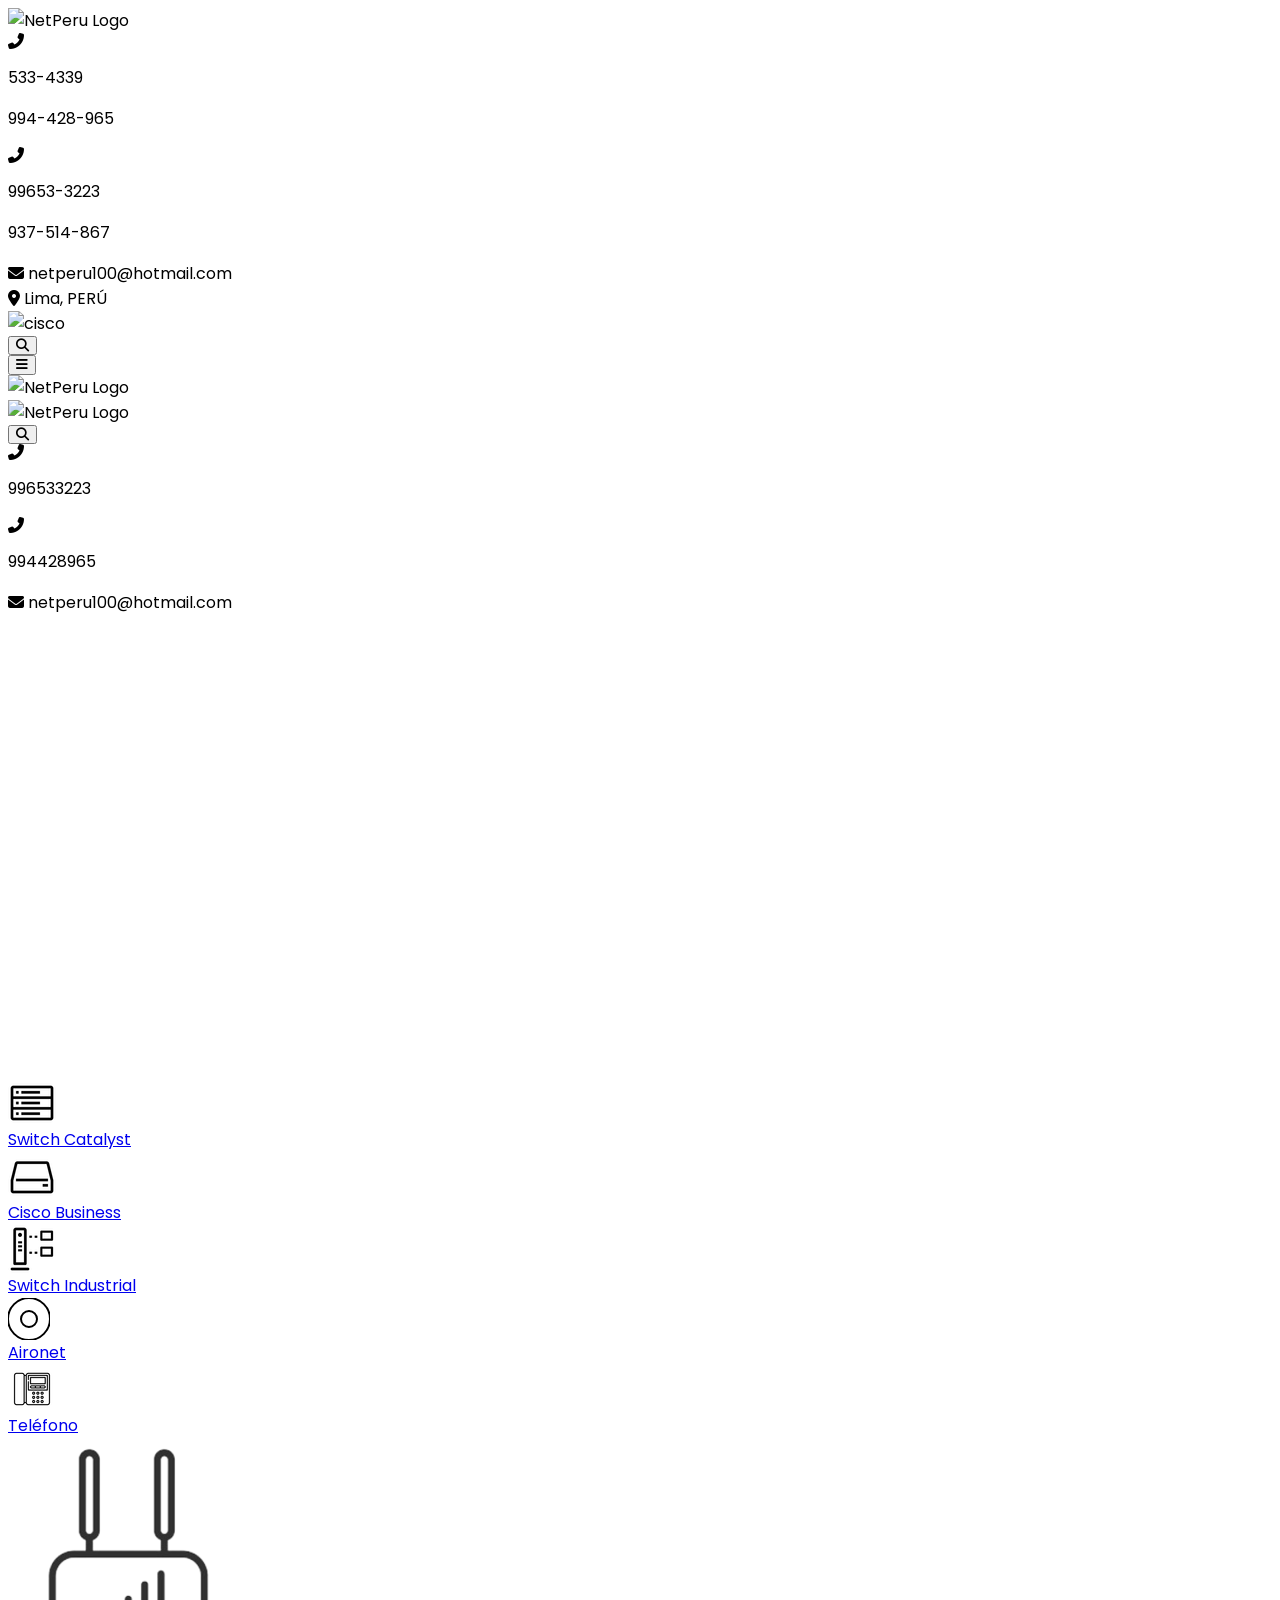
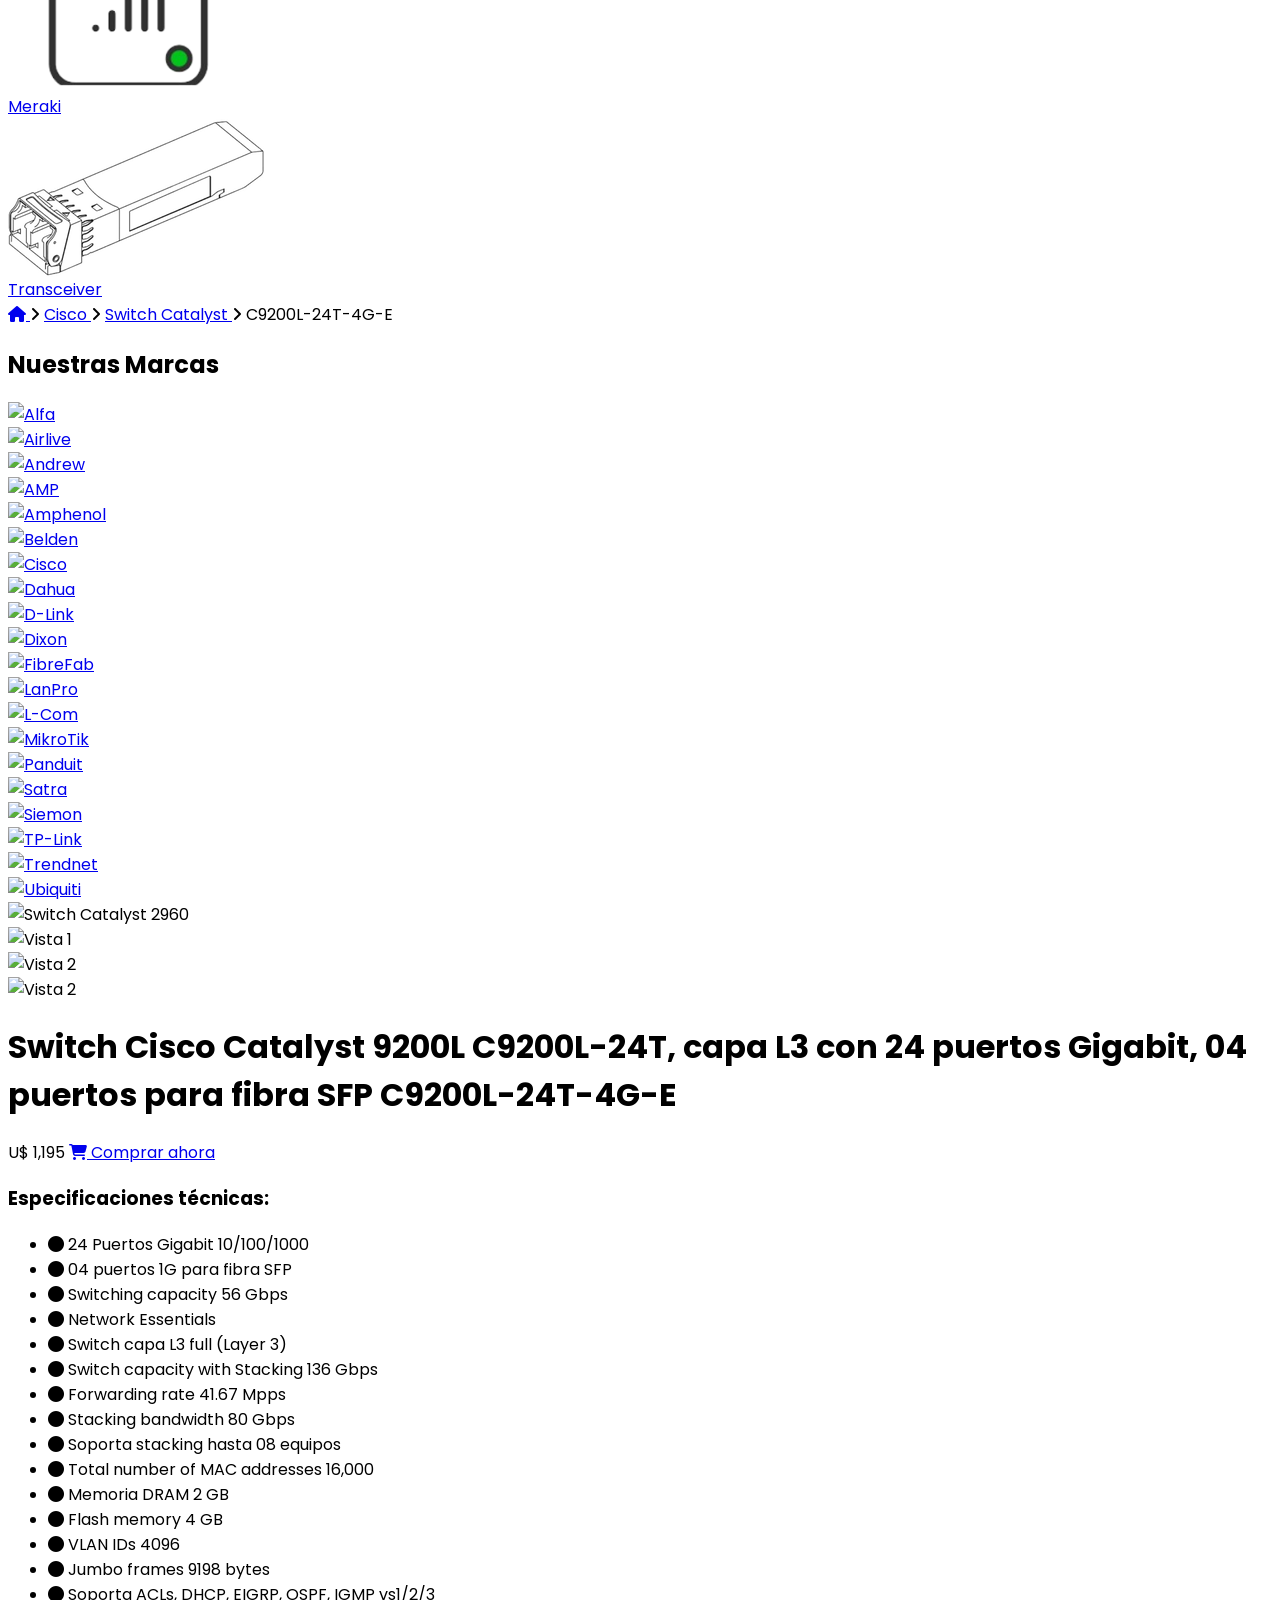
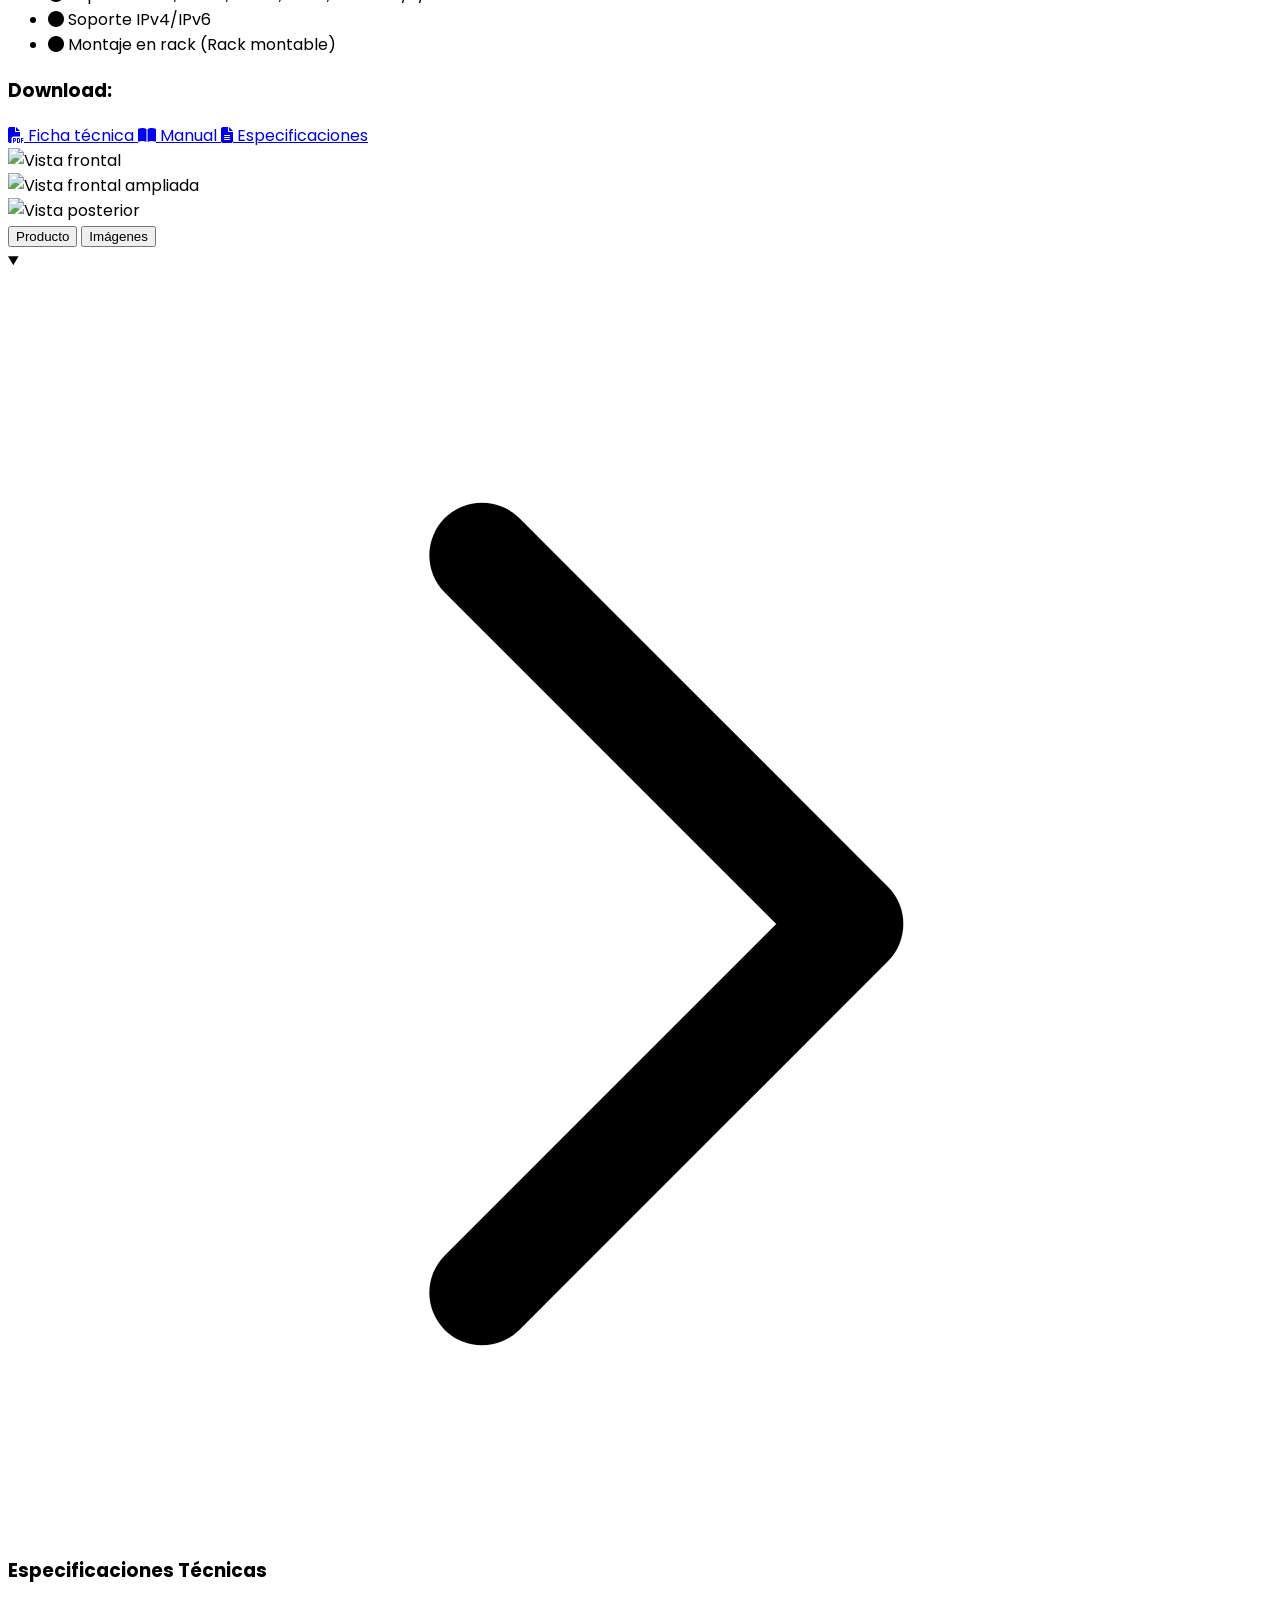
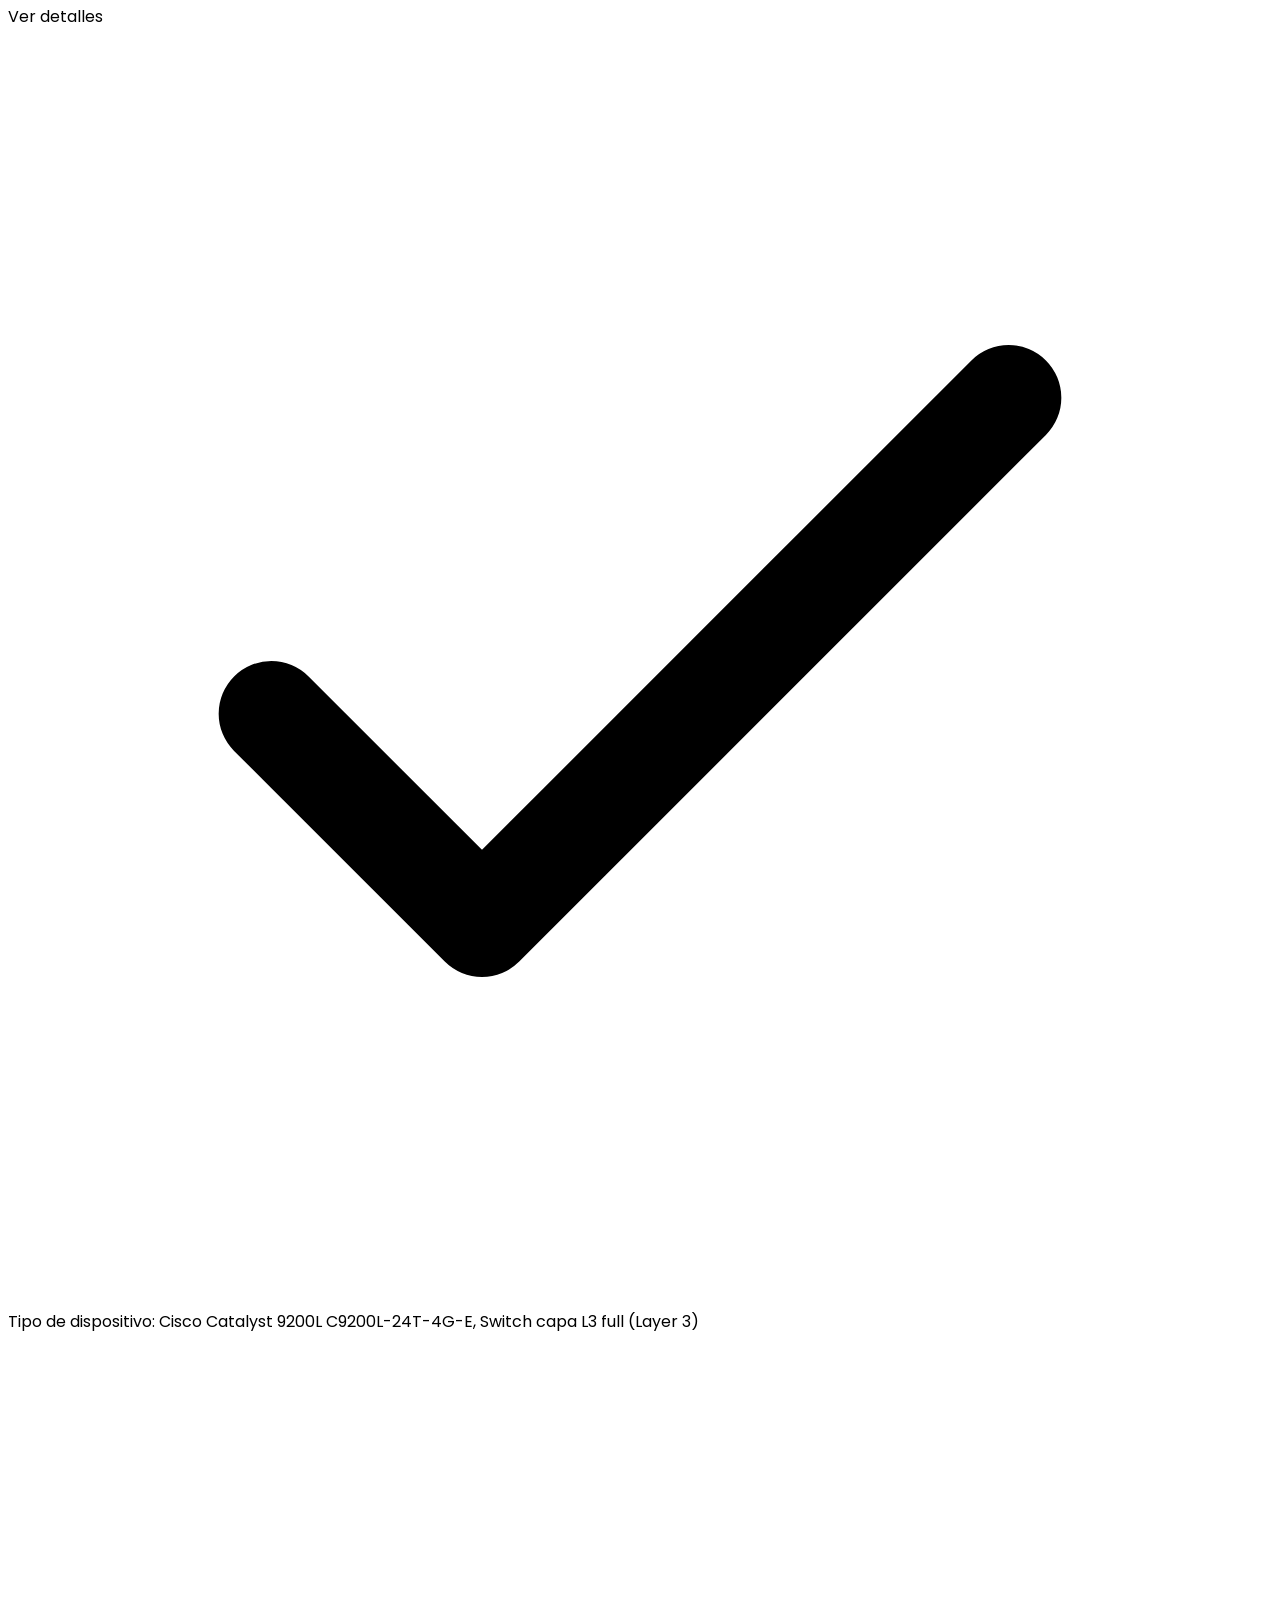
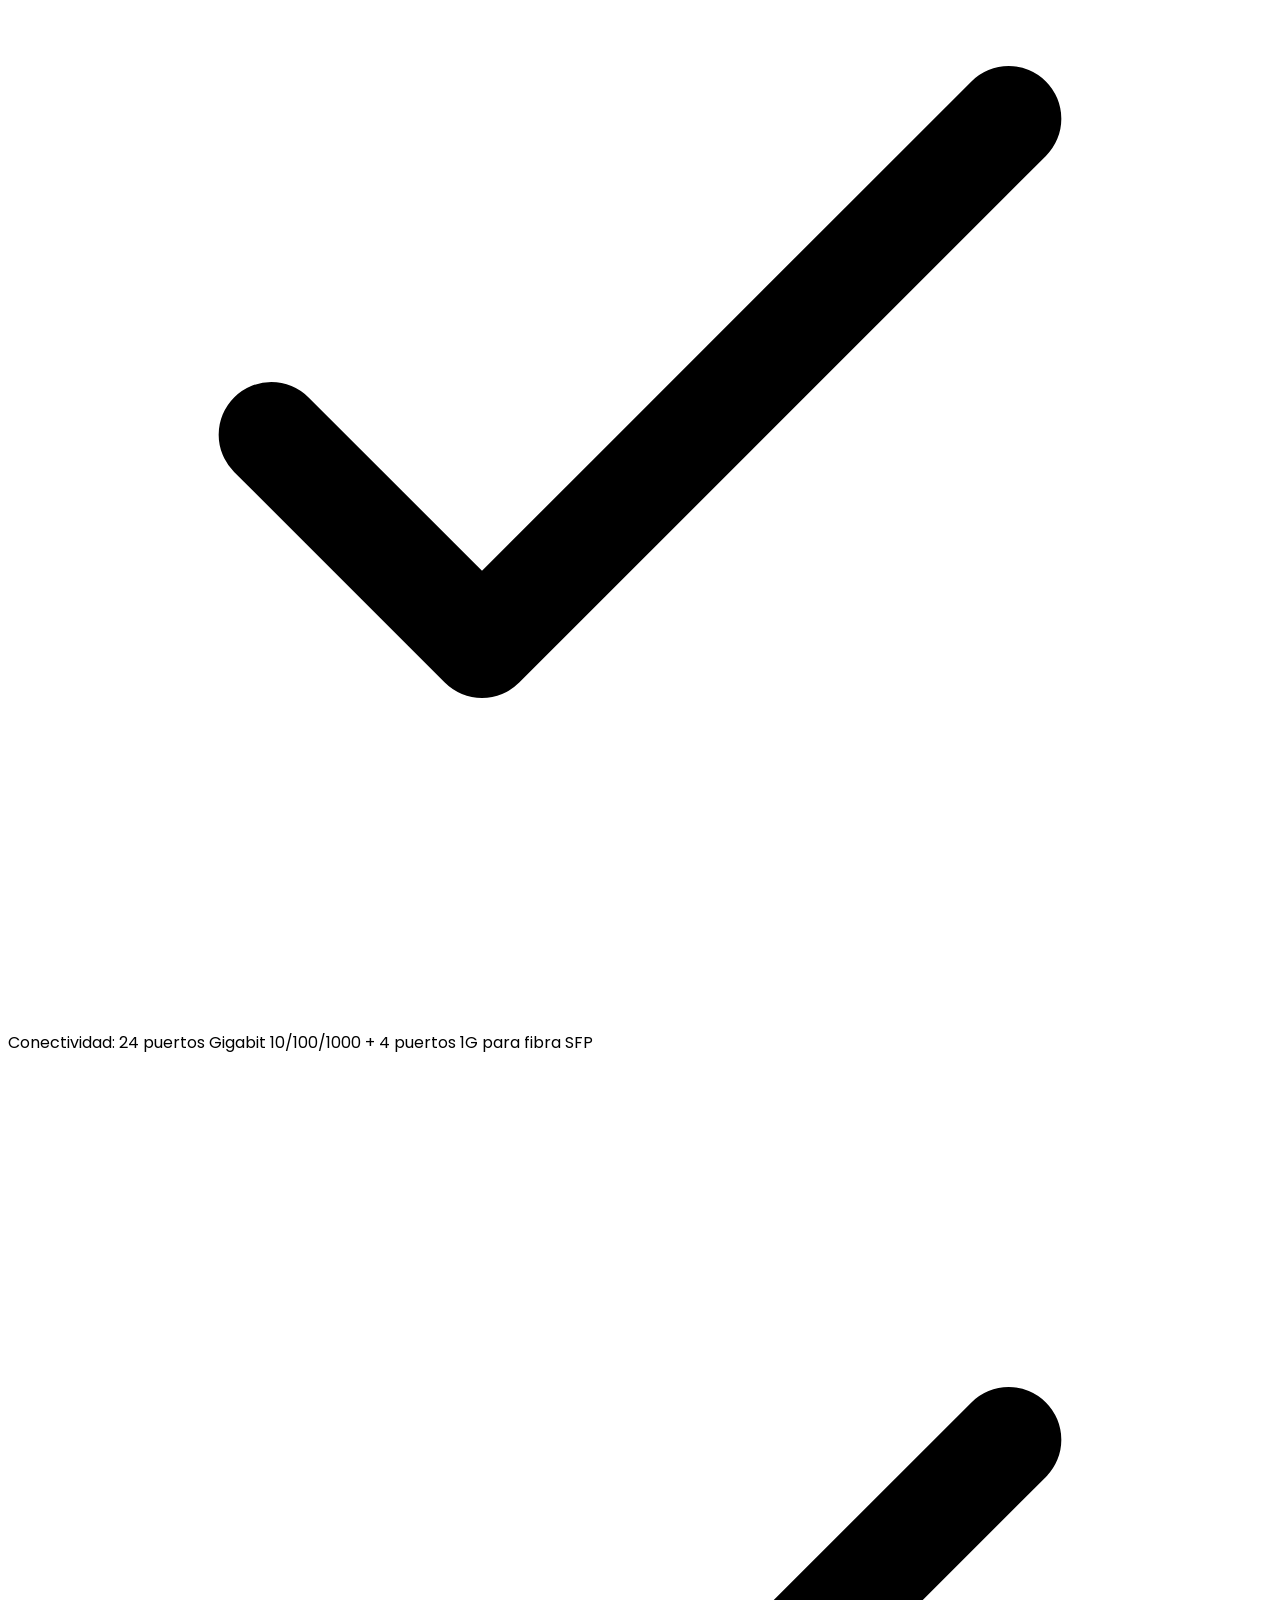
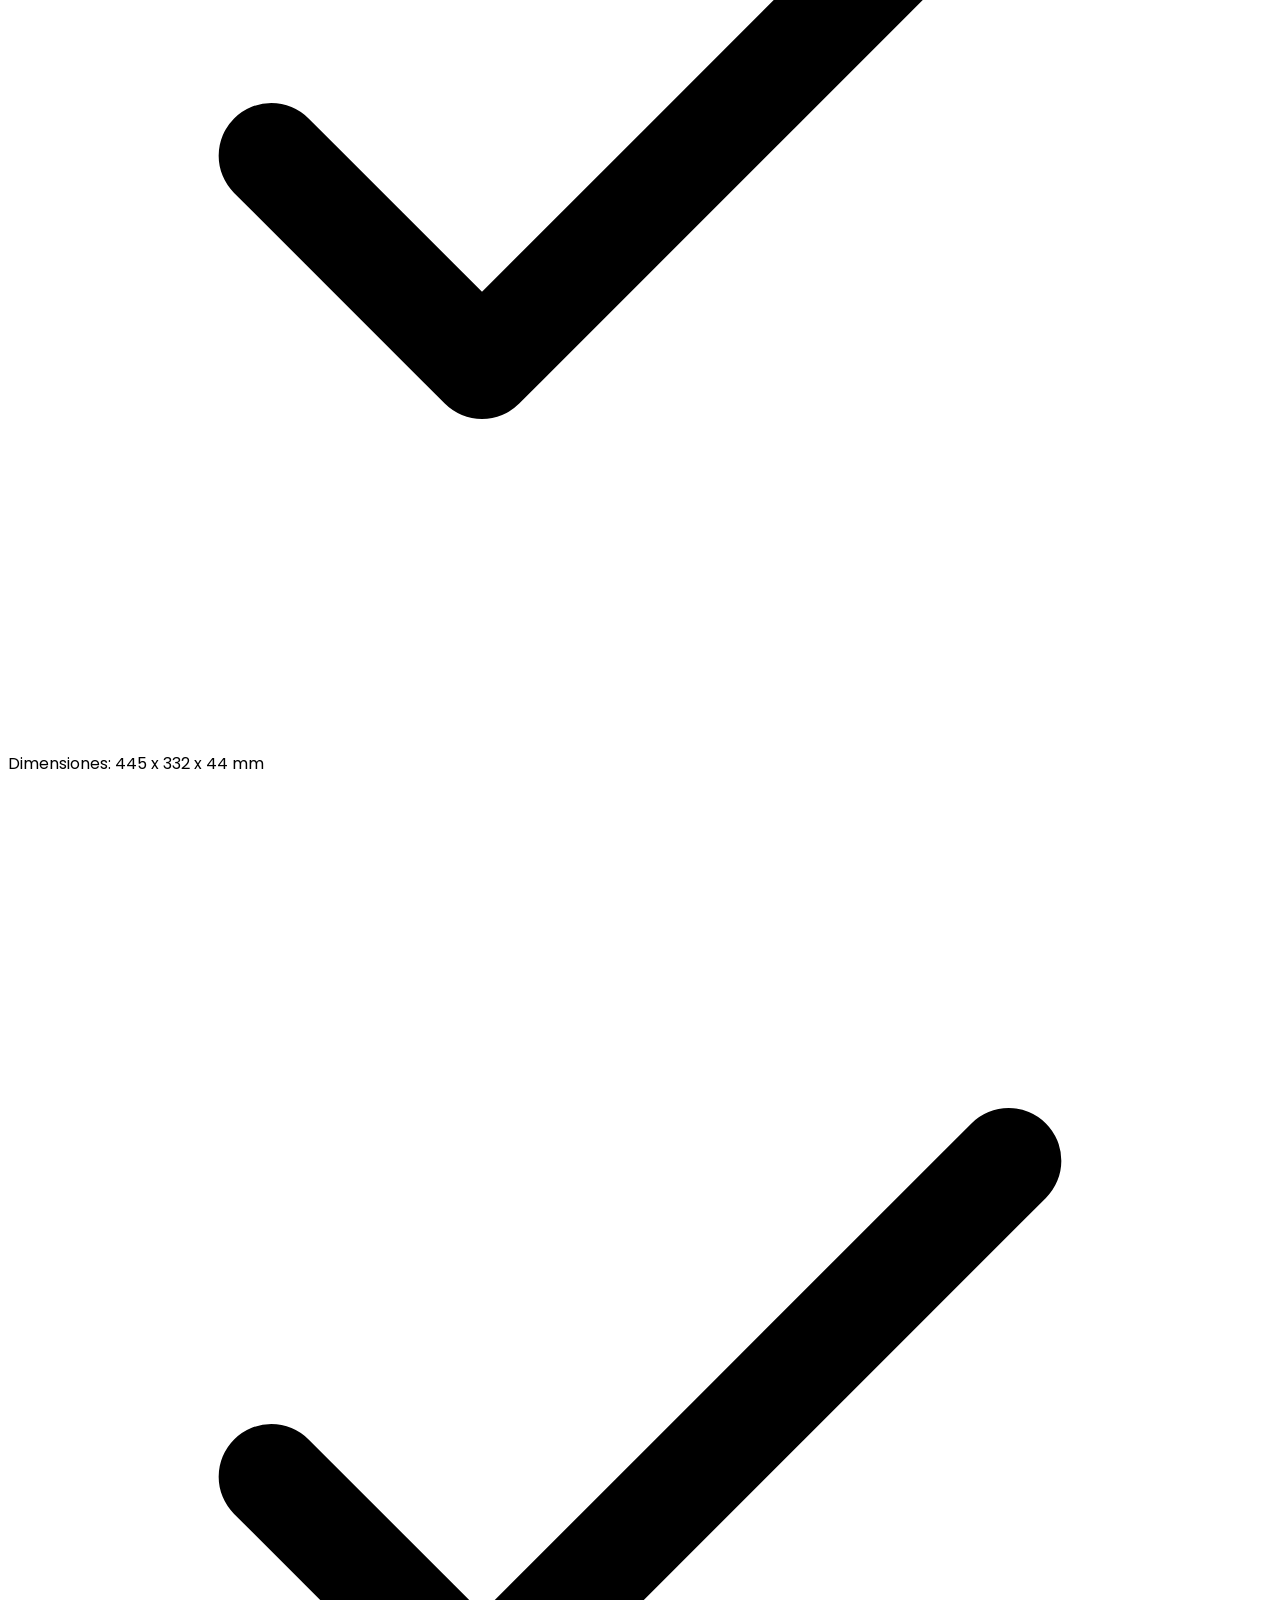
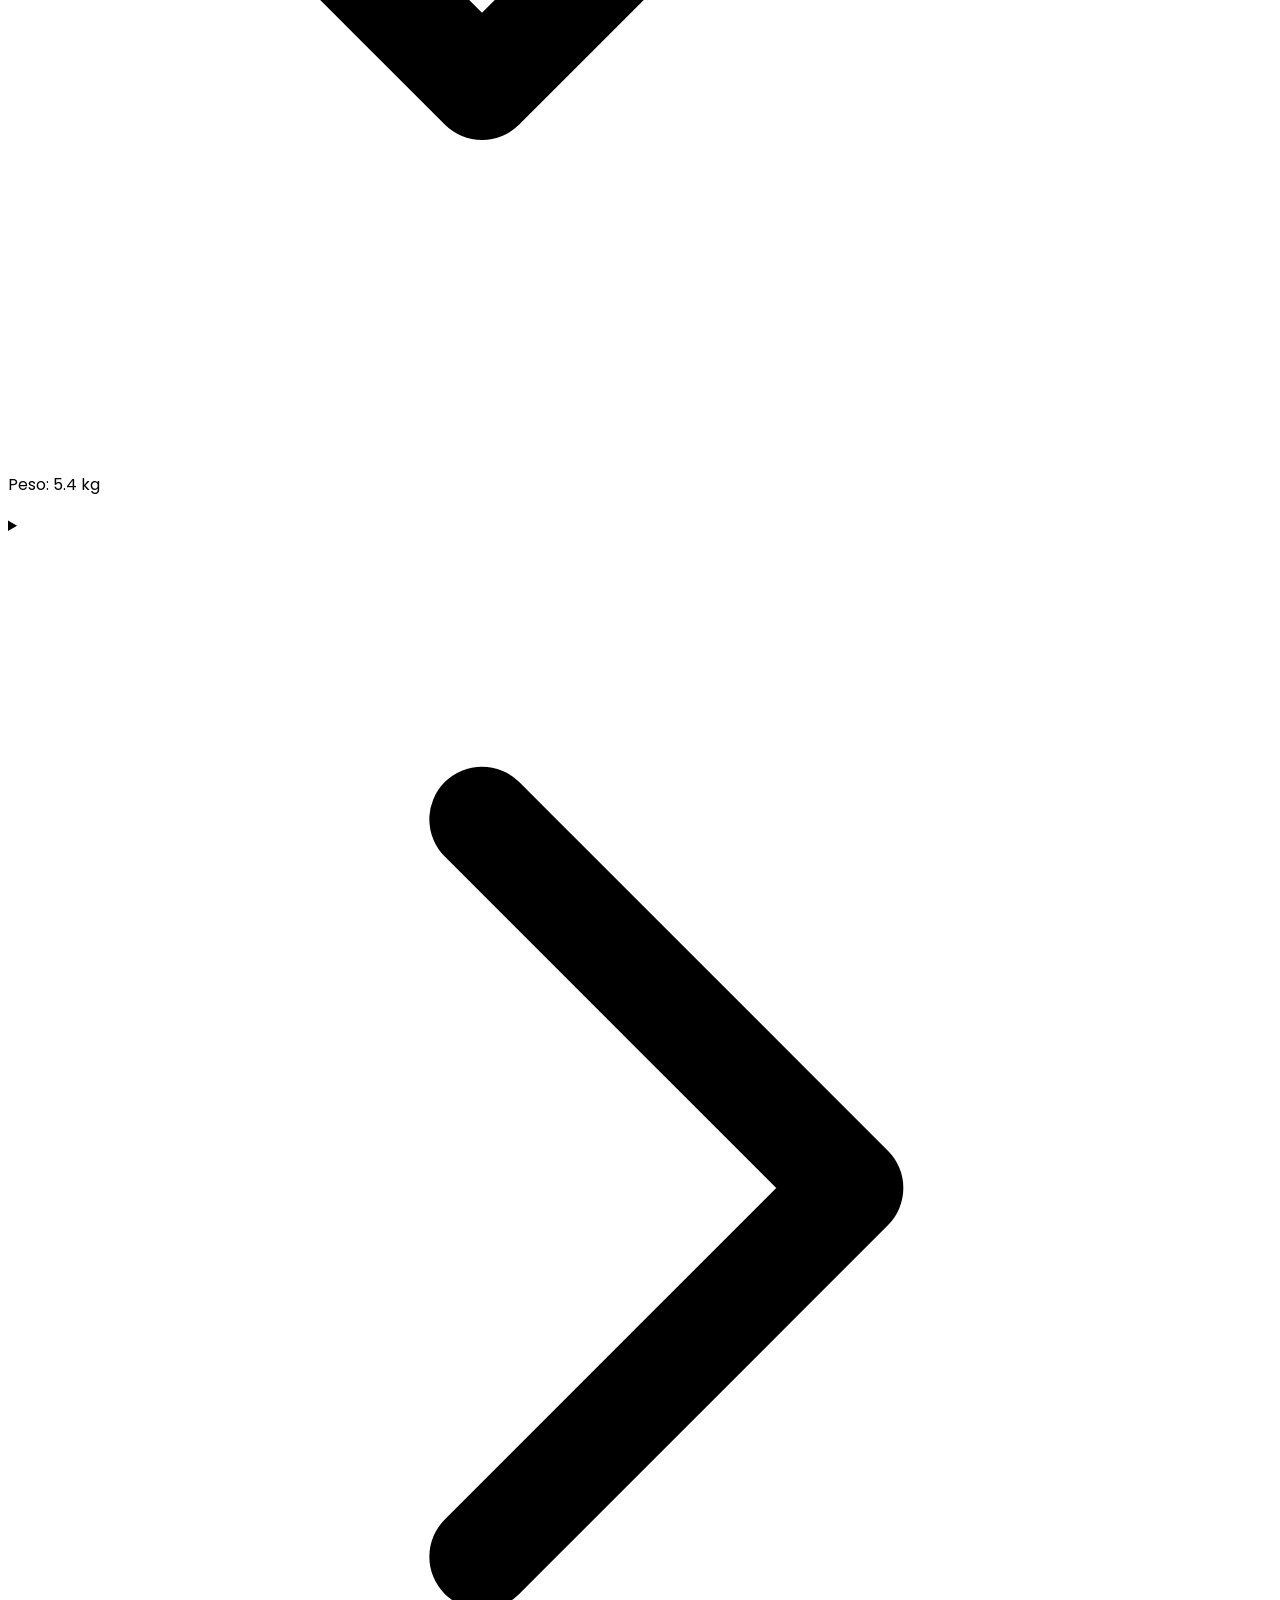
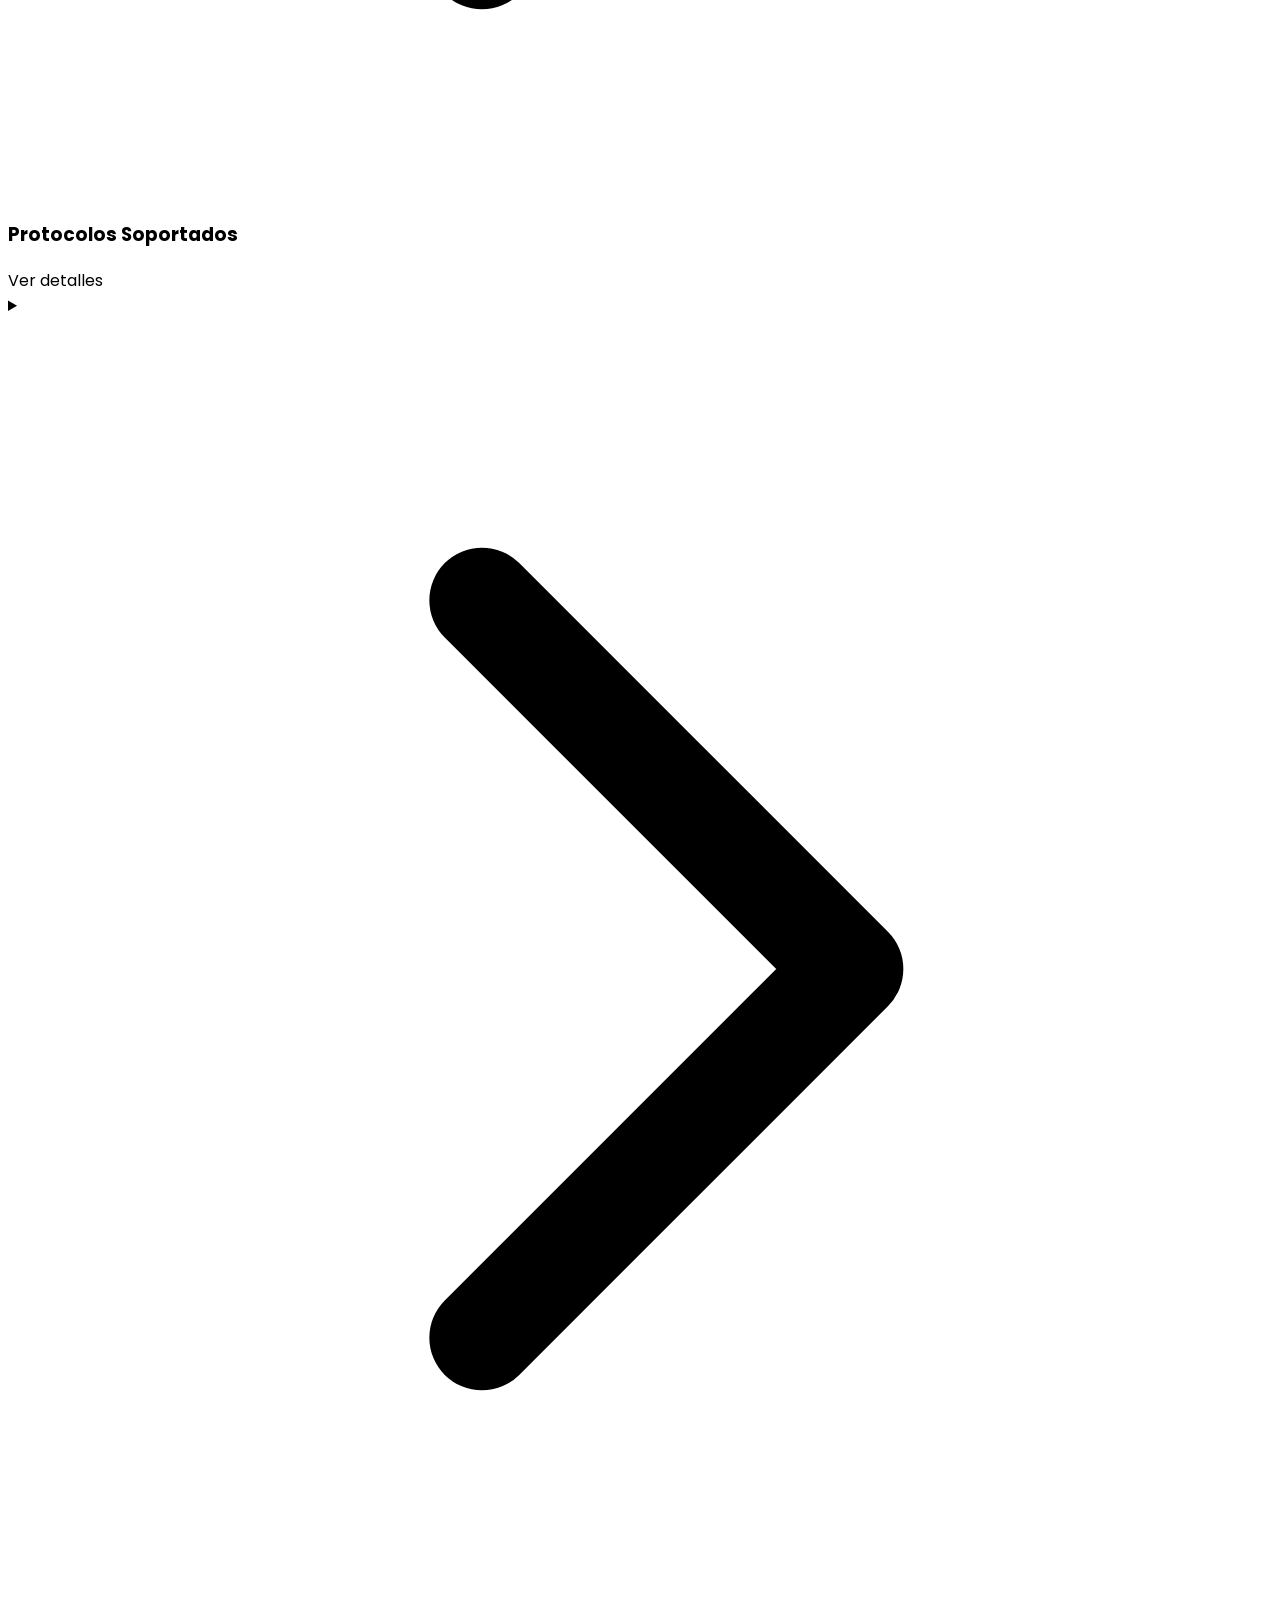
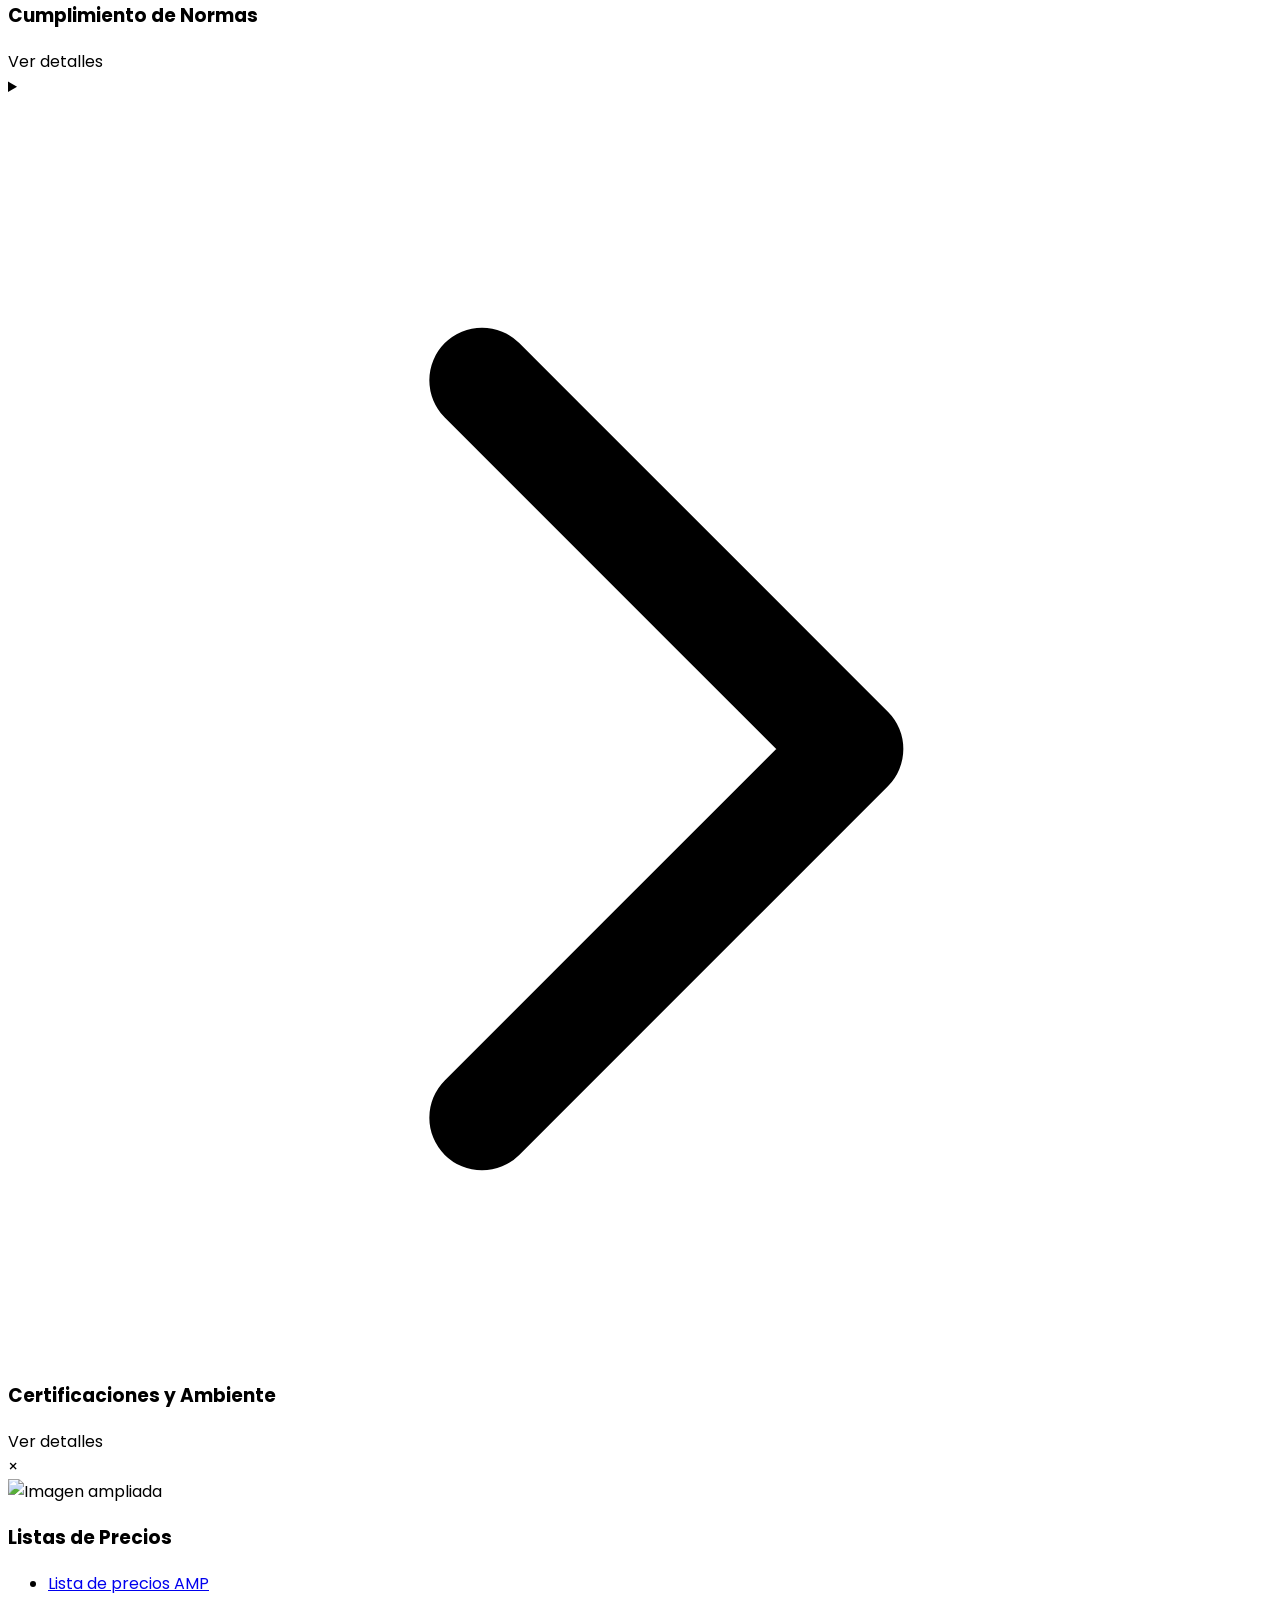
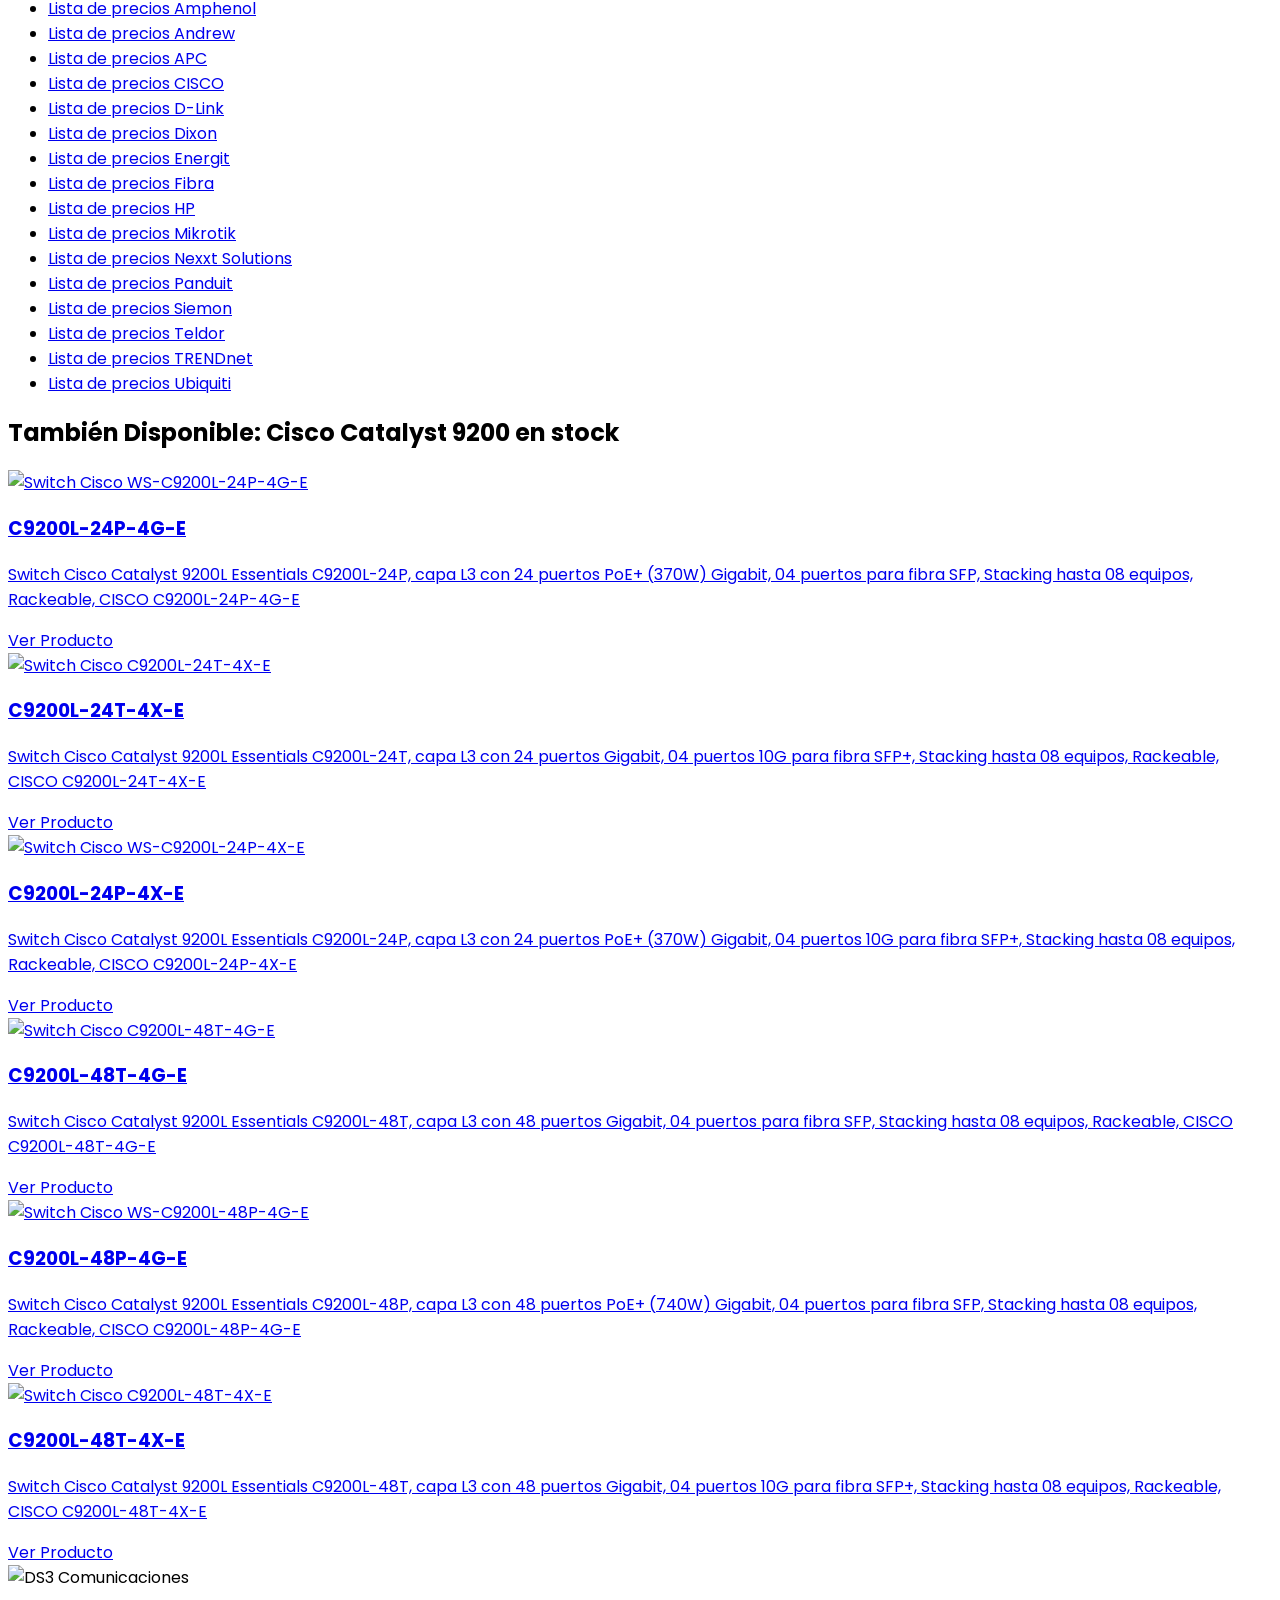
==== index.html @ 72bcba13 "proyecto mejorado  6-1427200-4" ====
﻿<html lang="en">

<head>
  <meta charset="UTF-8" />
  <meta name="viewport" content="width=device-width, initial-scale=1.0" />
  <meta name="description"
    content="Sitio web de ds3comunicaciones, líder en soluciones de redes y comunicaciones. Ofrecemos productos para WiFi y extensión de señal." />
  <meta name="keywords"
    content="En Peru, ANTENA HYPERLINK, internet inalambrico,ANTENA PARA INTERNET,Antena Omnidireccional,Antena de panel, Antena 5.8 UAP-AC-EDU AccessPoint UAP-AC-EDU para interior de Doble banda 5GHz y 2.4 GHz , 802.11a/b/g/n/ac, MIMO3x3 ( 2,4 GHz ) 22dBm 450 Mbps , MIMO3x3 ( 5 GHz) 22dBm / 1300Mbps, tres Antenas de doble banda de 2,4 GHz : 3 dBi , 5 GHz : 3 dBi / 01 puerto Ethernet 10/100/1000 Mbps, PoE Pasivo 48v o 802.3at PoE+ compatibles, Incluye PoE 48V 0.5A Gige , software y kit para montaje, marca UBiQuiTi" />
  <meta name="author" content="ds3comunicaciones" />
  <!-- tailwin cdn -->
  <script src="https://cdn.tailwindcss.com"></script>
  <!-- fontawesome cdn -->
  <link rel="stylesheet" href="https://cdnjs.cloudflare.com/ajax/libs/font-awesome/6.5.1/css/all.min.css"
    integrity="sha512-DTOQO9RWCH3ppGqcWaEA1BIZOC6xxalwEsw9c2QQeAIftl+Vegovlnee1c9QX4TctnWMn13TZye+giMm8e2LwA=="
    crossorigin="anonymous" referrerpolicy="no-referrer" />
  <!-- css  -->
  <link rel="stylesheet" href="./css/style.css" />
  <!-- carga del navbar -->
  <script src="./js/nav.js"></script>

  <!-- titulo de la pagina -->
  <title>
    Switch Cisco Catalyst 9200L C9200L-24T, capa L3 con 24 puertos Gigabit, 04 puertos para fibra SFP, Stacking hasta 08
    equipos, Rackeable, CISCO C9200L-24T-4G-E
  </title>
</head>

<body>
  <!-- SUBMENU DE MARCA DEPENDIENDO DEL PRODUCTO -->
  <nav class="bg-white border-b border-gray-200 shadow-sm">
    <div class="relative">
      <!-- Contenedor con scroll horizontal -->
      <div class="nav-container flex justify-evenly overflow-x-auto md:py-2 px-4 space-x-2 scrollbar-hide">
        <!-- Item 1 -->
        <a href="https://www.ds3comunicaciones.com/cisco/catalys_9200l.html"
          class="nav-item flex items-center p-1.5 rounded-lg min-w-fit flex-shrink-0 space-x-1.5">
          <div class="icon-container h-6 w-6 flex items-center justify-center">
            <img src="./icons/Switch Catalyst.ico" class="nav-icon max-h-full max-w-full" alt="Switch Catalyst" />
          </div>
          <span class="text-xs font-medium text-gray-600 whitespace-nowrap">Switch Catalyst</span>
        </a>

        <!-- Item 2 -->
        <a href="https://www.ds3comunicaciones.com/cisco/bussines_sg350.html"
          class="nav-item flex items-center p-1.5 rounded-lg min-w-fit flex-shrink-0 space-x-1.5">
          <div class="icon-container h-6 w-6 flex items-center justify-center">
            <img src="./icons/Cisco Business.ico" class="nav-icon max-h-full max-w-full" alt="Cisco Business" />
          </div>
          <span class="text-xs font-medium text-gray-600 whitespace-nowrap">Cisco Business</span>
        </a>

        <!-- Item 3 -->
        <a href="https://www.ds3comunicaciones.com/cisco/precios_cisco_switch_industrial_b.html"
          class="nav-item flex items-center p-1.5 rounded-lg min-w-fit flex-shrink-0 space-x-1.5">
          <div class="icon-container h-6 w-6 flex items-center justify-center">
            <img src="./icons/Switch Industrial.ico" class="nav-icon max-h-full max-w-full" alt="Switch Industrial" />
          </div>
          <span class="text-xs font-medium text-gray-600 whitespace-nowrap">Switch Industrial</span>
        </a>

        <!-- Item 4 -->
        <a href="https://www.ds3comunicaciones.com/cisco/precios_cisco_access_point_b.html"
          class="nav-item flex items-center p-1.5 rounded-lg min-w-fit flex-shrink-0 space-x-1.5">
          <div class="icon-container h-6 w-6 flex items-center justify-center">
            <svg width="42" height="42" viewBox="0 0 42 42" fill="none" xmlns="http://www.w3.org/2000/svg">
              <path fill-rule="evenodd" clip-rule="evenodd"
                d="M21 42C32.598 42 42 32.598 42 21C42 9.40202 32.598 0 21 0C9.40202 0 0 9.40202 0 21C0 32.598 9.40202 42 21 42Z"
                fill="white" stroke="black" stroke-width="2" />

              <path fill-rule="evenodd" clip-rule="evenodd"
                d="M27 21C27 24.3137 24.3137 27 21 27C17.6863 27 15 24.3137 15 21C15 17.6863 17.6863 15 21 15C24.3137 15 27 17.6863 27 21Z"
                fill="black" />

              <path fill-rule="evenodd" clip-rule="evenodd"
                d="M29 21C29 25.4183 25.4183 29 21 29C16.5817 29 13 25.4183 13 21C13 16.5817 16.5817 13 21 13C25.4183 13 29 16.5817 29 21Z"
                fill="white" stroke="black" stroke-width="2" />
            </svg>
          </div>
          <span class="text-xs font-medium text-gray-600 whitespace-nowrap">Aironet</span>
        </a>

        <!-- Item 5 -->
        <a href="https://www.ds3comunicaciones.com/cisco/precios_cisco_telefonos_b.html"
          class="nav-item flex items-center p-1.5 rounded-lg min-w-fit flex-shrink-0 space-x-1.5">
          <div class="icon-container h-6 w-6 flex items-center justify-center">
            <img src="./icons/Télefono.ico" class="nav-icon max-h-full max-w-full" alt="Teléfono" />
          </div>
          <span class="text-xs font-medium text-gray-600 whitespace-nowrap">Teléfono</span>
        </a>

        <!-- Item 6 -->
        <a href="https://ds3comunicaciones.com/cisco/precios_cisco_meraki_b.html"
          class="nav-item flex items-center p-1.5 rounded-lg min-w-fit flex-shrink-0 space-x-1.5">
          <div class="icon-container h-6 w-6 flex items-center justify-center">
            <img src="./icons/mariakii.ico" class="nav-icon max-h-full max-w-full" alt="Meraki" />
          </div>
          <span class="text-xs font-medium text-gray-600 whitespace-nowrap">Meraki</span>
        </a>

        <!-- Item 7 -->
        <a href="#" class="nav-item flex items-center p-1.5 rounded-lg min-w-fit flex-shrink-0 space-x-1.5">
          <div class="icon-container h-6 w-6 flex items-center justify-center">
            <img src="./icons/Transceiver.ico" class="nav-icon max-h-full max-w-full" alt="Transceiver" />
          </div>
          <span class="text-xs font-medium text-gray-600 whitespace-nowrap">Transceiver</span>
        </a>
      </div>
    </div>
  </nav>

  <!-- CONTENIDO DEL PRODUCTO -->
  <main class="">
    <!-- CASCADA DE NAVEGACIÓN RESPONSIVE "MARCA | PRODUCTO | NOMBRE" -->
    <div
      class="border px-3 py-2 text-xs md:text-sm text-slate-600 flex flex-nowrap items-center gap-1 overflow-x-auto scrollbar-hide whitespace-nowrap">
      <a href="https://www.ds3comunicaciones.com/index.html" class="flex-shrink-0 hover:text-blue-600">
        <i class="fa-solid fa-house text-[0.9em]"></i>
      </a>
      <span class="text-gray-400 flex-shrink-0"><i class="fa-solid fa-angle-right text-[0.8em]"></i></span>
      <a href="http://www.ds3comunicaciones.com/cisco/index.html"
        class="flex-shrink-0 hover:underline hover:text-blue-600">
        Cisco
      </a>
      <span class="text-gray-400 flex-shrink-0"><i class="fa-solid fa-angle-right text-[0.8em]"></i></span>
      <a href="http://ds3comunicaciones.com/cisco/catalyst.html"
        class="flex-shrink-0 hover:underline hover:text-blue-600">
        Switch Catalyst
      </a>
      <span class="text-gray-400 flex-shrink-0"><i class="fa-solid fa-angle-right text-[0.8em]"></i></span>
      <span class="text-slate-800 font-medium flex-shrink-0">
        C9200L-24T-4G-E
      </span>
    </div>

    <!-- CONTENT DE 3 COMULNAS SIDEBAR DERECHO - IZQUIERDO Y INFORMACION DE PRODUCTO -->
    <div class="mx-auto border">
      <div class="flex flex-col md:flex-row md:justify-evenly  mx-auto">
        <!-- SIDEBAR DE MARCAS (oculto en móvil) -->
        <aside
          class="hidden lg:block bg-white p-2 rounded-lg shadow-md w-full md:w-48 lg:w-56 h-[80vh] overflow-y-auto scrollbar-hide">
          <!-- Título -->
          <h2 class="text-lg font-bold text-gray-800 mb-4 pb-2 border-b">
            Nuestras Marcas
          </h2>

          <!-- Contenedor de marcas - responsive -->
          <div class="grid grid-cols-2 sm:grid-cols-3 md:grid-cols-1 ">
            <!-- Marca Alfa -->
            <a href="https://www.ds3comunicaciones.com/alfa/index.html"
              class="flex items-center justify-center  rounded-md hover:bg-gray-100 transition-all hover:-translate-y-0.5">
              <img src="http://www.ds3comunicaciones.com/belden/images/ALFA_logo1.gif" alt="Alfa"
                class="max-w-[100px] max-h-8 w-auto h-auto object-contain" />
            </a>

            <!-- Marca Airlive -->
            <a href="https://www.ds3comunicaciones.com/airlive/index.html"
              class="flex items-center justify-center p-1 rounded-md hover:bg-gray-100 transition-all hover:-translate-y-0.5">
              <img src="http://www.ds3comunicaciones.com/belden/images/airlivelogo.gif" alt="Airlive"
                class="max-w-[100px] max-h-8 w-auto h-auto object-contain" />
            </a>

            <!-- Marca Andrew -->
            <a href="https://www.ds3comunicaciones.com/andrew/index.html"
              class="flex items-center justify-center p-1 rounded-md hover:bg-gray-100 transition-all hover:-translate-y-0.5">
              <img src="http://www.ds3comunicaciones.com/andrew/images/logo_andrew.jpg" alt="Andrew"
                class="max-w-[100px] max-h-8 w-auto h-auto object-contain" />
            </a>

            <!-- Marca AMP -->
            <a href="https://www.ds3comunicaciones.com/AMP/index.html"
              class="flex items-center justify-center p-1 rounded-md hover:bg-gray-100 transition-all hover:-translate-y-0.5">
              <img src="http://www.ds3comunicaciones.com/belden/images/amp_logo2-91x20.jpg" alt="AMP"
                class="max-w-[100px] max-h-8 w-auto h-auto object-contain" />
            </a>

            <!-- Marca Amphenol -->
            <a href="https://www.ds3comunicaciones.com/amphenol/index.html"
              class="flex items-center justify-center p-1 rounded-md hover:bg-gray-100 transition-all hover:-translate-y-0.5">
              <img src="http://www.ds3comunicaciones.com/belden/images/amphenol_logo-100x21.jpg" alt="Amphenol"
                class="max-w-[100px] max-h-8 w-auto h-auto object-contain" />
            </a>

            <!-- Marca Belden -->
            <a href="https://www.ds3comunicaciones.com/belden/index.html"
              class="flex items-center justify-center p-1 rounded-md hover:bg-gray-100 transition-all hover:-translate-y-0.5">
              <img src="http://www.ds3comunicaciones.com/belden/images/Belden-Logo-93x15.jpg" alt="Belden"
                class="max-w-[100px] max-h-8 w-auto h-auto object-contain" />
            </a>

            <!-- Marca Cisco -->
            <a href="https://www.ds3comunicaciones.com/cisco/index.html"
              class="flex items-center justify-center p-1 rounded-md hover:bg-gray-100 transition-all hover:-translate-y-0.5">
              <img src="http://www.ds3comunicaciones.com/cisco/images/logo-cisco.gif" alt="Cisco"
                class="max-w-[100px] max-h-8 w-auto h-auto object-contain" />
            </a>

            <!-- Marca Dahua -->
            <a href="https://www.ds3comunicaciones.com/dahua/index.html"
              class="flex items-center justify-center p-1 rounded-md hover:bg-gray-100 transition-all hover:-translate-y-0.5">
              <img src="http://www.ds3comunicaciones.com/dahua/images/dahua_logo.jpg" alt="Dahua"
                class="max-w-[100px] max-h-8 w-auto h-auto object-contain" />
            </a>

            <!-- Marca D-Link -->
            <a href="https://www.ds3comunicaciones.com/dlink/index.html"
              class="flex items-center justify-center p-1 rounded-md hover:bg-gray-100 transition-all hover:-translate-y-0.5">
              <img src="http://www.ds3comunicaciones.com/belden/images/D-Link_Logo-100x26.jpg" alt="D-Link"
                class="max-w-[100px] max-h-8 w-auto h-auto object-contain" />
            </a>

            <!-- Marca Dixon -->
            <a href="https://www.ds3comunicaciones.com/dixon/index.html"
              class="flex items-center justify-center p-1 rounded-md hover:bg-gray-100 transition-all hover:-translate-y-0.5">
              <img src="http://www.ds3comunicaciones.com/belden/images/dixon_logo-100x19.jpg" alt="Dixon"
                class="max-w-[100px] max-h-8 w-auto h-auto object-contain" />
            </a>

            <!-- Marca FibreFab -->
            <a href="https://www.ds3comunicaciones.com/FibreFab/index.html"
              class="flex items-center justify-center p-1 rounded-md hover:bg-gray-100 transition-all hover:-translate-y-0.5">
              <img src="http://www.ds3comunicaciones.com/FibreFab/images/logo_fibrefab.png" alt="FibreFab"
                class="max-w-[100px] max-h-8 w-auto h-auto object-contain" />
            </a>

            <!-- Marca LanPro -->
            <a href="https://www.ds3comunicaciones.com/lanpro/index.html"
              class="flex items-center justify-center p-1 rounded-md hover:bg-gray-100 transition-all hover:-translate-y-0.5">
              <img src="http://www.ds3comunicaciones.com/lanpro/images/lanpro_logo.jpg" alt="LanPro"
                class="max-w-[100px] max-h-8 w-auto h-auto object-contain" />
            </a>

            <!-- Marca L-Com -->
            <a href="https://www.ds3comunicaciones.com/l-com/"
              class="flex items-center justify-center p-1 rounded-md hover:bg-gray-100 transition-all hover:-translate-y-0.5">
              <img src="http://www.ds3comunicaciones.com/sitebuilder/images/lcom_logo-100x23.jpg" alt="L-Com"
                class="max-w-[100px] max-h-8 w-auto h-auto object-contain" />
            </a>

            <!-- Marca MikroTik -->
            <a href="https://www.ds3comunicaciones.com/mikrotik/index.html"
              class="flex items-center justify-center p-1 rounded-md hover:bg-gray-100 transition-all hover:-translate-y-0.5">
              <img src="http://www.ds3comunicaciones.com/belden/images/mikrotik_logo-100x24.png" alt="MikroTik"
                class="max-w-[100px] max-h-8 w-auto h-auto object-contain" />
            </a>

            <!-- Marca Panduit -->
            <a href="https://www.ds3comunicaciones.com/panduit/index.html"
              class="flex items-center justify-center p-1 rounded-md hover:bg-gray-100 transition-all hover:-translate-y-0.5">
              <img src="http://www.ds3comunicaciones.com/panduit/images/panduit_logo.jpg" alt="Panduit"
                class="max-w-[100px] max-h-8 w-auto h-auto object-contain" />
            </a>

            <!-- Marca Satra -->
            <a href="https://www.ds3comunicaciones.com/satra/index.html"
              class="flex items-center justify-center p-1 rounded-md hover:bg-gray-100 transition-all hover:-translate-y-0.5">
              <img src="http://www.ds3comunicaciones.com/satra/images/satra.JPG" alt="Satra"
                class="max-w-[100px] max-h-8 w-auto h-auto object-contain" />
            </a>

            <!-- Marca Siemon -->
            <a href="https://www.ds3comunicaciones.com/siemon/index.html"
              class="flex items-center justify-center p-1 rounded-md hover:bg-gray-100 transition-all hover:-translate-y-0.5">
              <img src="http://www.ds3comunicaciones.com/siemon/images/siemon_logo1.GIF" alt="Siemon"
                class="max-w-[100px] max-h-8 w-auto h-auto object-contain" />
            </a>

            <!-- Marca TP-Link -->
            <a href="https://www.ds3comunicaciones.com/tplink/"
              class="flex items-center justify-center p-1 rounded-md hover:bg-gray-100 transition-all hover:-translate-y-0.5">
              <img src="http://www.ds3comunicaciones.com/belden/images/tp-link_logo-100x13.jpg" alt="TP-Link"
                class="max-w-[100px] max-h-8 w-auto h-auto object-contain" />
            </a>

            <!-- Marca Trendnet -->
            <a href="https://www.ds3comunicaciones.com/trendnet/"
              class="flex items-center justify-center p-1 rounded-md hover:bg-gray-100 transition-all hover:-translate-y-0.5">
              <img src="http://www.ds3comunicaciones.com/belden/images/trendnet_logo-100x20.jpg" alt="Trendnet"
                class="max-w-[100px] max-h-8 w-auto h-auto object-contain" />
            </a>

            <!-- Marca Ubiquiti -->
            <a href="https://www.ds3comunicaciones.com/ubiquiti/index.html"
              class="flex items-center justify-center p-1 rounded-md hover:bg-gray-100 transition-all hover:-translate-y-0.5">
              <img src="http://www.ds3comunicaciones.com/belden/images/ubnt_logo-100x47.png" alt="Ubiquiti"
                class="max-w-[100px] max-h-8 w-auto h-auto object-contain" />
            </a>
          </div>
        </aside>

        <!-- CONTENIDO PRINCIPAL DE PRODUCTOS (siempre visible) -->
        <div class="w-full lg:w-4/6 bg-white  rounded-lg shadow">
          <div class="mx-auto max-w-[1200px] w-full">
            <!-- Contenedor principal del producto -->
            <div id="information-section" class="mt-5 flex flex-col lg:flex-row gap-6 flex-wrap">
              <!-- Sección de información  e imagenes-->
              <div class="w-full flex flex-col lg:flex-row gap-6">
                <!-- Sección de imágenes -->
                <div class="lg:w-1/2">
                  <!-- Imagen principal -->
                  <div class="bg-white rounded-lg shadow-sm p-4">
                    <div class="w-full h-64 sm:h-80 md:h-[400px] flex items-center justify-center overflow-hidden product-hero">
                      <img id="img_main"
                        src="https://web.netperu100.com/cisco/catalyst/images/C9200L-24T-4G-E_front.jpg"
                        alt="Switch Catalyst 2960" class="max-h-full max-w-full object-contain cursor-pointer"
                        onclick="viewImage(this.src)" />
                    </div>

                    <!-- Miniaturas -->
                    <div class="flex gap-3 mt-4 justify-center">
                      <div class="w-20 h-20 border rounded p-1 cursor-pointer hover:border-blue-400 transition">
                        <img src="https://web.netperu100.com/cisco/catalyst/images/C9200L-24T-4G-E_front.jpg"
                          alt="Vista 1" class="w-full h-full object-contain" onclick="toExchangeImage(this)" />
                      </div>
                      <div class="w-20 h-20 border rounded p-1 cursor-pointer hover:border-blue-400 transition">
                        <img src="https://web.netperu100.com/cisco/catalyst/images/C9200L-24T-4G-E_front_large.jpg"
                          alt="Vista 2" class="w-full h-full object-contain" onclick="toExchangeImage(this)" />
                      </div>
                      <div class="w-20 h-20 border rounded p-1 cursor-pointer hover:border-blue-400 transition">
                        <img src="https://web.netperu100.com/cisco/catalyst/images/C9200L-24T-4G-E_back.jpg"
                          alt="Vista 2" class="w-full h-full object-contain" onclick="toExchangeImage(this)" />
                      </div>
                    </div>
                  </div>
                </div>

                <!-- Sección de información -->
                <div class="lg:w-full px-1">
                  <div class="bg-white rounded-lg shadow-sm">
                    <h1 class="md:text-md font-bold text-black mb-2 ">
                      Switch Cisco Catalyst 9200L C9200L-24T, capa L3 con 24 puertos Gigabit, 04 puertos para fibra SFP
                      C9200L-24T-4G-E
                    </h1>

                    <div class="mb-6">
                      <span class="text-2xl font-bold text-blue-600">U$ 1,195</span>
                      <a href="https://www.ds3comunicaciones.com/pedido.html"
                        class="mt-3 inline-flex items-center gap-1 bg-blue-600 text-white font-medium rounded-md px-4 py-2 hover:bg-blue-700 transition"
                        target="_blank">
                        <i class="fas fa-shopping-cart"></i>
                        Comprar ahora
                      </a>
                    </div>

                    <div class="border-t pt-4">
                      <h3 class="font-semibold text-md mb-3">
                        Especificaciones técnicas:
                      </h3>
                      <ul class="space-y-2 text-gray-700">
                        <li class="flex items-start text-[#0D274D]">
                          <i class="fa-solid fa-circle text-[10px] text-[#0D274D] mt-1.5 mr-2 text"></i>
                          <span>24 Puertos Gigabit 10/100/1000</span>
                        </li>
                        <li class="flex items-start text-[#0D274D]">
                          <i class="fa-solid fa-circle text-[10px] text-[#0D274D] mt-1.5 mr-2 text"></i>
                          <span>04 puertos 1G para fibra SFP</span>
                        </li>
                        <li class="flex items-start text-[#0D274D]">
                          <i class="fa-solid fa-circle text-[10px] text-[#0D274D] mt-1.5 mr-2 text"></i>
                          <span>Switching capacity 56 Gbps</span>
                        </li>
                        <li class="flex items-start text-[#0D274D]">
                          <i class="fa-solid fa-circle text-[10px] text-[#0D274D] mt-1.5 mr-2 text"></i>
                          <span>Network Essentials</span>
                        </li>
                        <li class="flex items-start text-[#0D274D]">
                          <i class="fa-solid fa-circle text-[10px] text-[#0D274D] mt-1.5 mr-2 text"></i>
                          <span>Switch capa L3 full (Layer 3)</span>
                        </li>
                        <li class="flex items-start text-[#0D274D]">
                          <i class="fa-solid fa-circle text-[10px] text-[#0D274D] mt-1.5 mr-2 text"></i>
                          <span>Switch capacity with Stacking 136 Gbps</span>
                        </li>
                        <li class="flex items-start text-[#0D274D]">
                          <i class="fa-solid fa-circle text-[10px] text-[#0D274D] mt-1.5 mr-2 text"></i>
                          <span>Forwarding rate 41.67 Mpps</span>
                        </li>
                        <li class="flex items-start text-[#0D274D]">
                          <i class="fa-solid fa-circle text-[10px] text-[#0D274D] mt-1.5 mr-2 text"></i>
                          <span>Stacking bandwidth 80 Gbps</span>
                        </li>
                        <li class="flex items-start text-[#0D274D]">
                          <i class="fa-solid fa-circle text-[10px] text-[#0D274D] mt-1.5 mr-2 text"></i>
                          <span>Soporta stacking hasta 08 equipos</span>
                        </li>
                        <li class="flex items-start text-[#0D274D]">
                          <i class="fa-solid fa-circle text-[10px] text-[#0D274D] mt-1.5 mr-2 text"></i>
                          <span>Total number of MAC addresses 16,000</span>
                        </li>
                        <li class="flex items-start text-[#0D274D]">
                          <i class="fa-solid fa-circle text-[10px] text-[#0D274D] mt-1.5 mr-2 text"></i>
                          <span>Memoria DRAM 2 GB</span>
                        </li>
                        <li class="flex items-start text-[#0D274D]">
                          <i class="fa-solid fa-circle text-[10px] text-[#0D274D] mt-1.5 mr-2 text"></i>
                          <span>Flash memory 4 GB</span>
                        </li>
                        <li class="flex items-start text-[#0D274D]">
                          <i class="fa-solid fa-circle text-[10px] text-[#0D274D] mt-1.5 mr-2 text"></i>
                          <span>VLAN IDs 4096</span>
                        </li>
                        <li class="flex items-start text-[#0D274D]">
                          <i class="fa-solid fa-circle text-[10px] text-[#0D274D] mt-1.5 mr-2 text"></i>
                          <span>Jumbo frames 9198 bytes</span>
                        </li>
                        <li class="flex items-start text-[#0D274D]">
                          <i class="fa-solid fa-circle text-[10px] text-[#0D274D] mt-1.5 mr-2 text"></i>
                          <span>Soporta ACLs, DHCP, EIGRP, OSPF, IGMP vs1/2/3</span>
                        </li>
                        <li class="flex items-start text-[#0D274D]">
                          <i class="fa-solid fa-circle text-[10px] text-[#0D274D] mt-1.5 mr-2 text"></i>
                          <span>Soporte IPv4/IPv6</span>
                        </li>
                        <li class="flex items-start text-[#0D274D]">
                          <i class="fa-solid fa-circle text-[10px] text-[#0D274D] mt-1.5 mr-2 text"></i>
                          <span>Montaje en rack (Rack montable)</span>
                        </li>
                      </ul>
                    </div>

                    <div class="mt-6">
                      <h3 class="font-semibold text-lg mb-3">
                        Download:
                      </h3>
                      <div class="flex flex-wrap gap-3">
                        <!-- Ficha técnica PDF -->
                        <a href="https://www.ds3comunicaciones.com/cisco/files/catalyst_9200.pdf"
                          class="flex items-center gap-2 text-blue-600 hover:text-blue-800 border border-gray-200 rounded-md px-4 py-2 hover:bg-gray-50 transition"
                          target="_blank" rel="noopener noreferrer" aria-label="Descargar ficha técnica en PDF">
                          <i class="fas fa-file-pdf text-red-500" aria-hidden="true"></i>
                          <span>Ficha técnica</span>
                        </a>

                        <!-- Manual PDF -->
                        <a href="https://web.netperu100.com/cisco/catalyst/files/Catalyst_9200_manual.pdf"
                          class="flex items-center gap-2 text-blue-600 hover:text-blue-800 border border-gray-200 rounded-md px-4 py-2 hover:bg-gray-50 transition"
                          target="_blank" rel="noopener noreferrer" aria-label="Descargar manual en PDF">
                          <i class="fas fa-book-open text-blue-500" aria-hidden="true"></i>
                          <span>Manual</span>
                        </a>

                        <!-- Especificaciones PDF  a -->
                        <a href="https://web.netperu100.com/cisco/catalyst/files/C9200L-24T-4G-E_esp.pdf"
                          class="flex items-center gap-2 text-blue-600 hover:text-blue-800 border border-gray-200 rounded-md px-4 py-2 hover:bg-gray-50 transition"
                          target="_blank" rel="noopener noreferrer" aria-label="Descargar especificaciones en PDF">
                          <i class="fas fa-file-alt text-green-500" aria-hidden="true"></i>
                          <span>Especificaciones</span>
                        </a>
                      </div>
                    </div>
                  </div>
                </div>
              </div>
            </div>

            <!-- Sección de galería de imágenes (oculta inicialmente) -->
            <div id="images-section" class="hidden mt-6">
              <div class="grid grid-cols-1 md:grid-cols-2 lg:grid-cols-3 gap-4">
                <div class="bg-white rounded-lg shadow-sm overflow-hidden">
                  <img src="https://web.netperu100.com/cisco/catalyst/images/C9200L-24T-4G-E_front.jpg"
                    alt="Vista frontal"
                    class="w-full h-64 object-contain p-4 cursor-pointer hover:opacity-90 transition"
                    onclick="viewImage(this.src)" />
                </div>
                <div class="bg-white rounded-lg shadow-sm overflow-hidden">
                  <img src="https://web.netperu100.com/cisco/catalyst/images/C9200L-24T-4G-E_front_large.jpg"
                    alt="Vista frontal ampliada"
                    class="w-full h-64 object-contain p-4 cursor-pointer hover:opacity-90 transition"
                    onclick="viewImage(this.src)" />
                </div>
                <div class="bg-white rounded-lg shadow-sm overflow-hidden">
                  <img src="https://web.netperu100.com/cisco/catalyst/images/C9200L-24T-4G-E_back.jpg"
                    alt="Vista posterior"
                    class="w-full h-64 object-contain p-4 cursor-pointer hover:opacity-90 transition"
                    onclick="viewImage(this.src)" />
                </div>
              </div>
            </div>

            <!-- Controles de pestañas -->
            <div class="flex justify-center mt-6">
              <div class="inline-flex rounded-md shadow-sm">
                <button id="product-tab"
                  class="px-6 py-2 text-xs md:text-sm font-medium rounded-l-lg bg-blue-600 text-white focus:z-10 focus:outline-none">
                  Producto
                </button>
                <button id="images-tab"
                  class="px-6 py-2 text-xs md:text-sm font-medium rounded-r-lg bg-gray-100 text-gray-700 focus:z-10 focus:outline-none">
                  Imágenes
                </button>
              </div>
            </div>

            <!-- desplegables de informacion -->
            <div class="mt-8 w-full mx-auto space-y-4">
              <!-- Especificaciones Técnicas -->
              <details open class="group border border-gray-200 rounded-lg overflow-hidden shadow-sm">
                <summary
                  class="flex items-center justify-between p-4 bg-gray-50 hover:bg-gray-100 cursor-pointer transition-colors">
                  <h3 class="font-semibold text-black flex items-center">
                    <svg class="w-5 h-5 mr-2 text-blue-600 transition-transform group-open:rotate-90" fill="none"
                      stroke="currentColor" viewBox="0 0 24 24">
                      <path stroke-linecap="round" stroke-linejoin="round" stroke-width="2" d="M9 5l7 7-7 7"></path>
                    </svg>
                    Especificaciones Técnicas
                  </h3>
                  <span class="text-blue-600 text-xs text-nowrap font-medium">Ver detalles</span>
                </summary>
                <div class="p-4 bg-white grid grid-cols-1 md:grid-cols-2 gap-4">
                  <div class="flex items-start">
                    <div class="flex-shrink-0 h-5 w-5 text-blue-500 mt-0.5">
                      <svg fill="none" stroke="currentColor" viewBox="0 0 24 24">
                        <path stroke-linecap="round" stroke-linejoin="round" stroke-width="2" d="M5 13l4 4L19 7"></path>
                      </svg>
                    </div>
                    <div class="ml-2">
                      <p class="text-gray-700">
                        <span class="font-medium">Tipo de dispositivo:</span>
                        Cisco Catalyst 9200L C9200L-24T-4G-E, Switch capa L3 full (Layer 3)
                      </p>
                    </div>
                  </div>
                  <div class="flex items-start">
                    <div class="flex-shrink-0 h-5 w-5 text-blue-500 mt-0.5">
                      <svg fill="none" stroke="currentColor" viewBox="0 0 24 24">
                        <path stroke-linecap="round" stroke-linejoin="round" stroke-width="2" d="M5 13l4 4L19 7"></path>
                      </svg>
                    </div>
                    <div class="ml-2">
                      <p class="text-gray-700">
                        <span class="font-medium">Conectividad:</span> 24 puertos Gigabit 10/100/1000 + 4 puertos 1G
                        para fibra SFP
                      </p>
                    </div>
                  </div>
                  <div class="flex items-start">
                    <div class="flex-shrink-0 h-5 w-5 text-blue-500 mt-0.5">
                      <svg fill="none" stroke="currentColor" viewBox="0 0 24 24">
                        <path stroke-linecap="round" stroke-linejoin="round" stroke-width="2" d="M5 13l4 4L19 7"></path>
                      </svg>
                    </div>
                    <div class="ml-2">
                      <p class="text-gray-700">
                        <span class="font-medium">Dimensiones:</span> 445 x 332 x 44 mm
                      </p>
                    </div>
                  </div>
                  <div class="flex items-start">
                    <div class="flex-shrink-0 h-5 w-5 text-blue-500 mt-0.5">
                      <svg fill="none" stroke="currentColor" viewBox="0 0 24 24">
                        <path stroke-linecap="round" stroke-linejoin="round" stroke-width="2" d="M5 13l4 4L19 7"></path>
                      </svg>
                    </div>
                    <div class="ml-2">
                      <p class="text-gray-700">
                        <span class="font-medium">Peso:</span> 5.4 kg
                      </p>
                    </div>
                  </div>
                  <!-- Más especificaciones... -->
                </div>
              </details>

              <!-- Protocolos Soportados -->
              <details class="group border border-gray-200 rounded-lg overflow-hidden shadow-sm">
                <summary
                  class="flex items-center justify-between p-4 bg-gray-50 hover:bg-gray-100 cursor-pointer transition-colors">
                  <h3 class="font-semibold text-black flex items-center">
                    <svg class="w-5 h-5 mr-2 text-blue-600 transition-transform group-open:rotate-90" fill="none"
                      stroke="currentColor" viewBox="0 0 24 24">
                      <path stroke-linecap="round" stroke-linejoin="round" stroke-width="2" d="M9 5l7 7-7 7"></path>
                    </svg>
                    Protocolos Soportados
                  </h3>
                  <span class="text-blue-600 text-xs text-nowrap font-medium">Ver detalles</span>
                </summary>
                <div class="p-4 bg-white">
                  <div class="space-y-3">
                    <div class="flex items-start">
                      <div class="flex-shrink-0 h-5 w-5 text-blue-500 mt-0.5">
                        <svg fill="none" stroke="currentColor" viewBox="0 0 24 24">
                          <path stroke-linecap="round" stroke-linejoin="round" stroke-width="2" d="M5 13l4 4L19 7">
                          </path>
                        </svg>
                      </div>
                      <div class="ml-2">
                        <p class="text-gray-700">
                          <span class="font-medium">Protocolo de direccionamiento:</span>
                          OSPF, IS-IS, BGP, EIGRP, DVMRP, PIM-SM, IGMPv3, GRE, PIM-SSM, enrutamiento IPv4 estático,
                          enrutamiento IPv6 estático
                        </p>
                      </div>
                    </div>
                    <div class="flex items-start">
                      <div class="flex-shrink-0 h-5 w-5 text-blue-500 mt-0.5">
                        <svg fill="none" stroke="currentColor" viewBox="0 0 24 24">
                          <path stroke-linecap="round" stroke-linejoin="round" stroke-width="2" d="M5 13l4 4L19 7">
                          </path>
                        </svg>
                      </div>
                      <div class="ml-2">
                        <p class="text-gray-700">
                          <span class="font-medium">Protocolo de gestión remota:</span>
                          SNMP 1, RMON, Telnet, SNMP 3, SNMP 2c, HTTP, HTTPS, SSH
                        </p>
                      </div>
                    </div>
                    <!-- Más protocolos... -->
                  </div>
                </div>
              </details>

              <!-- Cumplimiento de Normas -->
              <details class="group border border-gray-200 rounded-lg overflow-hidden shadow-sm">
                <summary
                  class="flex items-center justify-between p-4 bg-gray-50 hover:bg-gray-100 cursor-pointer transition-colors">
                  <h3 class="font-semibold text-black flex items-center">
                    <svg class="w-5 h-5 mr-2 text-blue-600 transition-transform group-open:rotate-90" fill="none"
                      stroke="currentColor" viewBox="0 0 24 24">
                      <path stroke-linecap="round" stroke-linejoin="round" stroke-width="2" d="M9 5l7 7-7 7"></path>
                    </svg>
                    Cumplimiento de Normas
                  </h3>
                  <span class="text-blue-600 text-xs text-nowrap font-medium">Ver detalles</span>
                </summary>
                <div class="p-4 bg-white">
                  <div class="flex items-start">
                    <div class="flex-shrink-0 h-5 w-5 text-blue-500 mt-0.5">
                      <svg fill="none" stroke="currentColor" viewBox="0 0 24 24">
                        <path stroke-linecap="round" stroke-linejoin="round" stroke-width="2" d="M5 13l4 4L19 7"></path>
                      </svg>
                    </div>
                    <div class="ml-2">
                      <p class="text-gray-700">
                        IEEE 802.3, IEEE 802.3u, IEEE 802.3z, IEEE 802.1D, IEEE 802.1Q, IEEE 802.3ab, IEEE 802.1p, IEEE
                        802.3af, IEEE 802.3x, IEEE 802.3ad (LACP), IEEE 802.1w, IEEE 802.1x, IEEE 802.1s, IEEE 802.3ah,
                        IEEE 802.1ab (LLDP)
                      </p>
                    </div>
                  </div>
                </div>
              </details>

              <!-- Certificaciones y Ambiente -->
              <details class="group border border-gray-200 rounded-lg overflow-hidden shadow-sm">
                <summary
                  class="flex items-center justify-between p-4 bg-gray-50 hover:bg-gray-100 cursor-pointer transition-colors">
                  <h3 class="font-semibold text-black flex items-center">
                    <svg class="w-5 h-5 mr-2 text-blue-600 transition-transform group-open:rotate-90" fill="none"
                      stroke="currentColor" viewBox="0 0 24 24">
                      <path stroke-linecap="round" stroke-linejoin="round" stroke-width="2" d="M9 5l7 7-7 7"></path>
                    </svg>
                    Certificaciones y Ambiente
                  </h3>
                  <span class="text-blue-600 text-xs text-nowrap font-medium">Ver detalles</span>
                </summary>
                <div class="p-4 bg-white grid grid-cols-1 md:grid-cols-2 gap-4">
                  <div class="flex items-start">
                    <div class="flex-shrink-0 h-5 w-5 text-blue-500 mt-0.5">
                      <svg fill="none" stroke="currentColor" viewBox="0 0 24 24">
                        <path stroke-linecap="round" stroke-linejoin="round" stroke-width="2" d="M5 13l4 4L19 7"></path>
                      </svg>
                    </div>
                    <div class="ml-2">
                      <p class="text-gray-700">
                        <span class="font-medium">Certificaciones:</span>
                        CE, TUV GS, cUL, EN 60950, EN55022, NOM, VCCI Class A ITE, IEC 60950, EN55024, FCC Part 15, UL
                        1950 (3), CSA 22.2 No. 950 (3)
                      </p>
                    </div>
                  </div>
                  <div class="flex items-start">
                    <div class="flex-shrink-0 h-5 w-5 text-blue-500 mt-0.5">
                      <svg fill="none" stroke="currentColor" viewBox="0 0 24 24">
                        <path stroke-linecap="round" stroke-linejoin="round" stroke-width="2" d="M5 13l4 4L19 7"></path>
                      </svg>
                    </div>
                    <div class="ml-2">
                      <p class="text-gray-700">
                        <span class="font-medium">Temperatura de operación:</span>
                        -5 – 45 °C
                      </p>
                    </div>
                  </div>
                </div>
              </details>
            </div>
          </div>

          <!-- Modal para imágenes -->
          <div id="image-modal"
            class="fixed hidden inset-0 bg-black bg-opacity-90 z-50 flex items-center justify-center p-4">
            <span class="absolute top-4 right-4 text-white text-3xl cursor-pointer"
              onclick="closeModal()">&times;</span>
            <img id="modal-image" class="max-w-full max-h-full" src="" alt="Imagen ampliada" />
          </div>
        </div>

        <!-- SIDEBAR DE LISTA DE PRECIOS (oculto en móvil) -->
        <aside id="links-sidebar"
          class="hidden lg:block w-full md:w-1/5 lg:w-1/6 bg-white p-2 rounded-lg shadow-md h-[80vh] overflow-y-auto scrollbar-hide">
          <div class="links-section bg-white">
            <h3 class="text-base font-bold text-black mb-3 border-b pb-2">
              Listas de Precios
            </h3>
            <ul class="grid grid-cols-1 sm:grid-cols-2 lg:grid-cols-1 ">
              <!-- AMP -->
              <li class="hover:bg-blue-50 rounded transition-colors">
                <a href="https://www.ds3comunicaciones.com/AMP/precios_amp.html" target="_blank"
                  class="block px-3 py-1 text-xs md:text-md text-blue-600 hover:underline font-medium">
                  Lista de precios AMP
                </a>
              </li>

              <!-- Amphenol -->
              <li class="hover:bg-blue-50 rounded transition-colors">
                <a href="https://www.ds3comunicaciones.com/amphenol/precios_amphenol.html" target="_blank"
                  class="block px-3 py-1 text-xs md:text-md text-blue-600 hover:underline font-medium">
                  Lista de precios Amphenol
                </a>
              </li>

              <!-- Andrew -->
              <li class="hover:bg-blue-50 rounded transition-colors">
                <a href="https://www.ds3comunicaciones.com/andrew/precios_andrew.html" target="_blank"
                  class="block px-3 py-1 text-xs md:text-md text-blue-600 hover:underline font-medium">
                  Lista de precios Andrew
                </a>
              </li>

              <!-- APC -->
              <li class="hover:bg-blue-50 rounded transition-colors">
                <a href="https://www.ds3comunicaciones.com/apc/precios_apc.html" target="_blank"
                  class="block px-3 py-1 text-xs md:text-md text-blue-600 hover:underline font-medium">
                  Lista de precios APC
                </a>
              </li>

              <!-- CISCO -->
              <li class="hover:bg-blue-50 rounded transition-colors">
                <a href="https://www.ds3comunicaciones.com/cisco/precios_cisco.html" target="_blank"
                  class="block px-3 py-1 text-xs md:text-md text-blue-600 hover:underline font-medium">
                  Lista de precios CISCO
                </a>
              </li>

              <!-- D-Link -->
              <li class="hover:bg-blue-50 rounded transition-colors">
                <a href="https://www.ds3comunicaciones.com/dlink/precios_dlink.html" target="_blank"
                  class="block px-3 py-1 text-xs md:text-md text-blue-600 hover:underline font-medium">
                  Lista de precios D-Link
                </a>
              </li>

              <!-- Dixon -->
              <li class="hover:bg-blue-50 rounded transition-colors">
                <a href="https://www.ds3comunicaciones.com/dixon/precios_dixon.html" target="_blank"
                  class="block px-3 py-1 text-xs md:text-md text-blue-600 hover:underline font-medium">
                  Lista de precios Dixon
                </a>
              </li>

              <!-- Energit -->
              <li class="hover:bg-blue-50 rounded transition-colors">
                <a href="https://www.ds3comunicaciones.com/Energit/precios_energit.html" target="_blank"
                  class="block px-3 py-1 text-xs md:text-md text-blue-600 hover:underline font-medium">
                  Lista de precios Energit
                </a>
              </li>

              <!-- Fibra -->
              <li class="hover:bg-blue-50 rounded transition-colors">
                <a href="https://www.ds3comunicaciones.com/FibreFab/precios_fibrefab.html" target="_blank"
                  class="block px-3 py-1 text-xs md:text-md text-blue-600 hover:underline font-medium">
                  Lista de precios Fibra
                </a>
              </li>

              <!-- HP -->
              <li class="hover:bg-blue-50 rounded transition-colors">
                <a href="https://www.ds3comunicaciones.com/hp/precios_hp.html" target="_blank"
                  class="block px-3 py-1 text-xs md:text-md text-blue-600 hover:underline font-medium">
                  Lista de precios HP
                </a>
              </li>

              <!-- Mikrotik -->
              <li class="hover:bg-blue-50 rounded transition-colors">
                <a href="https://www.ds3comunicaciones.com/mikrotik/precios_mikrotik.html" target="_blank"
                  class="block px-3 py-1 text-xs md:text-md text-blue-600 hover:underline font-medium">
                  Lista de precios Mikrotik
                </a>
              </li>

              <!-- Nexxt Solutions -->
              <li class="hover:bg-blue-50 rounded transition-colors">
                <a href="https://www.ds3comunicaciones.com/nexxt_solutions/precios_nexxt_solutions.html" target="_blank"
                  class="block px-3 py-1 text-xs md:text-md text-blue-600 hover:underline font-medium">
                  Lista de precios Nexxt Solutions
                </a>
              </li>

              <!-- Panduit -->
              <li class="hover:bg-blue-50 rounded transition-colors">
                <a href="https://www.ds3comunicaciones.com/panduit/precios_panduit.html" target="_blank"
                  class="block px-3 py-1 text-xs md:text-md text-blue-600 hover:underline font-medium">
                  Lista de precios Panduit
                </a>
              </li>

              <!-- Siemon -->
              <li class="hover:bg-blue-50 rounded transition-colors">
                <a href="https://www.ds3comunicaciones.com/siemon/precios_siemon.html" target="_blank"
                  class="block px-3 py-1 text-xs md:text-md text-blue-600 hover:underline font-medium">
                  Lista de precios Siemon
                </a>
              </li>

              <!-- Teldor -->
              <li class="hover:bg-blue-50 rounded transition-colors">
                <a href="https://www.ds3comunicaciones.com/Teldor/precios_teldor.html" target="_blank"
                  class="block px-3 py-1 text-xs md:text-md text-blue-600 hover:underline font-medium">
                  Lista de precios Teldor
                </a>
              </li>

              <!-- TRENDnet -->
              <li class="hover:bg-blue-50 rounded transition-colors">
                <a href="https://www.ds3comunicaciones.com/trendnet/precios_trendnet.html" target="_blank"
                  class="block px-3 py-1 text-xs md:text-md text-blue-600 hover:underline font-medium">
                  Lista de precios TRENDnet
                </a>
              </li>

              <!-- Ubiquiti -->
              <li class="hover:bg-blue-50 rounded transition-colors">
                <a href="https://www.ds3comunicaciones.com/ubiquiti/precios_ubiquiti.html" target="_blank"
                  class="block px-3 py-1 text-xs md:text-md text-blue-600 hover:underline font-medium">
                  Lista de precios Ubiquiti
                </a>
              </li>
            </ul>
          </div>
        </aside>
      </div>
    </div>

    <!-- PRODUCTOS SIMILARES A ESTE  -->
    <section class="py-8 bg-gray-50">
      <div class="container mx-auto px-4 max-w-6xl">
        <!-- Encabezado -->
        <div class="text-center mb-8">
          <h2 class="text-2xl md:text-3xl font-bold text-white bg-[#049FD9] py-4 px-6 rounded-lg shadow-md inline-block">
            También Disponible: Cisco Catalyst 9200 en stock
          </h2>
        </div>

         <!-- Grid de productos -->
        <div class="grid grid-cols-1 sm:grid-cols-2 lg:grid-cols-3 gap-6">

          <!-- Producto 1 -->
          <a href="https://web.netperu100.com/cisco/catalyst/C9200L-24P-4G-E.html"
            class="group bg-white rounded-xl shadow-md overflow-hidden hover:shadow-lg transition-shadow duration-300 border border-gray-200 hover:border-blue-500">
            <div class="p-5 flex flex-col h-full">
              <div class="flex-grow flex items-center justify-center mb-4 h-40">
                <img src="https://web.netperu100.com/cisco/catalyst/images/C9200L-24P-4G-E_front.jpg"
                  alt="Switch Cisco WS-C9200L-24P-4G-E"
                  class="max-h-full max-w-full object-contain transition-transform duration-300 group-hover:scale-105" />
              </div>
              <div class="border-t pt-4">
                <div class="flex justify-between flex-col items-center mb-2">
                  <h3 class="text-lg font-bold text-gray-800">
                    C9200L-24P-4G-E
                  </h3>
                </div>
                <p class="text-sm text-gray-600 mt-2 group-hover:text-gray-800 transition-colors line-clamp-2">
                   Switch Cisco Catalyst 9200L Essentials C9200L-24P, capa L3 con 24 puertos PoE+
    (370W) Gigabit, 04 puertos para fibra SFP, Stacking hasta 08 equipos, Rackeable, CISCO C9200L-24P-4G-E
                </p>
                <div class="text-center mt-6 text-blue-600 font-semibold">
                  Ver Producto
                </div>
              </div>
            </div>
          </a>
          <!-- Producto 2-->
          <a href="https://web.netperu100.com/cisco/catalyst/C9200L-24T-4X-E.html"
            class="group bg-white rounded-xl shadow-md overflow-hidden hover:shadow-lg transition-shadow duration-300 border border-gray-200 hover:border-blue-500">
            <div class="p-5 flex flex-col h-full">
              <div class="flex-grow flex items-center justify-center mb-4 h-40">
                <img src="https://web.netperu100.com/cisco/catalyst/images/C9200L-24T-4X-E_front.jpg"
                  alt="Switch Cisco C9200L-24T-4X-E"
                  class="max-h-full max-w-full object-contain transition-transform duration-300 group-hover:scale-105" />
              </div>
              <div class="border-t pt-4">
                <div class="flex justify-between flex-col items-center mb-2">
                  <h3 class="text-lg font-bold text-gray-800">
                    C9200L-24T-4X-E
                  </h3>
                </div>
                <p class="text-sm text-gray-600 mt-2 group-hover:text-gray-800 transition-colors line-clamp-2">
                   Switch Cisco Catalyst 9200L Essentials C9200L-24T, capa L3 con 24 puertos Gigabit, 04 puertos 10G para fibra SFP+, Stacking hasta 08 equipos, Rackeable, CISCO C9200L-24T-4X-E
                </p>
                <div class="text-center mt-6 text-blue-600 font-semibold">
                  Ver Producto
                </div>
              </div>
            </div>
          </a>

          <!-- Producto 3 -->
          <a href="https://web.netperu100.com/cisco/catalyst/C9200L-24P-4X-E.html"
            class="group bg-white rounded-xl shadow-md overflow-hidden hover:shadow-lg transition-shadow duration-300 border border-gray-200 hover:border-blue-500">
            <div class="p-5 flex flex-col h-full">
              <div class="flex-grow flex items-center justify-center mb-4 h-40">
                <img src="https://web.netperu100.com/cisco/catalyst/images/C9200L-24P-4X-E_front.jpg"
                  alt="Switch Cisco WS-C9200L-24P-4X-E"
                  class="max-h-full max-w-full object-contain transition-transform duration-300 group-hover:scale-105" />
              </div>
              <div class="border-t pt-4">
                <div class="flex justify-between flex-col items-center mb-2">
                  <h3 class="text-lg font-bold text-gray-800">
                    C9200L-24P-4X-E
                  </h3>
                </div>
                <p class="text-sm text-gray-600 mt-2 group-hover:text-gray-800 transition-colors line-clamp-2">
                   Switch Cisco Catalyst 9200L Essentials C9200L-24P, capa L3 con 24 puertos PoE+
    (370W) Gigabit, 04 puertos 10G para fibra SFP+, Stacking hasta 08 equipos, Rackeable, CISCO C9200L-24P-4X-E
                </p>
                <div class="text-center mt-6 text-blue-600 font-semibold">
                  Ver Producto
                </div>
              </div>
            </div>
          </a>

          <!-- Producto 4 -->
          <a href="https://web.netperu100.com/cisco/catalyst/C9200L-48T-4G-E.html"
            class="group bg-white rounded-xl shadow-md overflow-hidden hover:shadow-lg transition-shadow duration-300 border border-gray-200 hover:border-blue-500">
            <div class="p-5 flex flex-col h-full">
              <div class="flex-grow flex items-center justify-center mb-4 h-40">
                <img src="https://web.netperu100.com/cisco/catalyst/images/C9200L-48T-4G-E_front.jpg"
                  alt="Switch Cisco C9200L-48T-4G-E"
                  class="max-h-full max-w-full object-contain transition-transform duration-300 group-hover:scale-105" />
              </div>
              <div class="border-t pt-4">
                <div class="flex justify-between flex-col items-center mb-2">
                  <h3 class="text-lg font-bold text-gray-800">
                    C9200L-48T-4G-E
                  </h3>
                </div>
                <p class="text-sm text-gray-600 mt-2 group-hover:text-gray-800 transition-colors line-clamp-2">
                   Switch Cisco Catalyst 9200L Essentials C9200L-48T, capa L3 con 48 puertos Gigabit, 04 puertos para fibra SFP, Stacking hasta 08 equipos, Rackeable, CISCO C9200L-48T-4G-E
                </p>
                <div class="text-center mt-6 text-blue-600 font-semibold">
                  Ver Producto
                </div>
              </div>
            </div>
          </a>

          <!-- Producto 5 -->
          <a href="https://web.netperu100.com/cisco/catalyst/C9200L-48P-4G-E.html"
            class="group bg-white rounded-xl shadow-md overflow-hidden hover:shadow-lg transition-shadow duration-300 border border-gray-200 hover:border-blue-500">
            <div class="p-5 flex flex-col h-full">
              <div class="flex-grow flex items-center justify-center mb-4 h-40">
                <img src="https://web.netperu100.com/cisco/catalyst/images/C9200L-48P-4G-E_front.jpg"
                  alt="Switch Cisco WS-C9200L-48P-4G-E"
                  class="max-h-full max-w-full object-contain transition-transform duration-300 group-hover:scale-105" />
              </div>
              <div class="border-t pt-4">
                <div class="flex justify-between flex-col items-center mb-2">
                  <h3 class="text-lg font-bold text-gray-800">
                    C9200L-48P-4G-E
                  </h3>
                </div>
                <p class="text-sm text-gray-600 mt-2 group-hover:text-gray-800 transition-colors line-clamp-2">
                   Switch Cisco Catalyst 9200L Essentials C9200L-48P, capa L3 con 48 puertos PoE+
    (740W) Gigabit, 04 puertos para fibra SFP, Stacking hasta 08 equipos, Rackeable, CISCO C9200L-48P-4G-E
                </p>
                <div class="text-center mt-6 text-blue-600 font-semibold">
                  Ver Producto
                </div>
              </div>
            </div>
          </a>
          <!-- Producto 6 -->
          <a href="https://web.netperu100.com/cisco/catalyst/C9200L-48T-4X-E.html"
            class="group bg-white rounded-xl shadow-md overflow-hidden hover:shadow-lg transition-shadow duration-300 border border-gray-200 hover:border-blue-500">
            <div class="p-5 flex flex-col h-full">
              <div class="flex-grow flex items-center justify-center mb-4 h-40">
                <img src="https://web.netperu100.com/cisco/catalyst/images/C9200L-48T-4X-E_front.jpg"
                  alt="Switch Cisco C9200L-48T-4X-E"
                  class="max-h-full max-w-full object-contain transition-transform duration-300 group-hover:scale-105" />
              </div>
              <div class="border-t pt-4">
                <div class="flex justify-between flex-col items-center mb-2">
                  <h3 class="text-lg font-bold text-gray-800">
                    C9200L-48T-4X-E
                  </h3>
                </div>
                <p class="text-sm text-gray-600 mt-2 group-hover:text-gray-800 transition-colors line-clamp-2">
                   Switch Cisco Catalyst 9200L Essentials C9200L-48T, capa L3 con 48 puertos Gigabit, 04 puertos 10G para fibra SFP+, Stacking hasta 08 equipos, Rackeable, CISCO C9200L-48T-4X-E
                </p>
                <div class="text-center mt-6 text-blue-600 font-semibold">
                  Ver Producto
                </div>
              </div>
            </div>
          </a>
        </div>
      </div>
    </section>
  </main>

  <!-- FOOTER -->
  <footer class="bg-gray-100 py-8 px-4 sm:px-6 lg:px-8 w-full">
    <div class="max-w-7xl mx-auto">
      <div class="grid grid-cols-1 md:grid-cols-2 lg:grid-cols-4 gap-8">
        <!-- Columna 1: Logo y contacto -->
        <div class="space-y-4">
          <img src="http://www.ds3comunicaciones.com/mikrotik/images/Logo1.jpg" alt="DS3 Comunicaciones"
            class="w-32 h-auto" />

          <div class="space-y-2">
            <h3 class="text-lg font-bold text-gray-800">Redes Sociales</h3>
            <div class="flex space-x-4">
              <a href="#" class="text-gray-600 hover:text-blue-600 transition-colors">
                <i class="fab fa-facebook-f text-xl"></i>
              </a>
              <a href="https://wa.me/994428965?text=Hola nesecito ayuda" target="_blank"
                class="text-gray-600 hover:text-green-600 transition-colors">
                <i class="fab fa-whatsapp text-xl"></i>
              </a>
            </div>
          </div>

          <div class="space-y-2">
            <h3 class="text-lg font-bold text-gray-800">Correo</h3>
            <a href="mailto:netperu100@hotmail.com"
              class="flex items-center text-gray-600 hover:text-blue-600 transition-colors">
              <i class="fas fa-envelope mr-2"></i>
              netperu100@hotmail.com
            </a>
          </div>
        </div>

        <!-- Columna 2: Soluciones -->
        <div class="space-y-4">
          <h3 class="text-lg font-bold text-gray-800">Soluciones</h3>
          <ul class="space-y-2">
            <li>
              <a href="https://www.ds3comunicaciones.com/l-com/AccessPoint.html" target="_blank"
                class="text-gray-600 hover:text-blue-600 hover:underline transition-colors">
                Access Point
              </a>
            </li>
            <li>
              <a href="https://www.ds3comunicaciones.com/lcom/AntenasMIMO.html" target="_blank"
                class="text-gray-600 hover:text-blue-600 hover:underline transition-colors">
                Antenas MIMO
              </a>
            </li>
            <li>
              <a href="https://www.ds3comunicaciones.com/l-com/AntenasPanel.html" target="_blank"
                class="text-gray-600 hover:text-blue-600 hover:underline transition-colors">
                Antenas de Panel
              </a>
            </li>
            <li>
              <a href="https://www.ds3comunicaciones.com/l-com/AntenaSectorial.html" target="_blank"
                class="text-gray-600 hover:text-blue-600 hover:underline transition-colors">
                Antenas Sectoriales
              </a>
            </li>
            <li>
              <a href="https://ds3comunicaciones.com/l-com/pigtail/Pigtail.html" target="_blank"
                class="text-gray-600 hover:text-blue-600 hover:underline transition-colors">
                Cable Pigtail
              </a>
            </li>
            <li>
              <a href="https://www.ds3comunicaciones.com/trendnet/MediaConvert.html" target="_blank"
                class="text-gray-600 hover:text-blue-600 hover:underline transition-colors">
                Media Converter
              </a>
            </li>
          </ul>
        </div>

        <!-- Columna 3: Soporte y más -->
        <div class="space-y-4">
          <h3 class="text-lg font-bold text-gray-800">Soporte</h3>
          <ul class="space-y-2">
            <li>
              <a href="https://www.ds3comunicaciones.com/soporte.html" target="_blank"
                class="text-gray-600 hover:text-blue-600 hover:underline transition-colors">
                Soporte Técnico
              </a>
            </li>
            <li>
              <a href="https://ds3comunicaciones.com/us.html" target="_blank"
                class="text-gray-600 hover:text-blue-600 hover:underline transition-colors">
                Acerca de Nosotros
              </a>
            </li>
          </ul>
        </div>

        <!-- Columna 4: Contacto -->
        <div class="space-y-4">
          <h3 class="text-lg font-bold text-gray-800">Contacto</h3>
          <div class="space-y-3">
            <a href="https://wa.me/994428965?text=Hola nesecito ayuda" target="_blank"
              class="flex items-center text-gray-600 hover:text-green-600 transition-colors">
              <i class="fas fa-phone-alt mr-2"></i>
              <span>994 428 965</span>
            </a>
            <a href="https://wa.me/996533223?text=Hola nesecito ayuda" target="_blank"
              class="flex items-center text-gray-600 hover:text-green-600 transition-colors">
              <i class="fas fa-phone-alt mr-2"></i>
              <span>996 533 223</span>
            </a>
          </div>

          <div class="pt-4">
            <h3 class="text-lg font-bold text-gray-800 mb-2">
              Horario de Atención
            </h3>
            <p class="text-gray-600">Lunes a Viernes: 9:00 - 18:00</p>
            <p class="text-gray-600">Sábados: 9:00 - 13:00</p>
          </div>
        </div>
      </div>

      <!-- Derechos de autor -->
      <div class="border-t border-gray-200 mt-8 pt-6 text-center text-gray-500">
        <p>&copy; 2023 DS3 Comunicaciones. Todos los derechos reservados.</p>
      </div>
    </div>
  </footer>
  <!-- CARGA DE JAVASCRIPT  SECUNDARIA-->
  <script src="./js/change_tabs.js"></script>
</body>

</html>
---- css/style.css ----
@import url("https://fonts.googleapis.com/css2?family=Poppins:wght@400;500;600&display=swap");

/* Global font (use the imported Poppins) */
body {
  font-family: 'Poppins', system-ui, -apple-system, 'Segoe UI', Roboto, 'Helvetica Neue', Arial;
}

/* Utility: hide scrollbars while preserving scrollability */
.scrollbar-hide {
  scrollbar-width: none; /* Firefox */
  -ms-overflow-style: none; /* IE 10+ */
}
.scrollbar-hide::-webkit-scrollbar {
  display: none; /* Chrome, Safari, Opera */
}

/* Ensure images scale properly on all viewports */
img {
  max-width: 100%;
  height: auto;
  display: block;
}

/* Smooth touch scrolling for horizontal nav lists */
.nav-container {
  -webkit-overflow-scrolling: touch;
}

/* Product hero image wrapper: mobile-first responsive heights (Tailwind classes used in markup too) */
.product-hero {
  width: 100%;
}

/* Overlay helper (when JS toggles it) */
#menu-overlay.hidden {
  display: none;
}

/* Minor accessible focus styles */
a:focus {
  outline: 3px solid rgba(59,130,246,0.4);
  outline-offset: 2px;
}

/* Product price and CTA section */
.product-price-section {
  display: flex;
  flex-wrap: wrap;
  align-items: center;
  gap: 1rem;
  margin-bottom: 1.5rem;
}

.product-price {
  font-size: 1.5rem;
  line-height: 2rem;
  font-weight: 700;
  color: #2563eb;
}

@media (min-width: 640px) {
  .product-price {
    font-size: 2rem;
    line-height: 2.5rem;
  }
}

.buy-button {
  display: inline-flex;
  align-items: center;
  gap: 0.5rem;
  background-color: #2563eb;
  color: white;
  font-weight: 500;
  padding: 0.5rem 1rem;
  border-radius: 0.375rem;
  transition: all 0.2s;
}

.buy-button:hover {
  background-color: #1d4ed8;
  transform: translateY(-1px);
}

.buy-button:active {
  transform: translateY(0);
}

/* Product gallery */
.thumbnail-container {
  display: flex;
  gap: 0.75rem;
  justify-content: center;
  margin-top: 1rem;
}

.thumbnail {
  width: 5rem;
  height: 5rem;
  border: 1px solid #e5e7eb;
  border-radius: 0.375rem;
  padding: 0.25rem;
  cursor: pointer;
  transition: all 0.2s;
}

.thumbnail:hover {
  border-color: #60a5fa;
}

.thumbnail.active {
  border-color: #2563eb;
}

/* Tab controls */
.tab-controls {
  display: flex;
  justify-content: center;
  margin-top: 1.5rem;
}

.tab-button {
  padding: 0.5rem 1.5rem;
  font-size: 0.875rem;
  font-weight: 500;
  transition: all 0.2s;
}

@media (min-width: 768px) {
  .tab-button {
    font-size: 1rem;
    padding: 0.75rem 2rem;
  }
}

.tab-button:focus {
  outline: none;
  box-shadow: 0 0 0 2px rgba(59, 130, 246, 0.5);
}
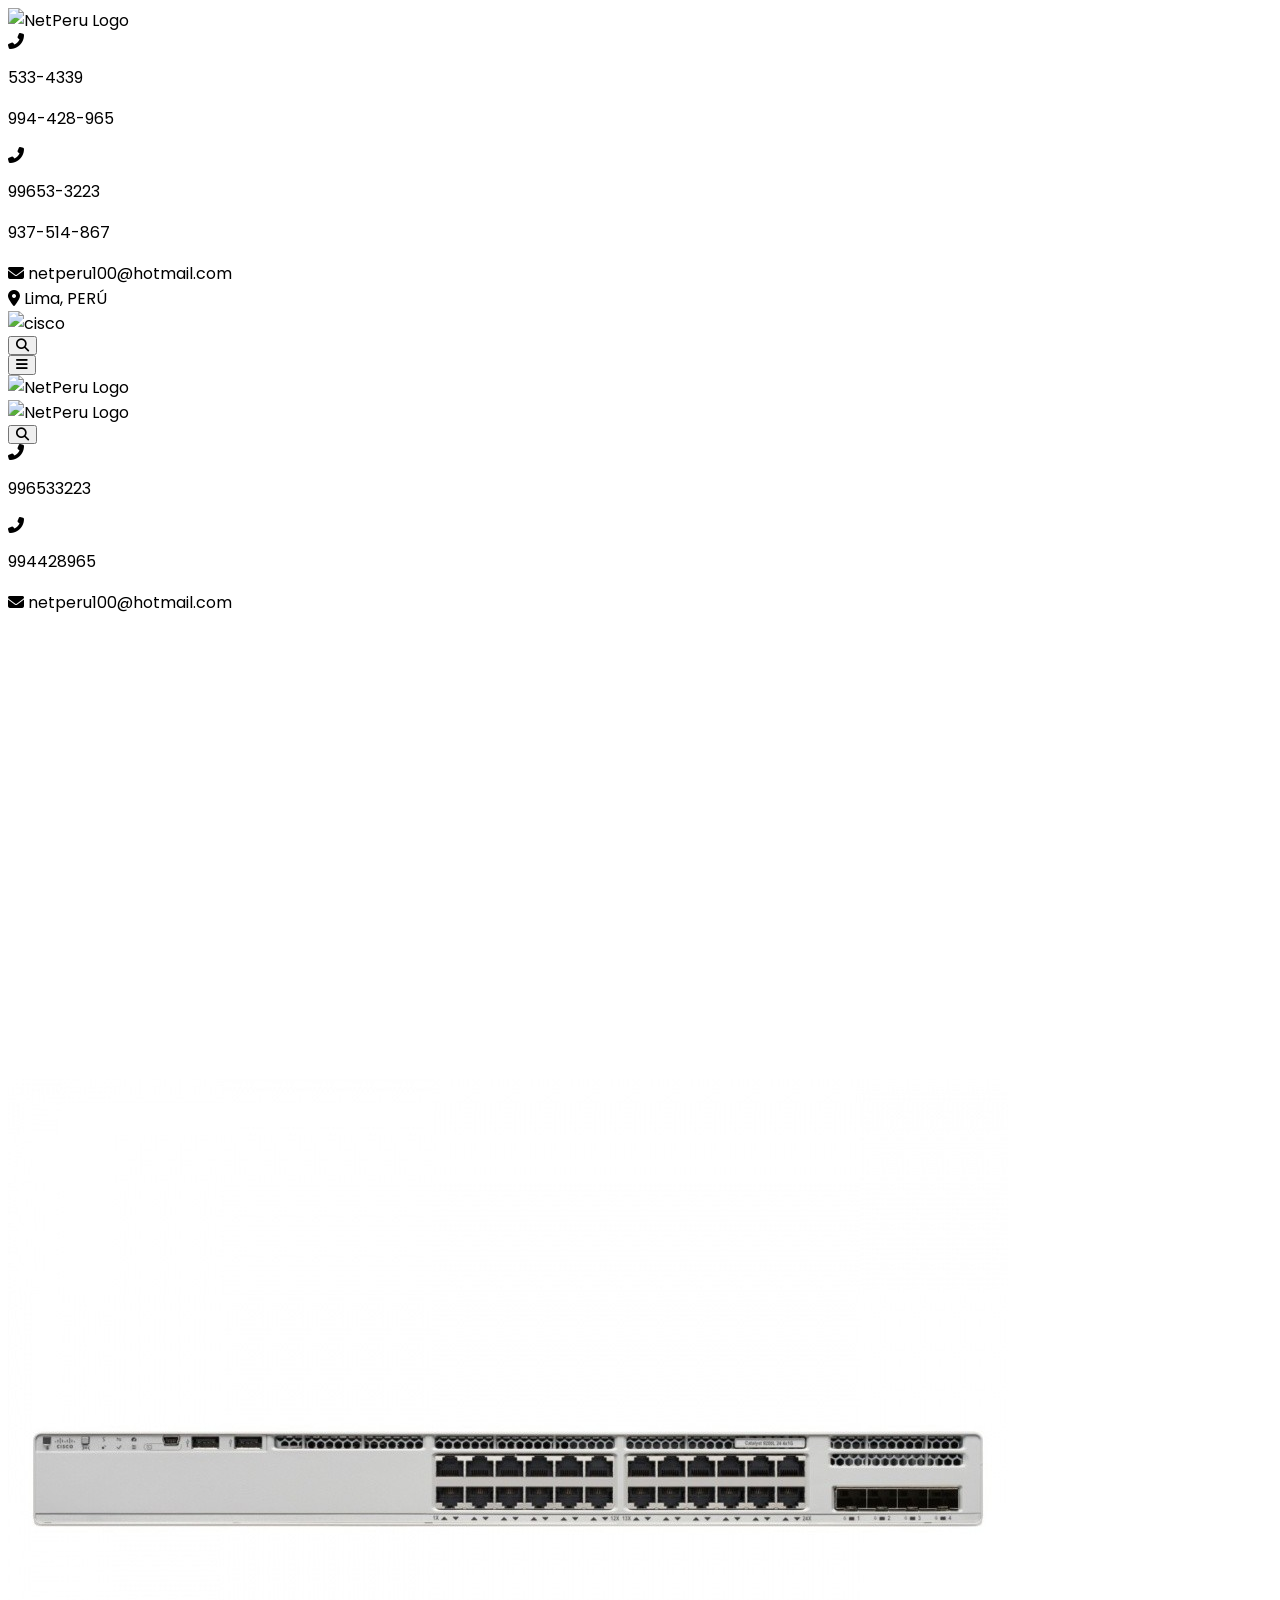
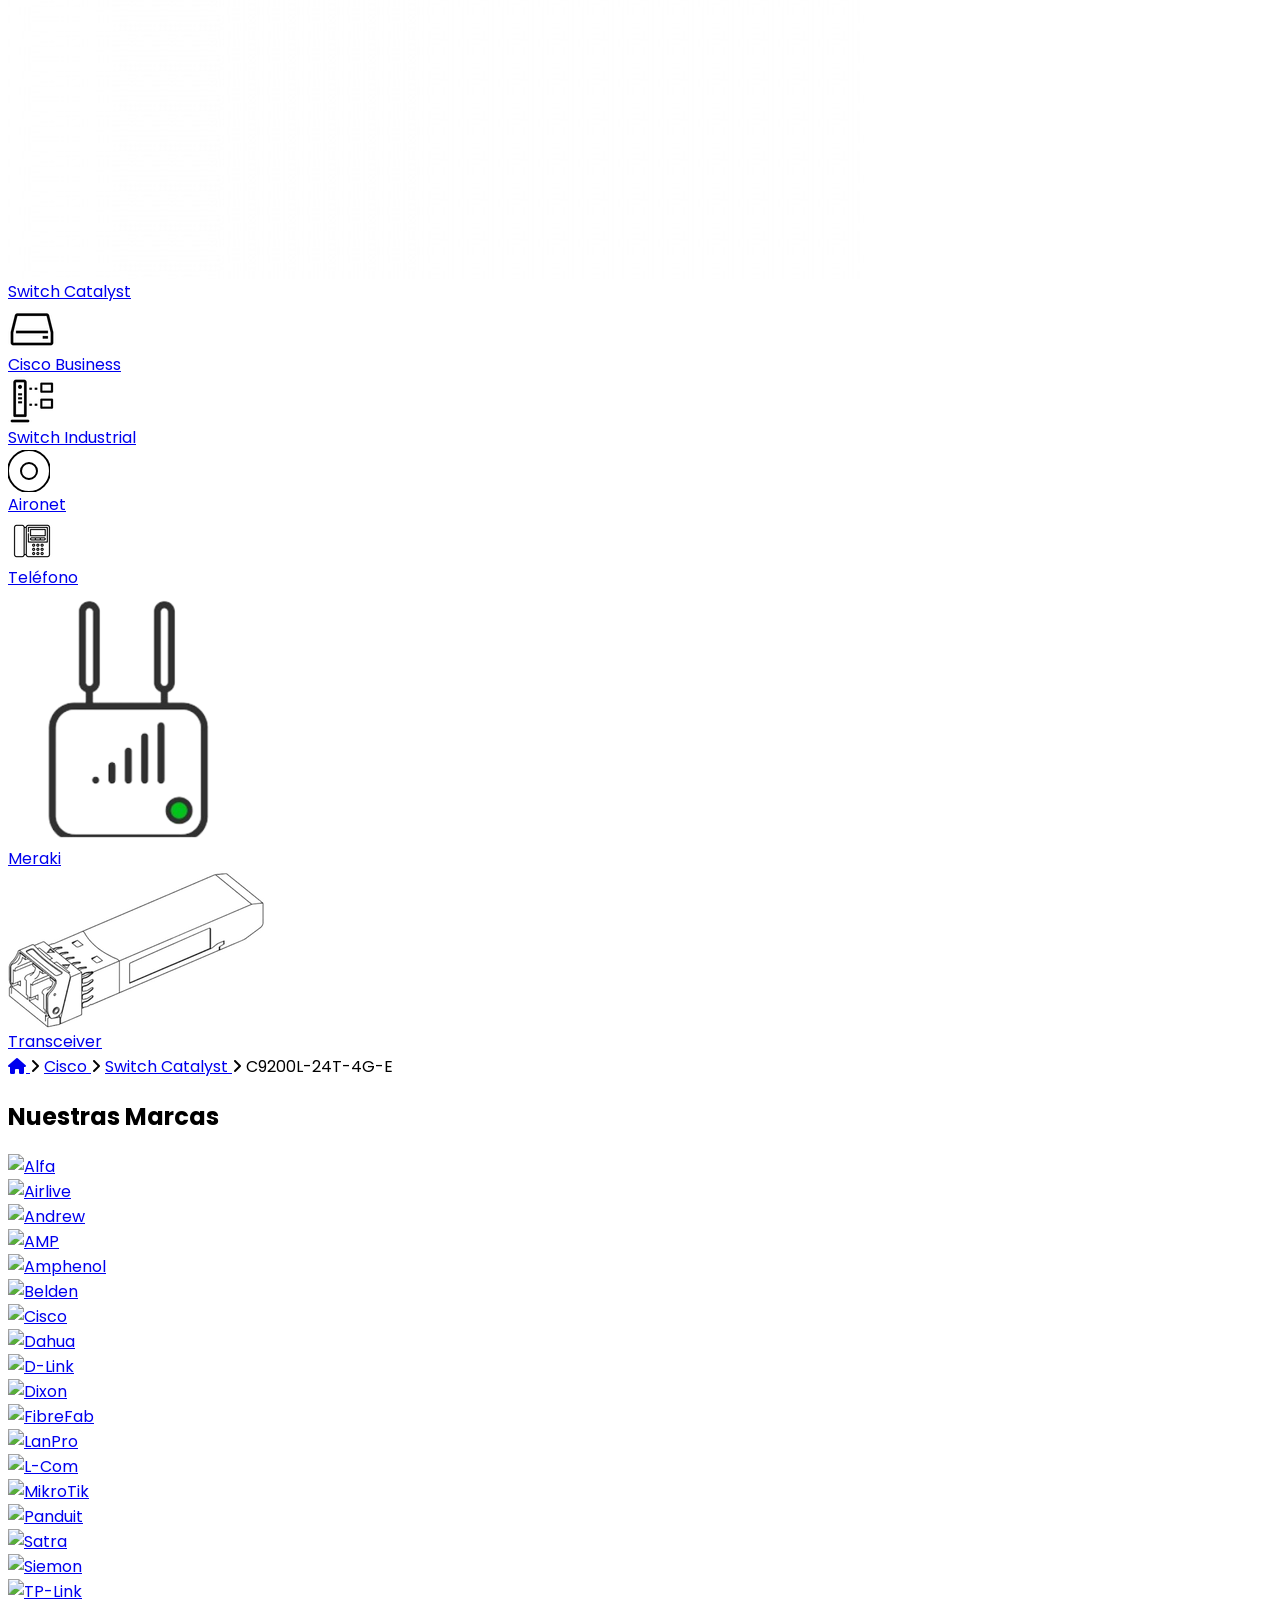
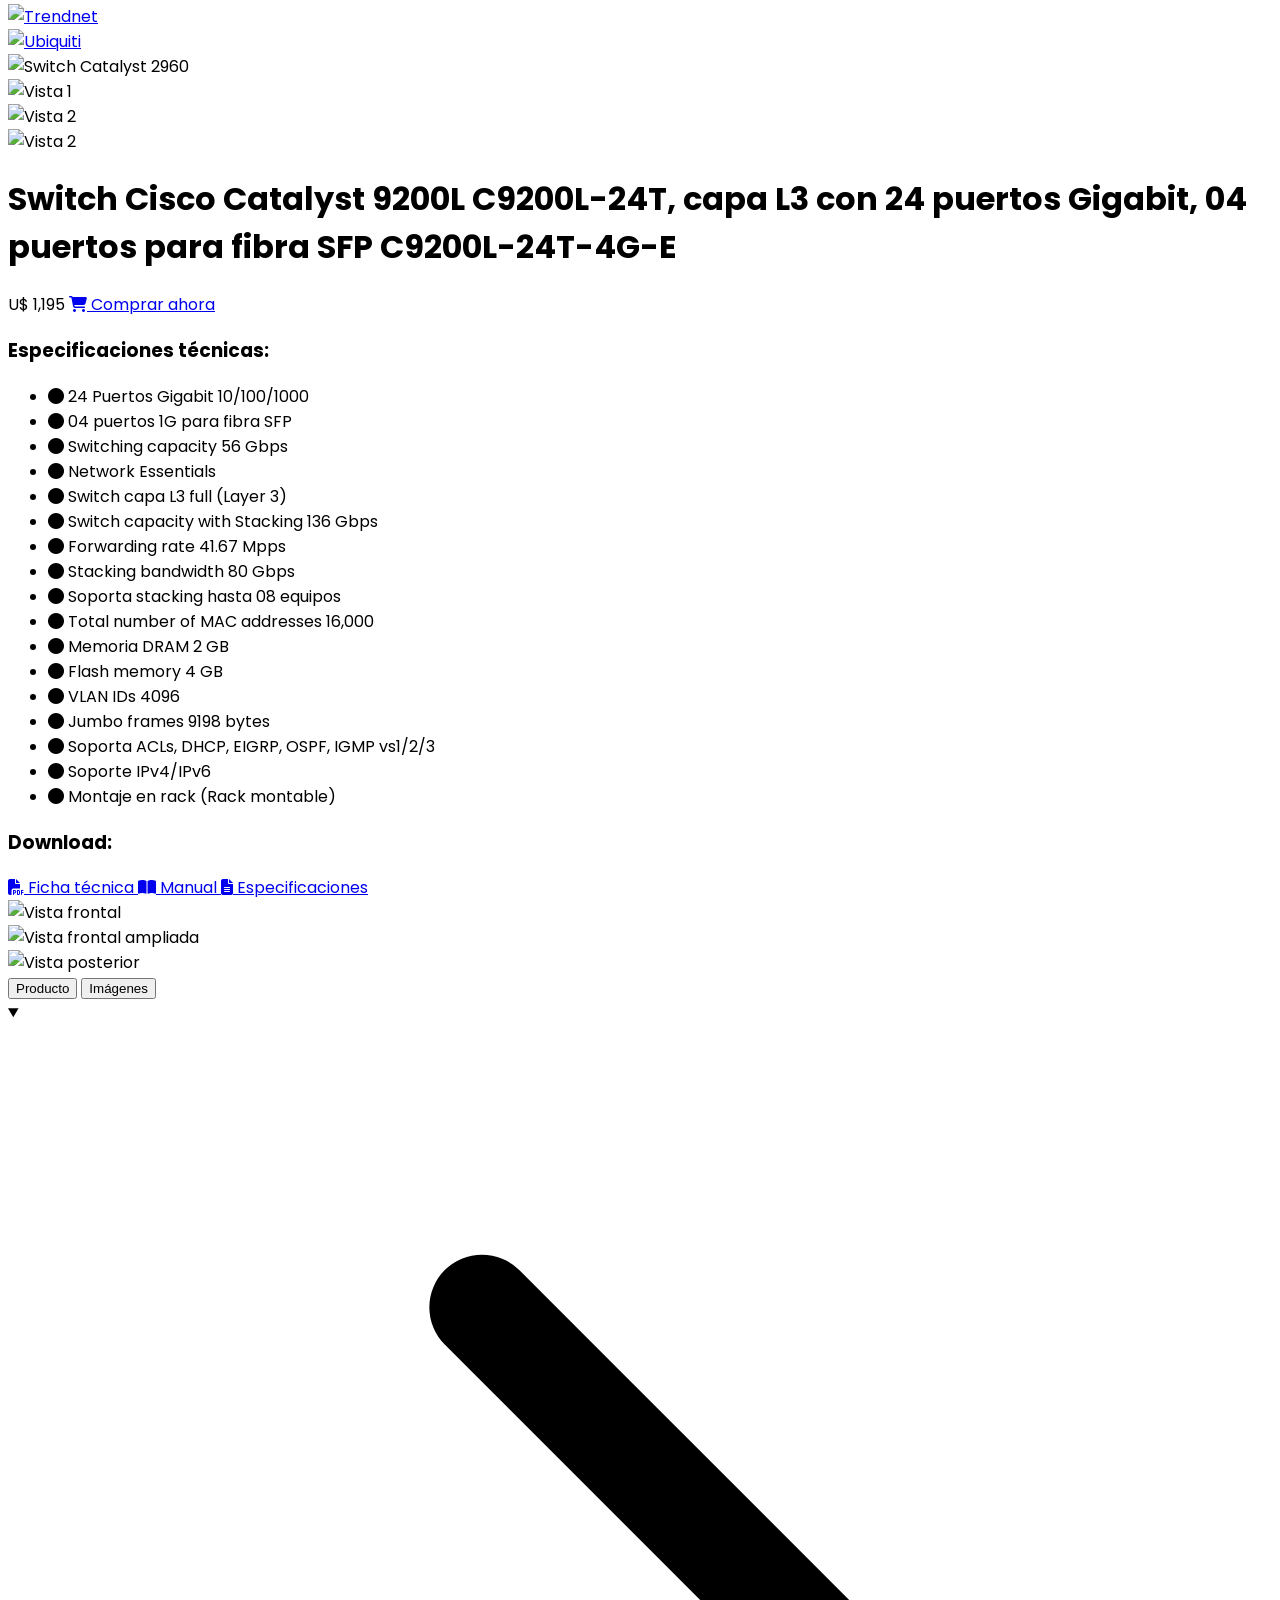
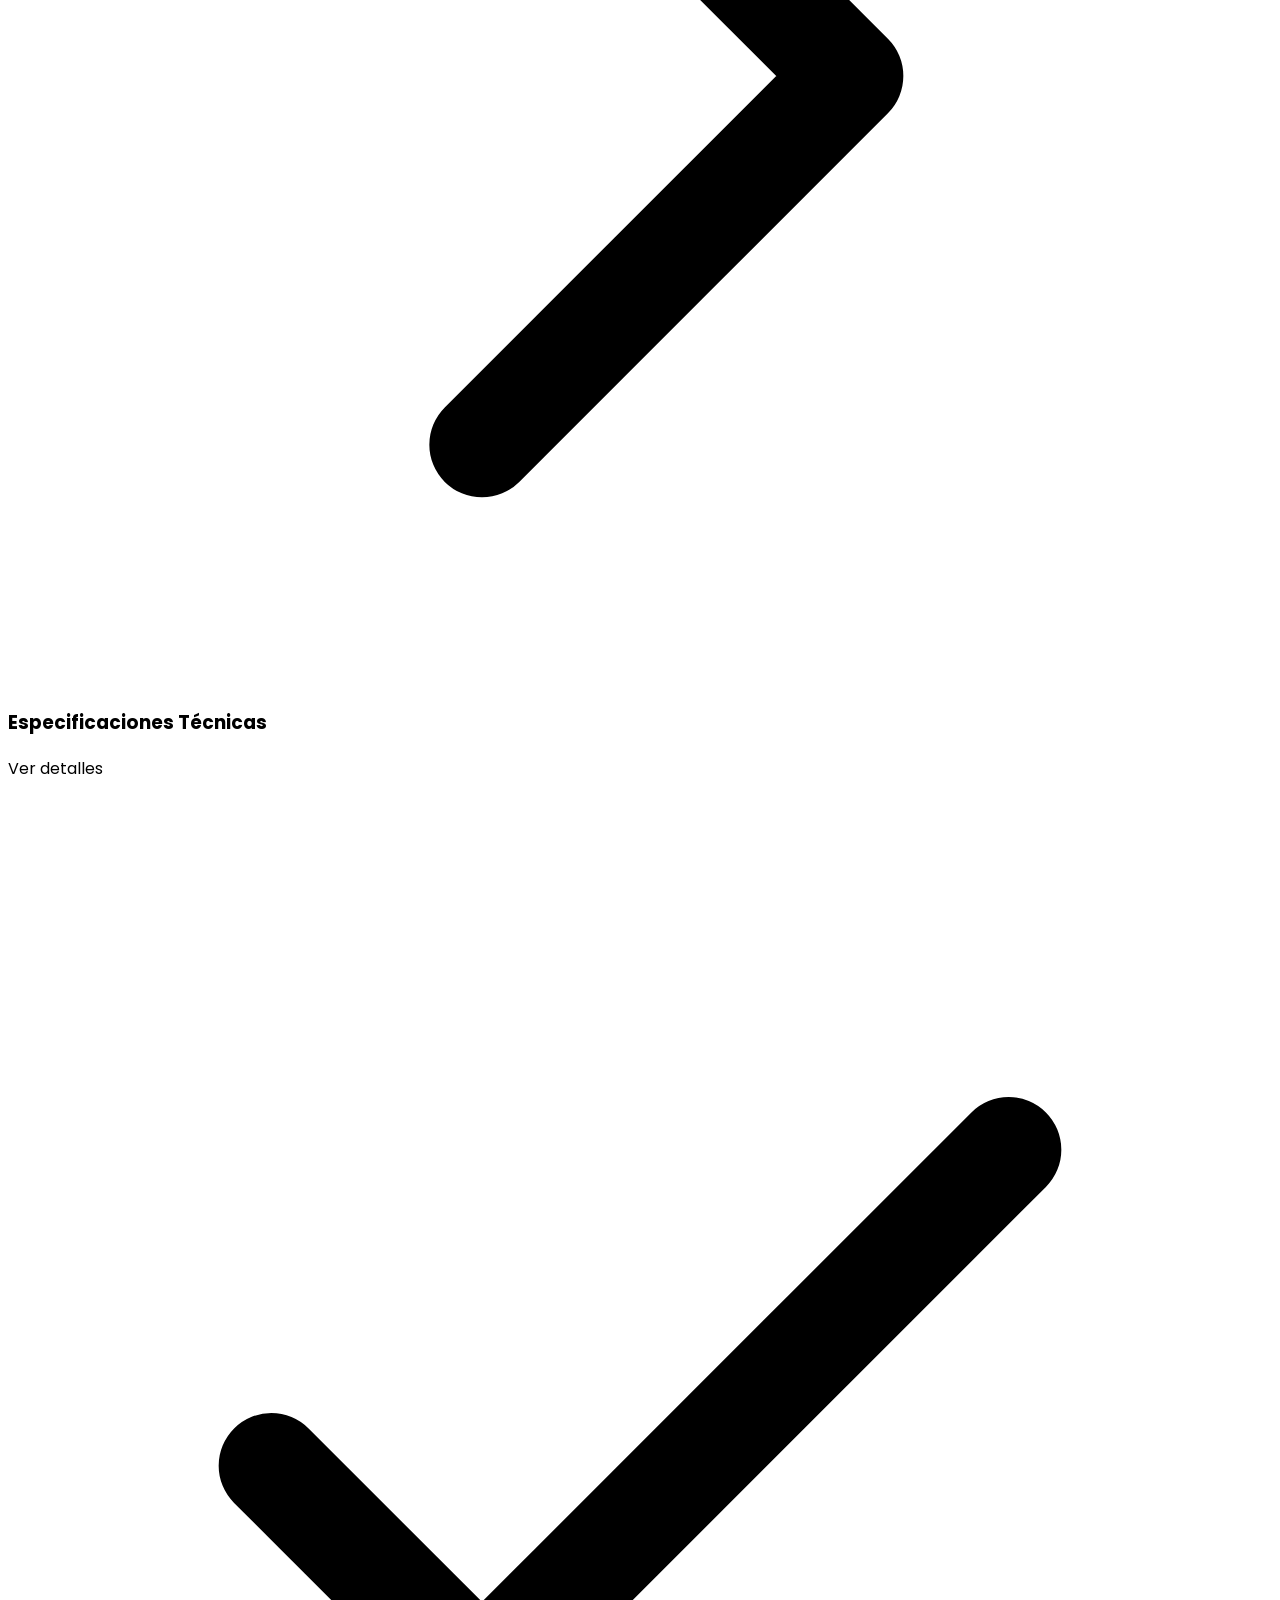
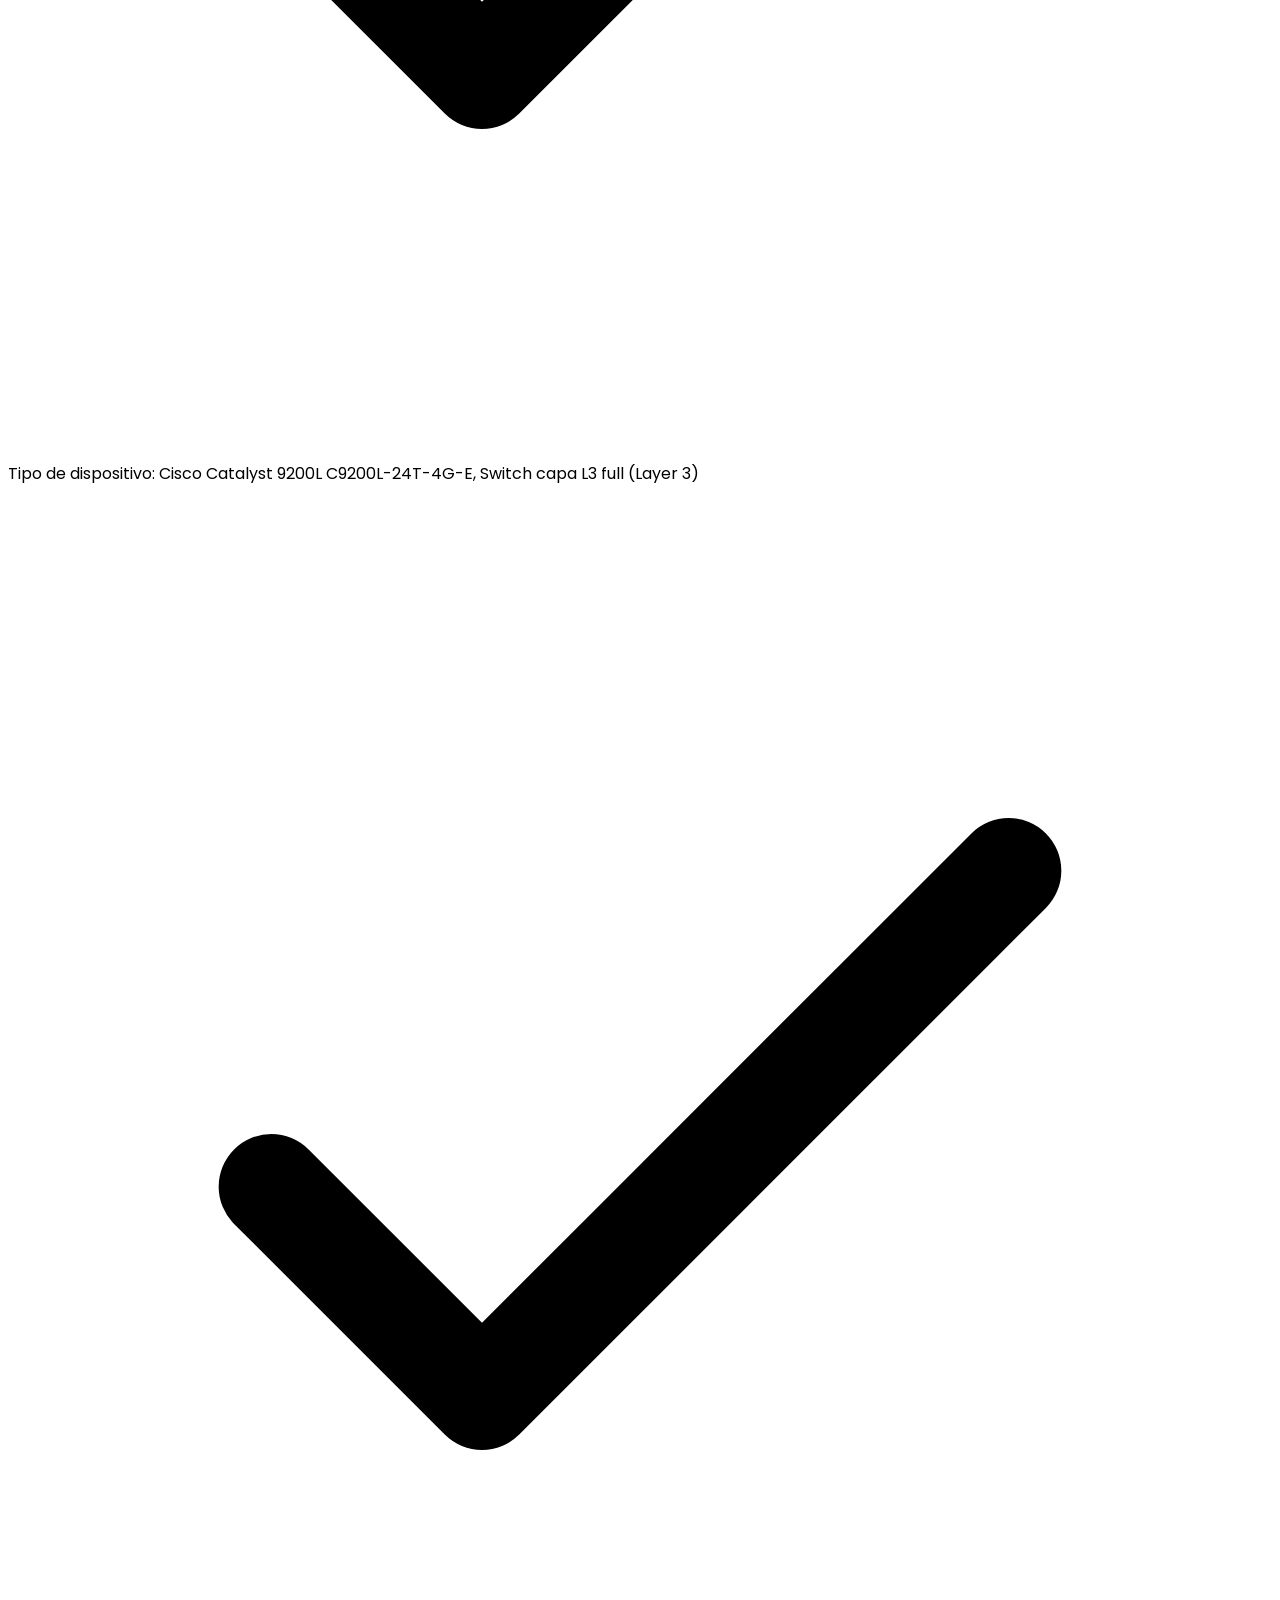
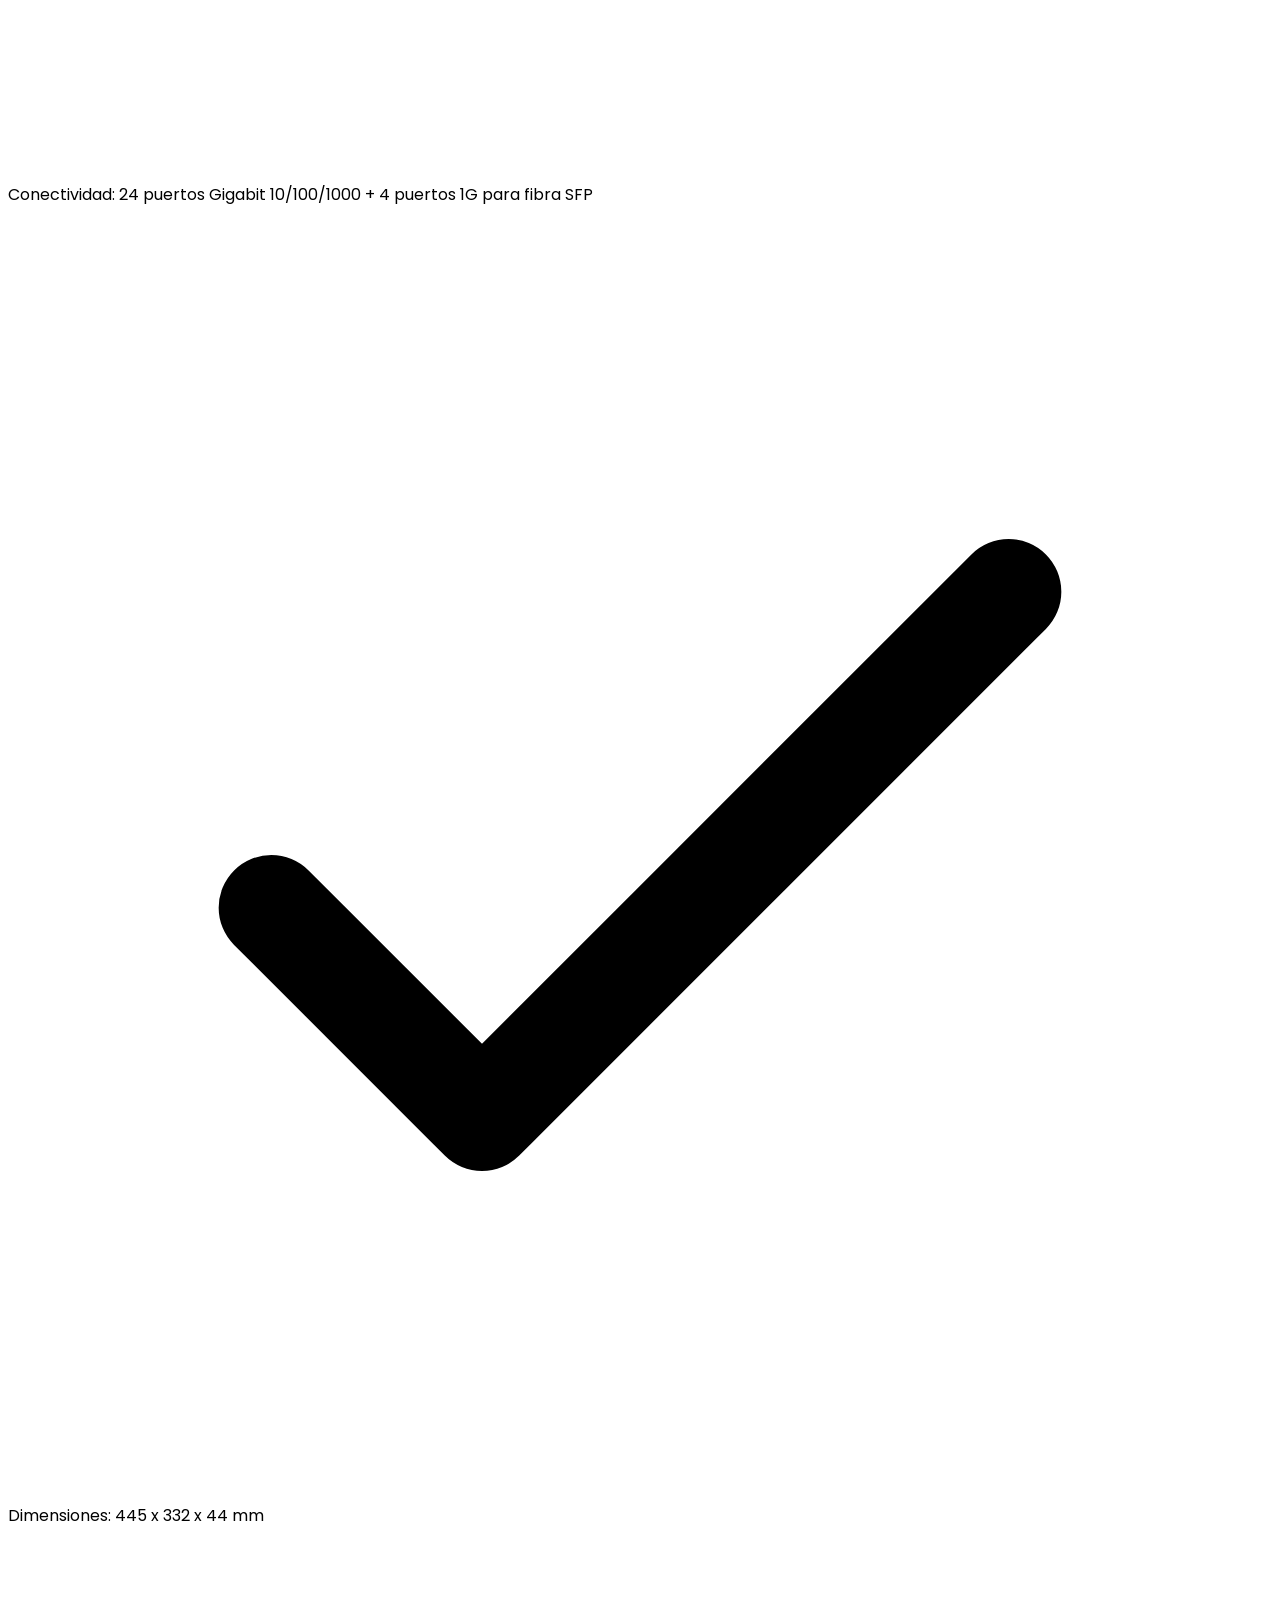
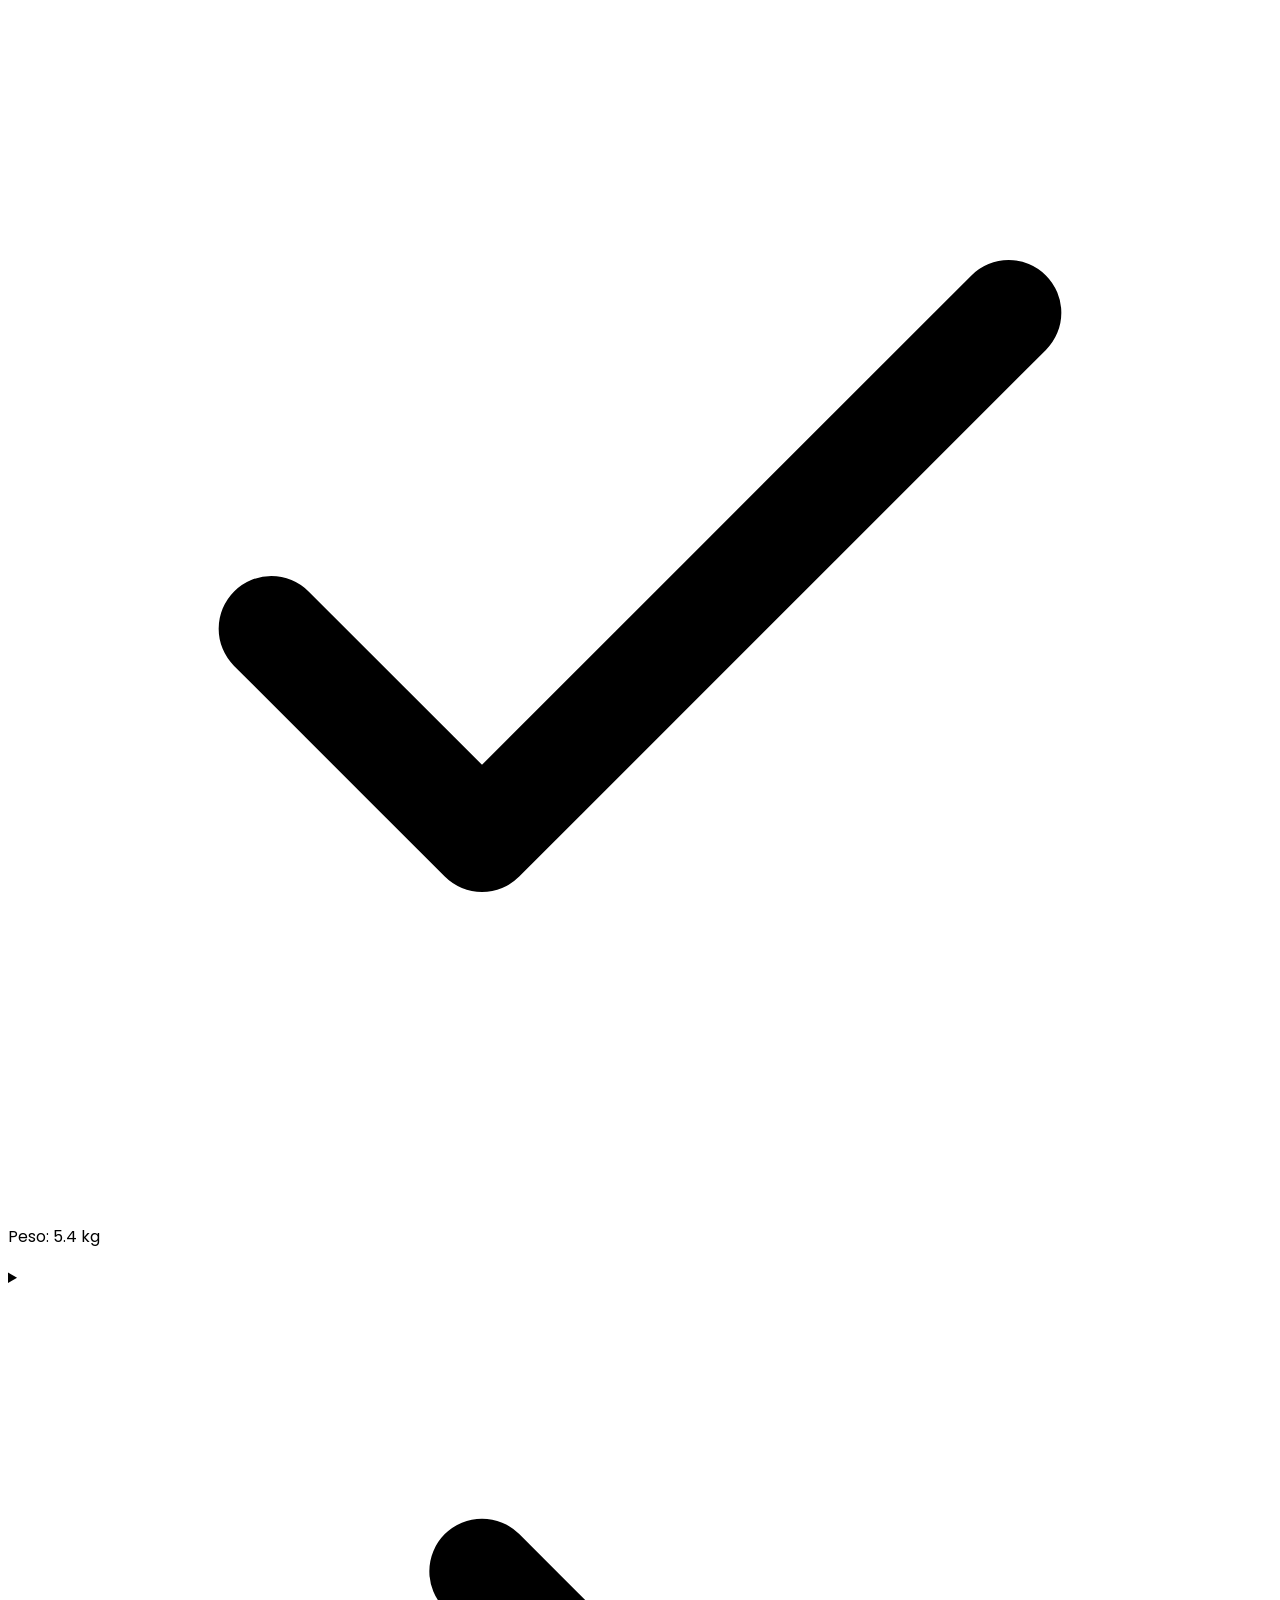
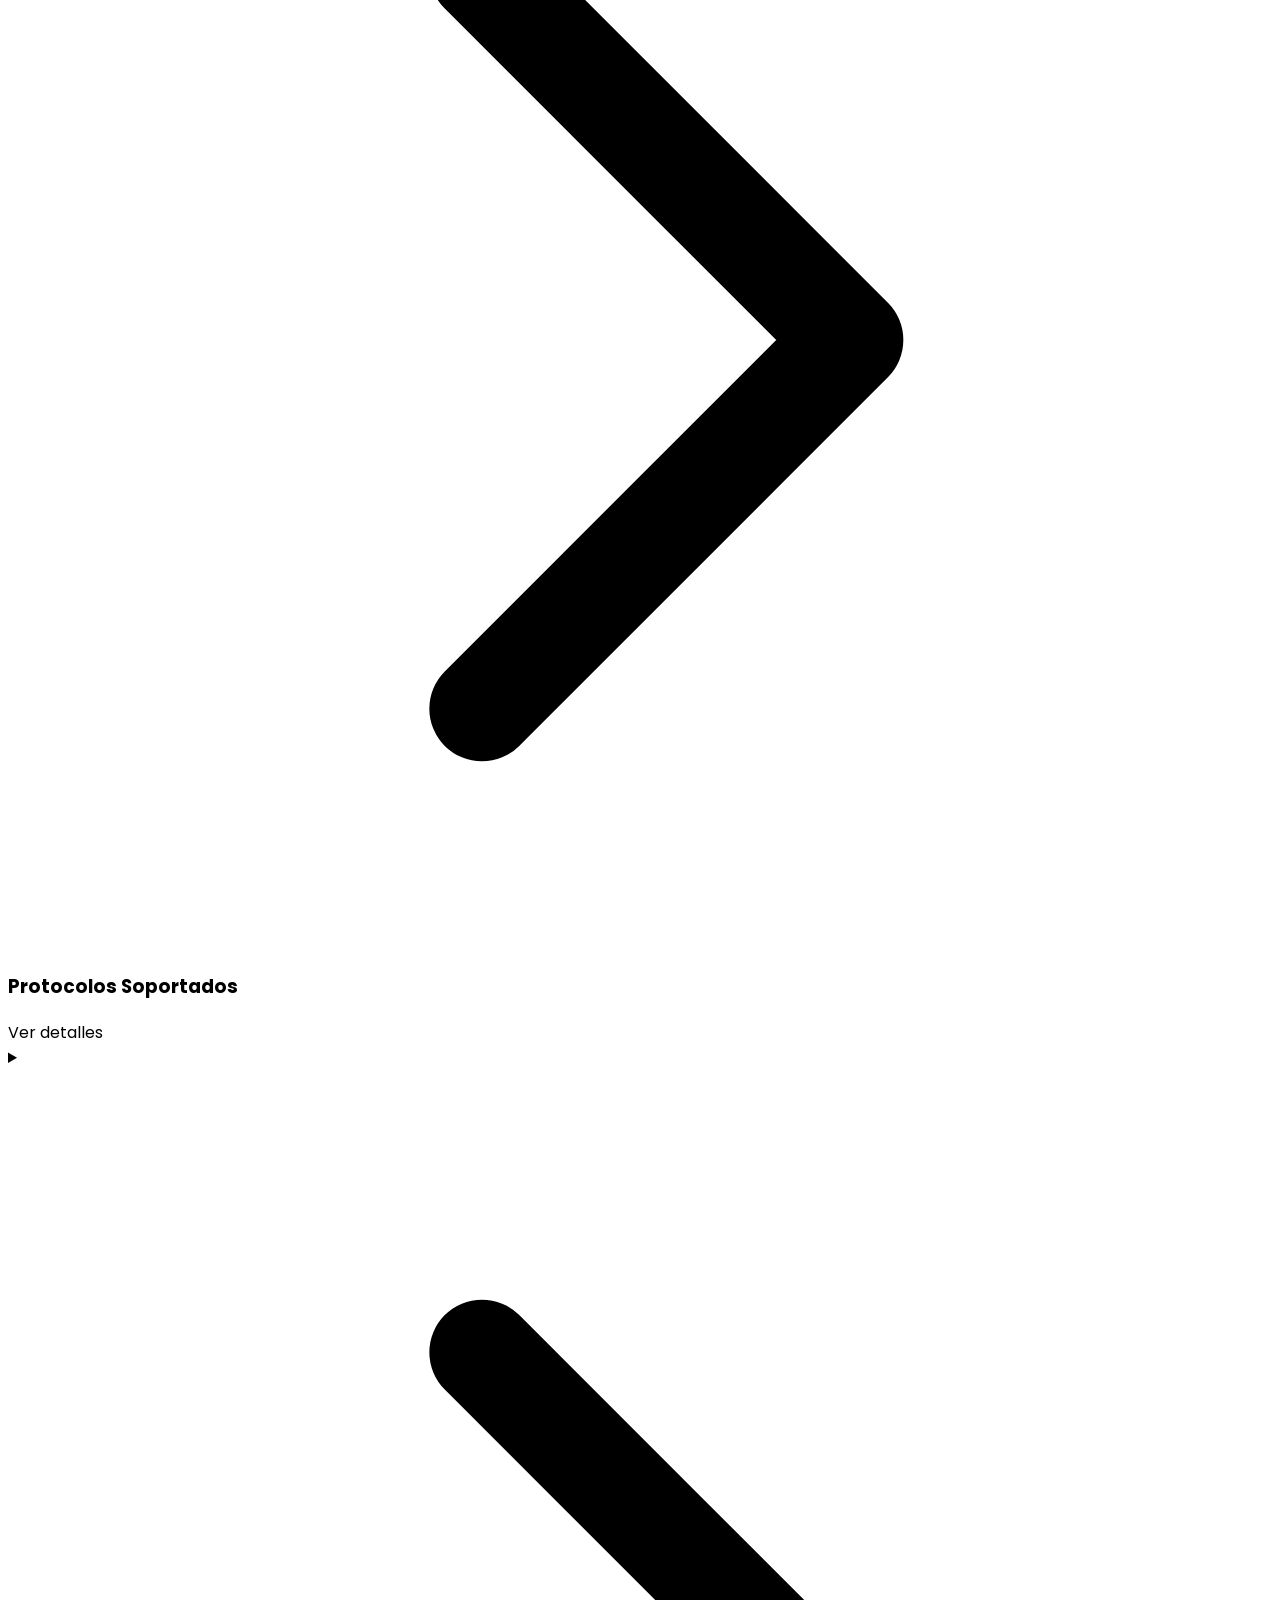
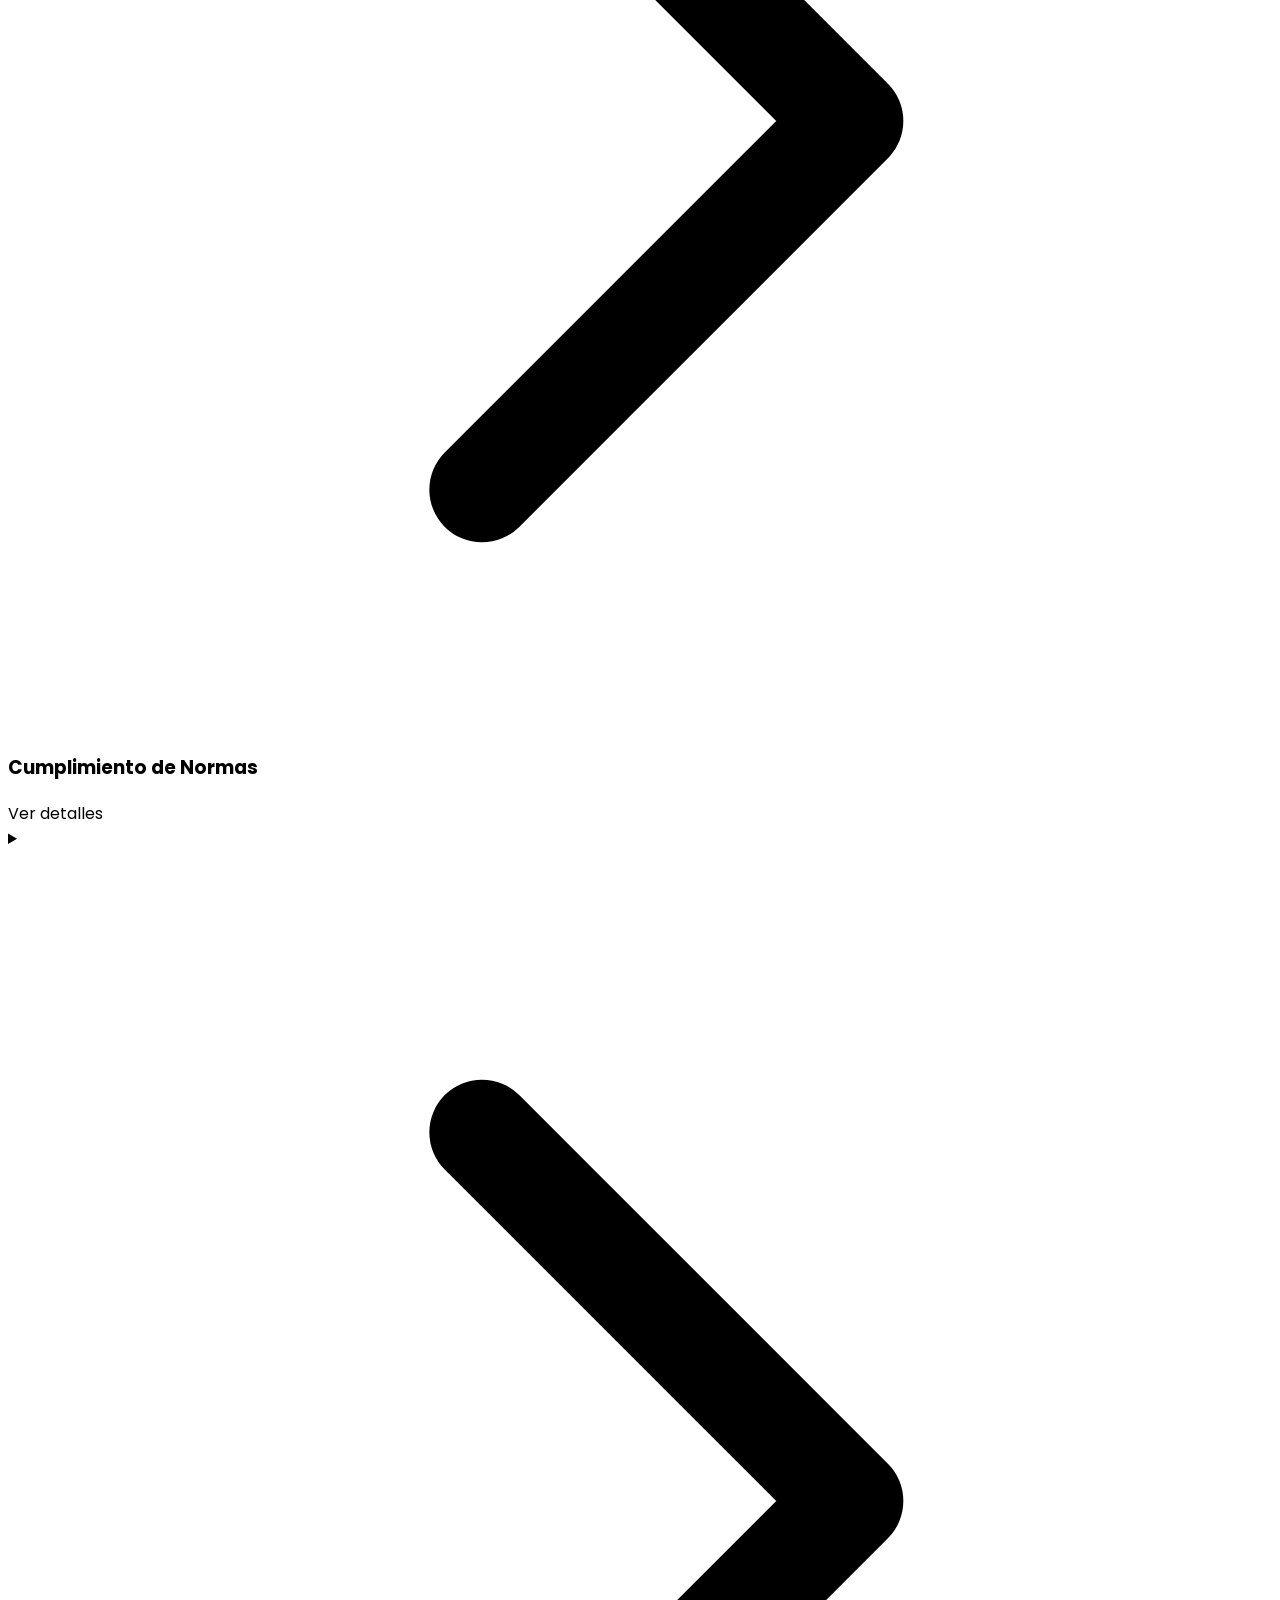
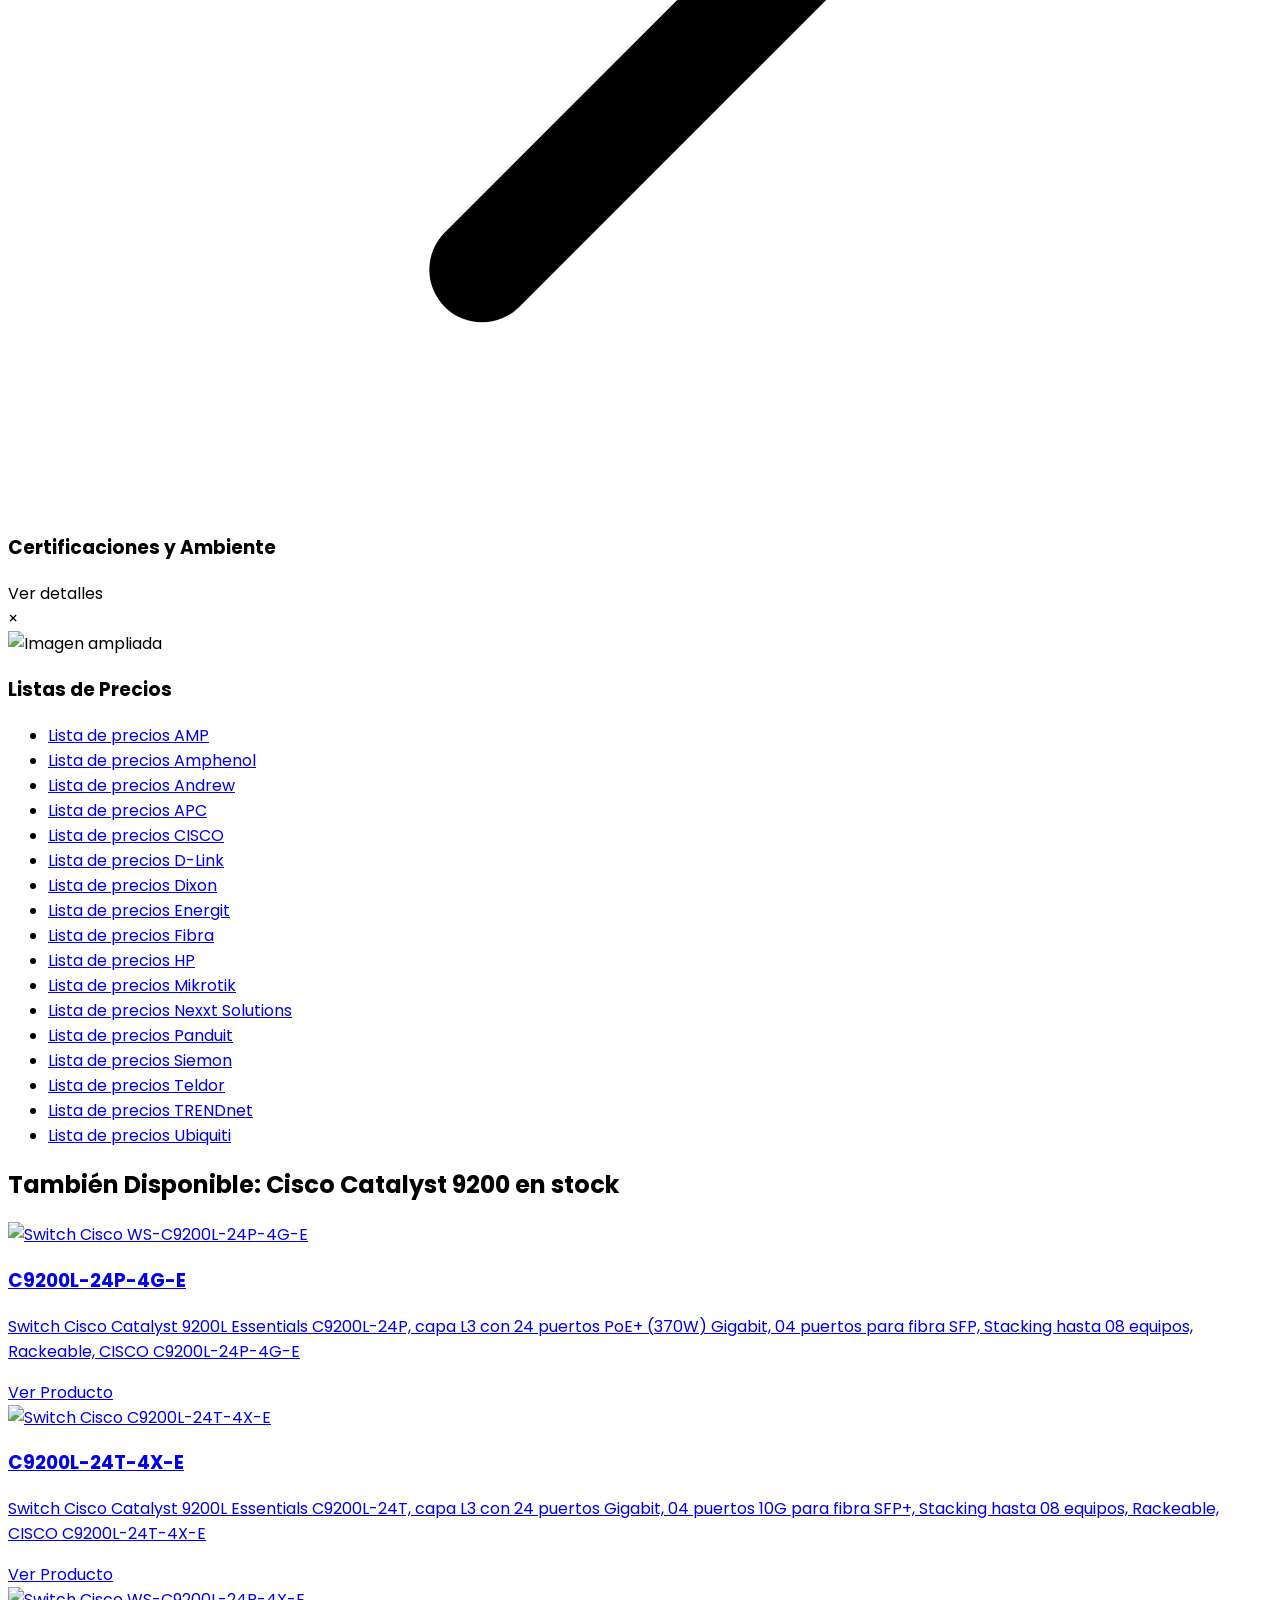
==== commit 9d5eb7ab: "publicado rama" ====
--- a/index.html
+++ b/index.html
@@ -17,7 +17,8 @@
   <!-- css  -->
   <link rel="stylesheet" href="./css/style.css" />
   <!-- carga del navbar -->
-  <script src="./js/nav.js"></script>
+  <script src="./js/nav.js" defer></script>
+  <script src="./js/change_tabs.js" defer></script>
 
   <!-- titulo de la pagina -->
   <title>
@@ -36,7 +37,8 @@
         <a href="https://www.ds3comunicaciones.com/cisco/catalys_9200l.html"
           class="nav-item flex items-center p-1.5 rounded-lg min-w-fit flex-shrink-0 space-x-1.5">
           <div class="icon-container h-6 w-6 flex items-center justify-center">
-            <img src="./icons/Switch Catalyst.ico" class="nav-icon max-h-full max-w-full" alt="Switch Catalyst" />
+            <!-- Use a reliable product image as icon to avoid issues with .ico filenames containing spaces -->
+            <img src="./img/switch-cisco-catalyst-9200l-24-puertos.jpg" class="nav-icon max-h-full max-w-full object-contain" alt="Switch Catalyst" />
           </div>
           <span class="text-xs font-medium text-gray-600 whitespace-nowrap">Switch Catalyst</span>
         </a>
@@ -302,6 +304,7 @@
                     <div class="w-full h-64 sm:h-80 md:h-[400px] flex items-center justify-center overflow-hidden product-hero">
                       <img id="img_main"
                         src="https://web.netperu100.com/cisco/catalyst/images/C9200L-24T-4G-E_front.jpg"
+                        loading="lazy"
                         alt="Switch Catalyst 2960" class="max-h-full max-w-full object-contain cursor-pointer"
                         onclick="viewImage(this.src)" />
                     </div>
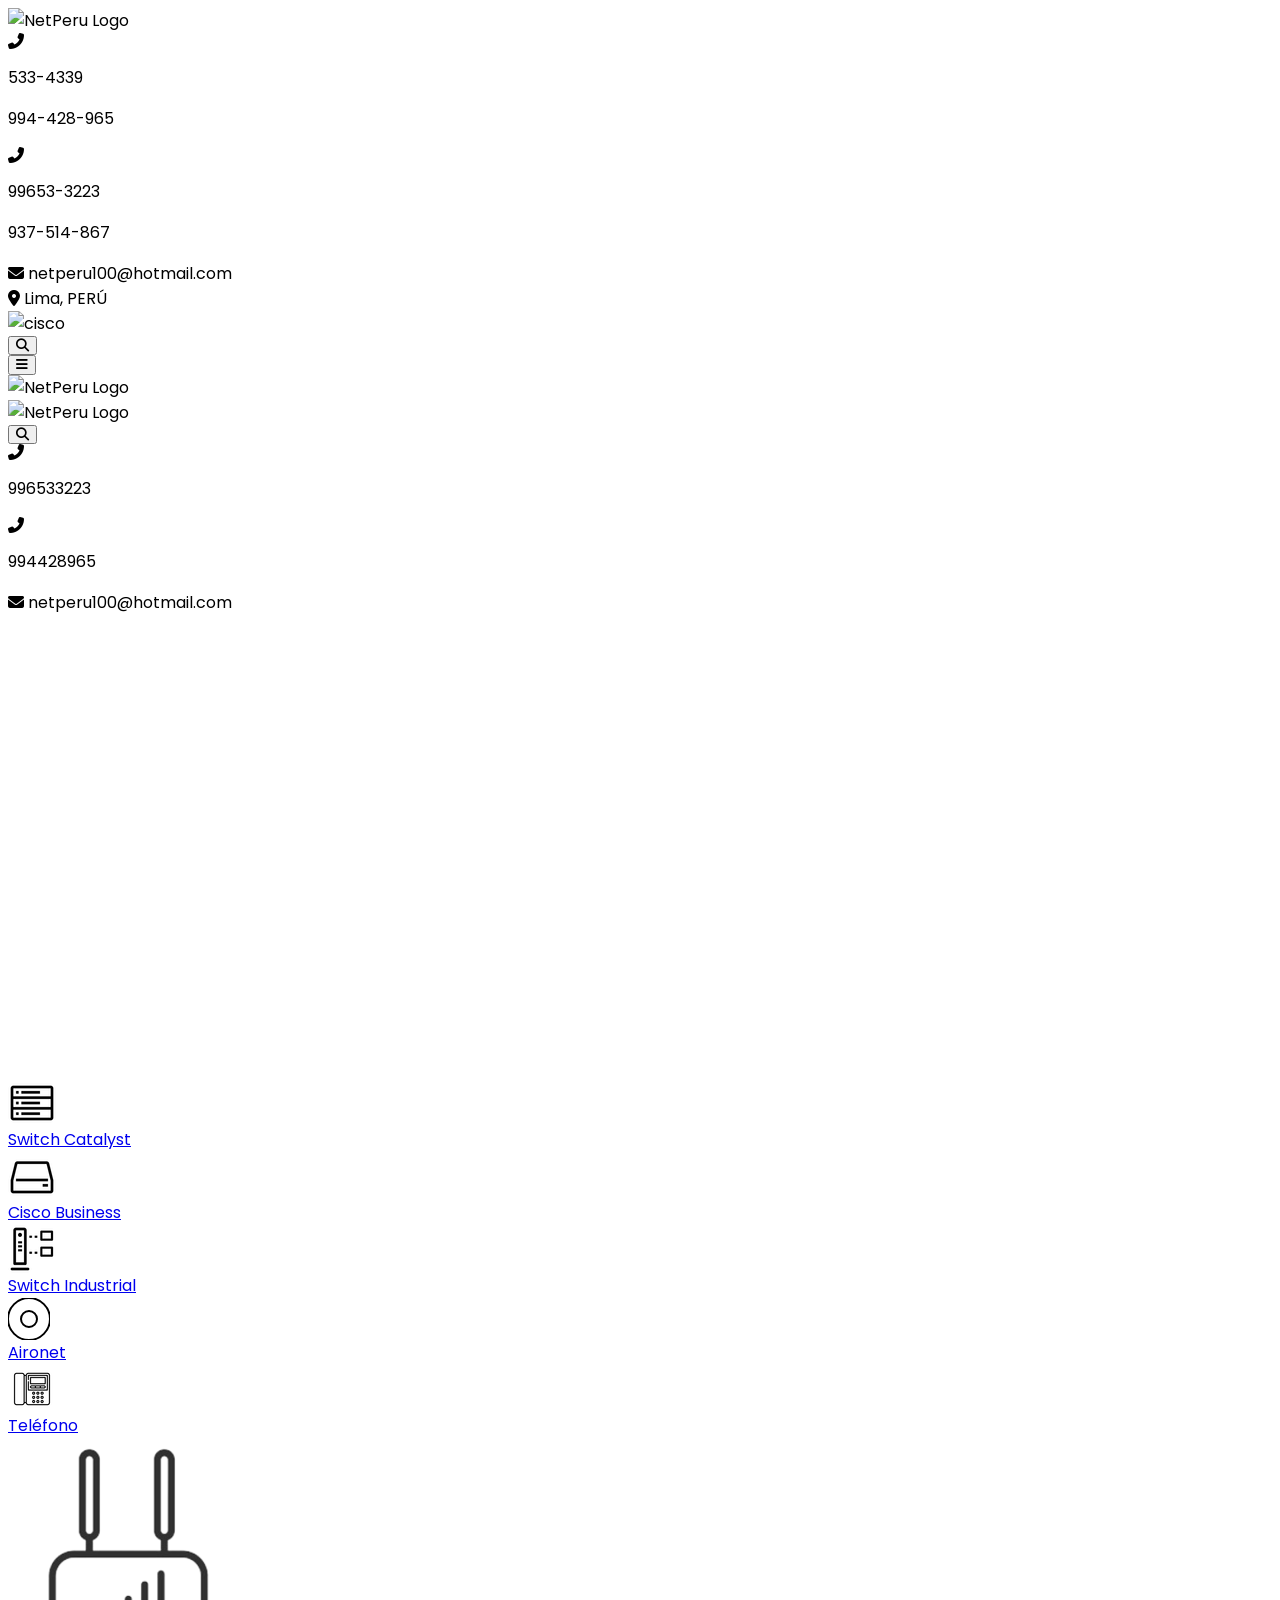
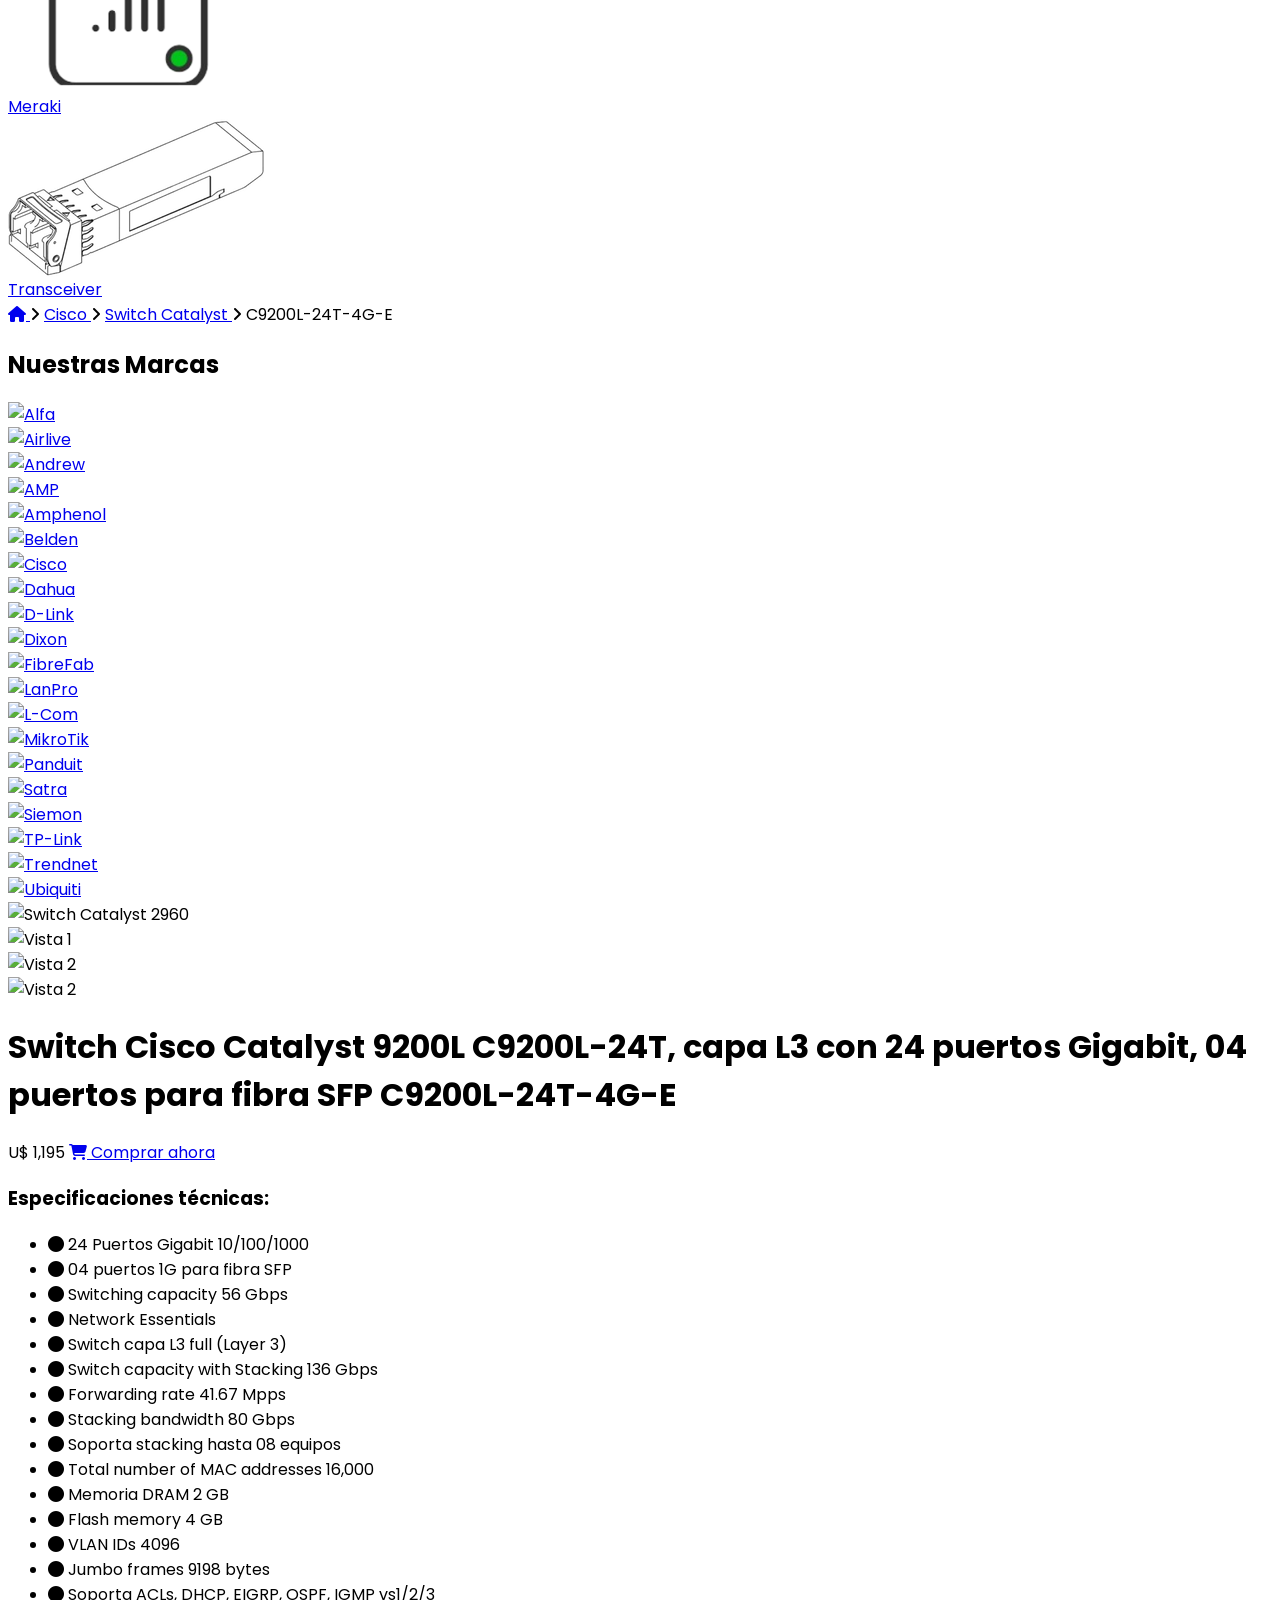
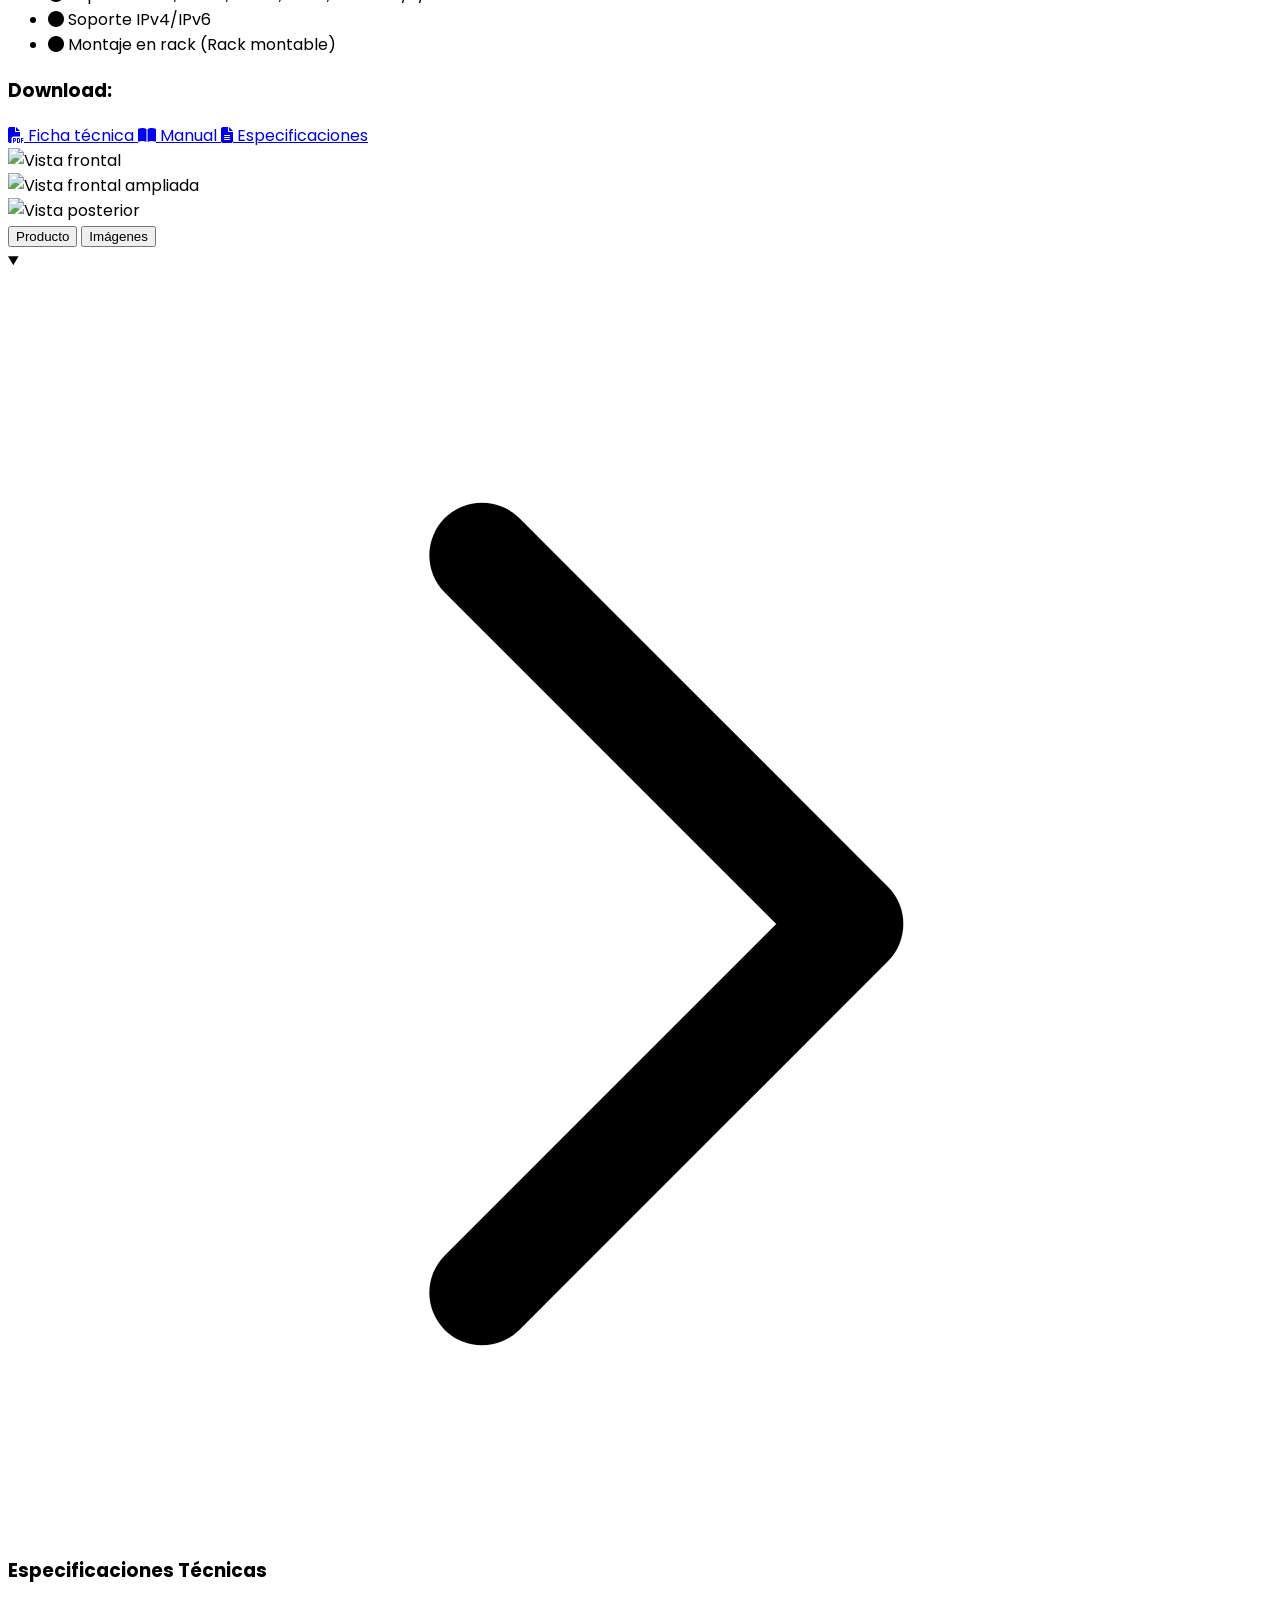
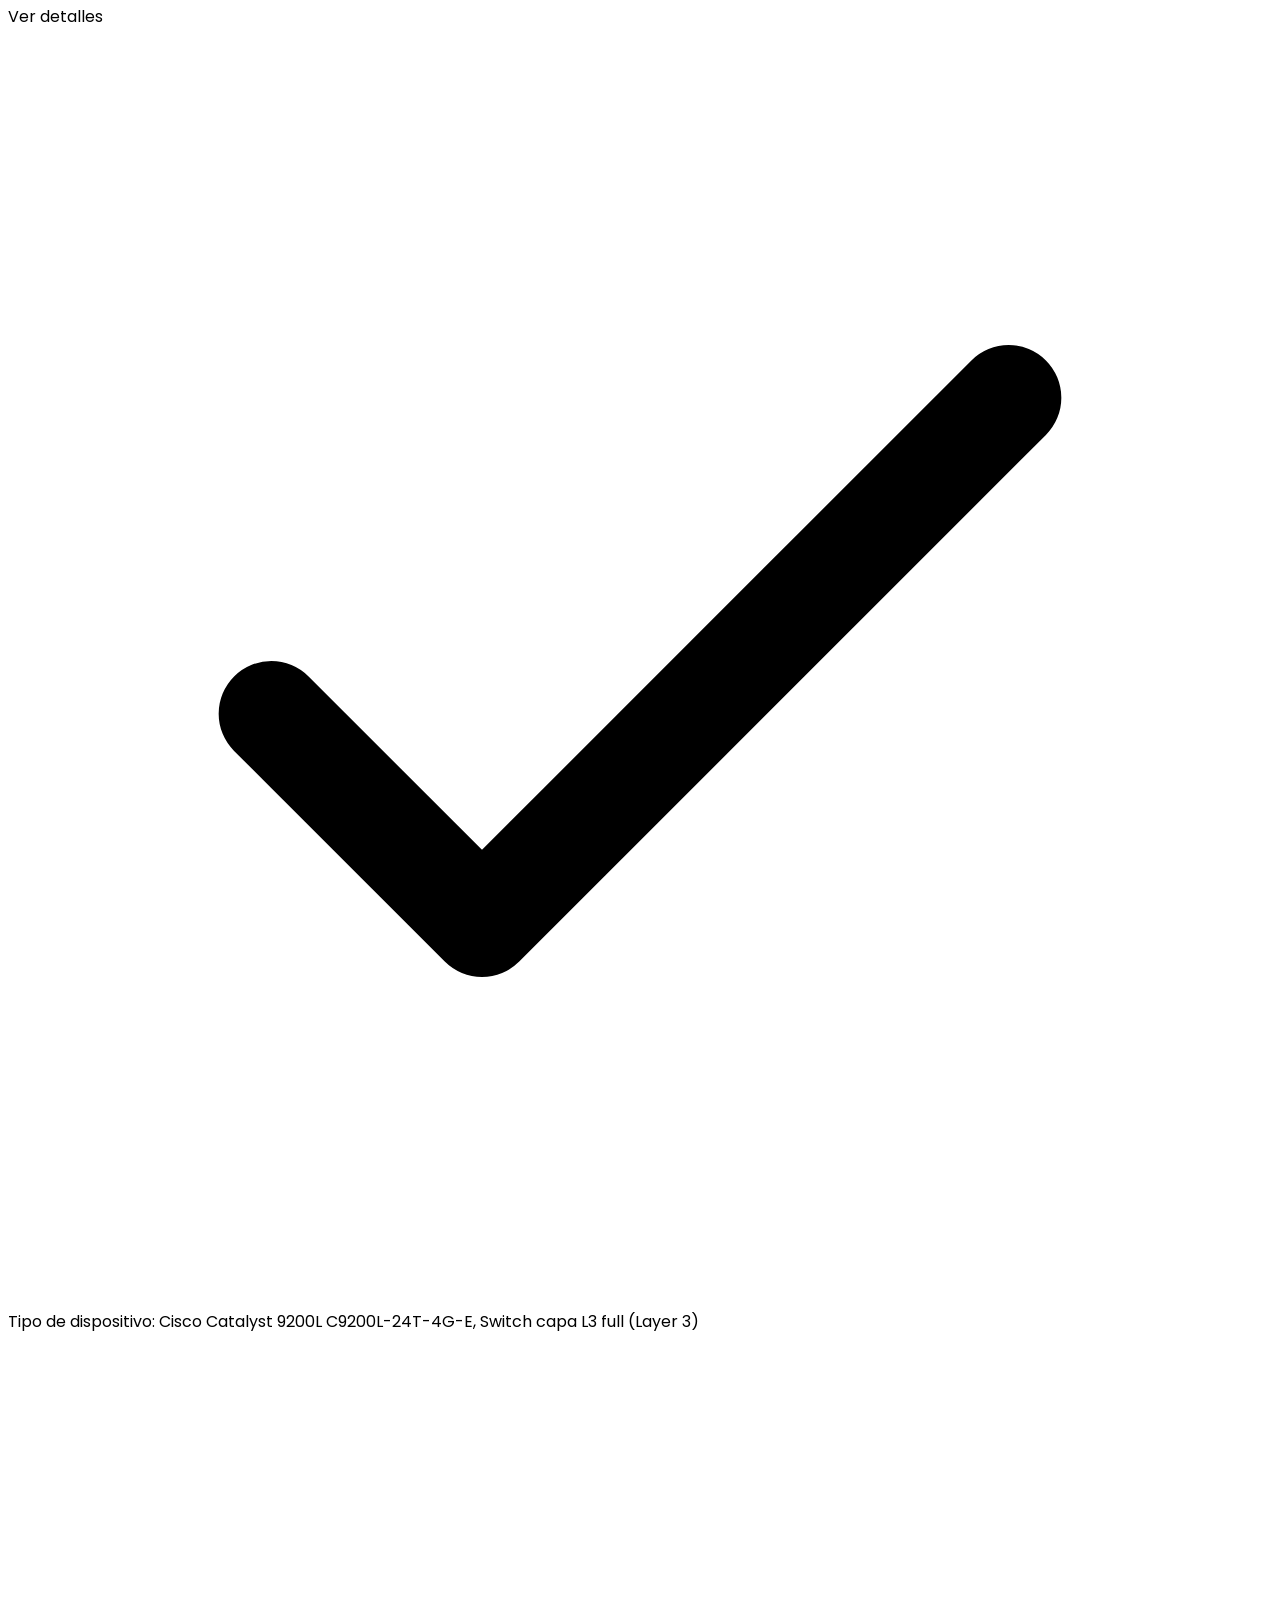
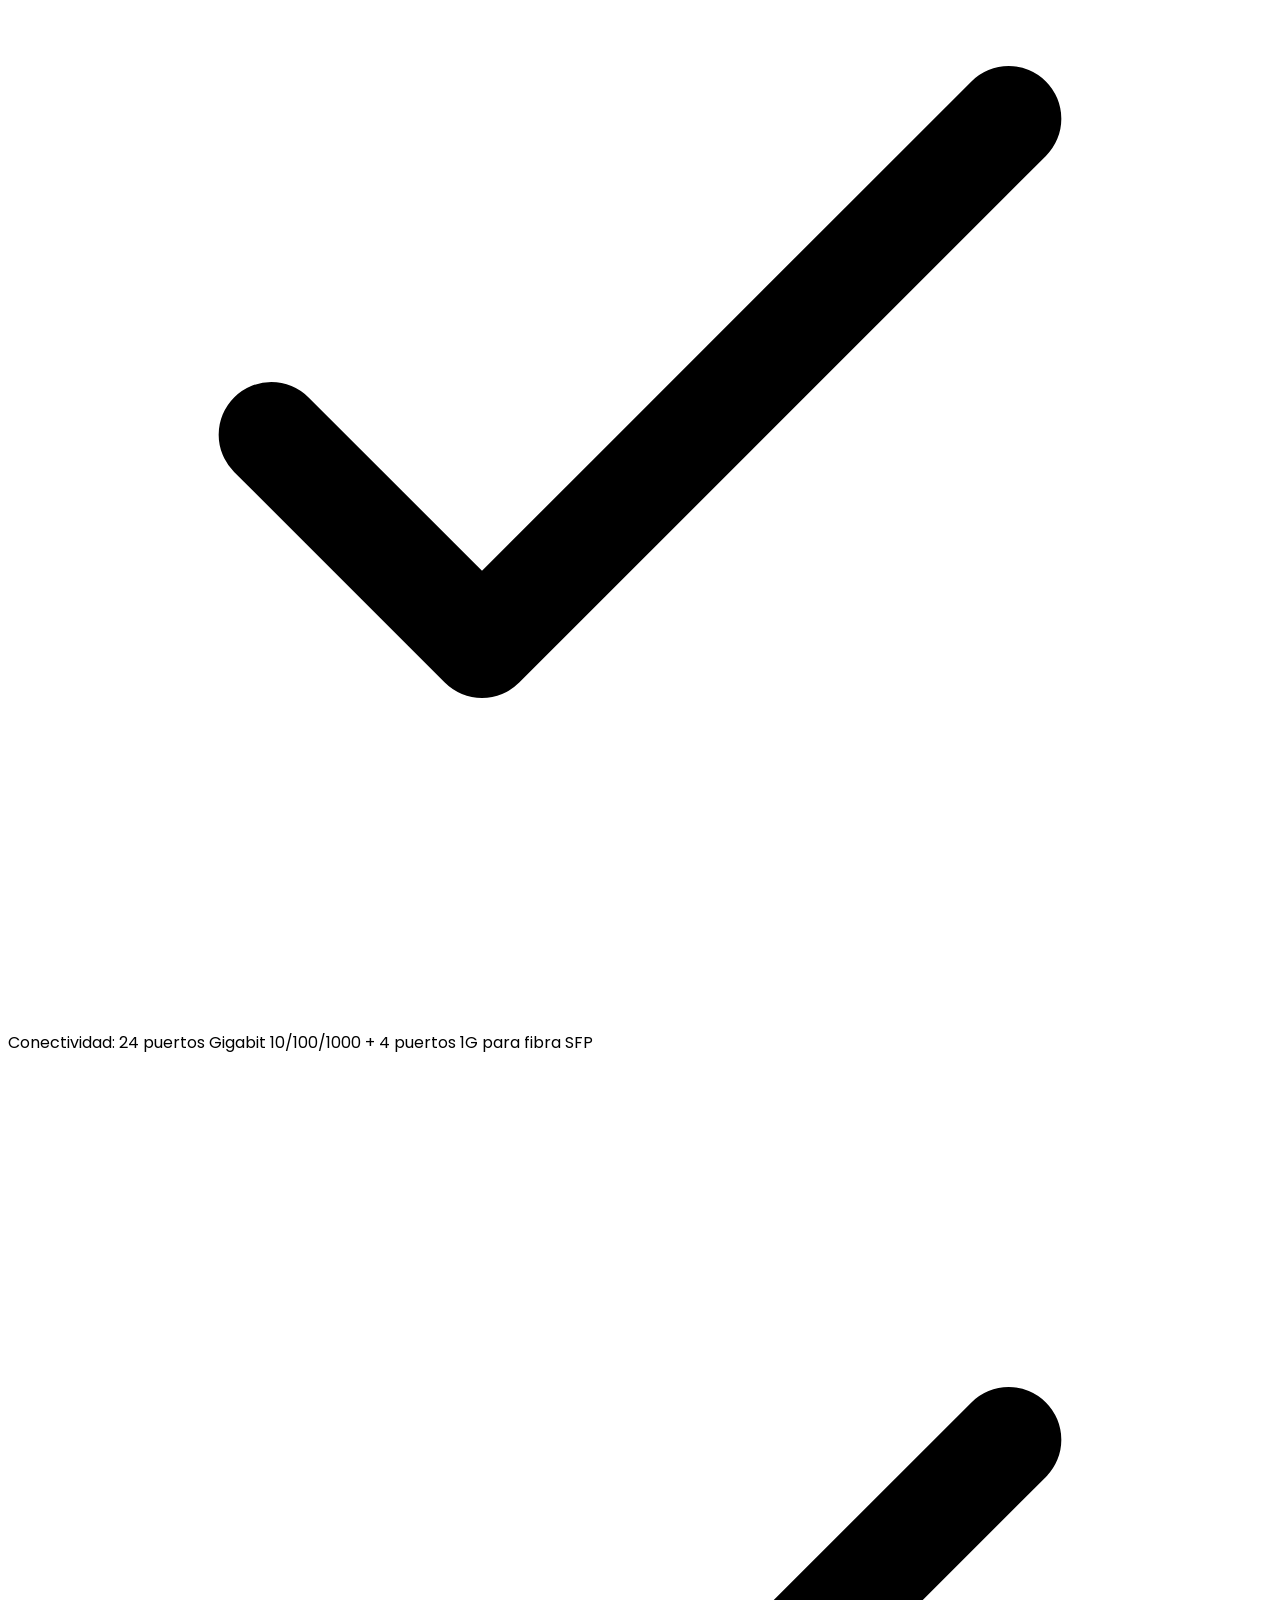
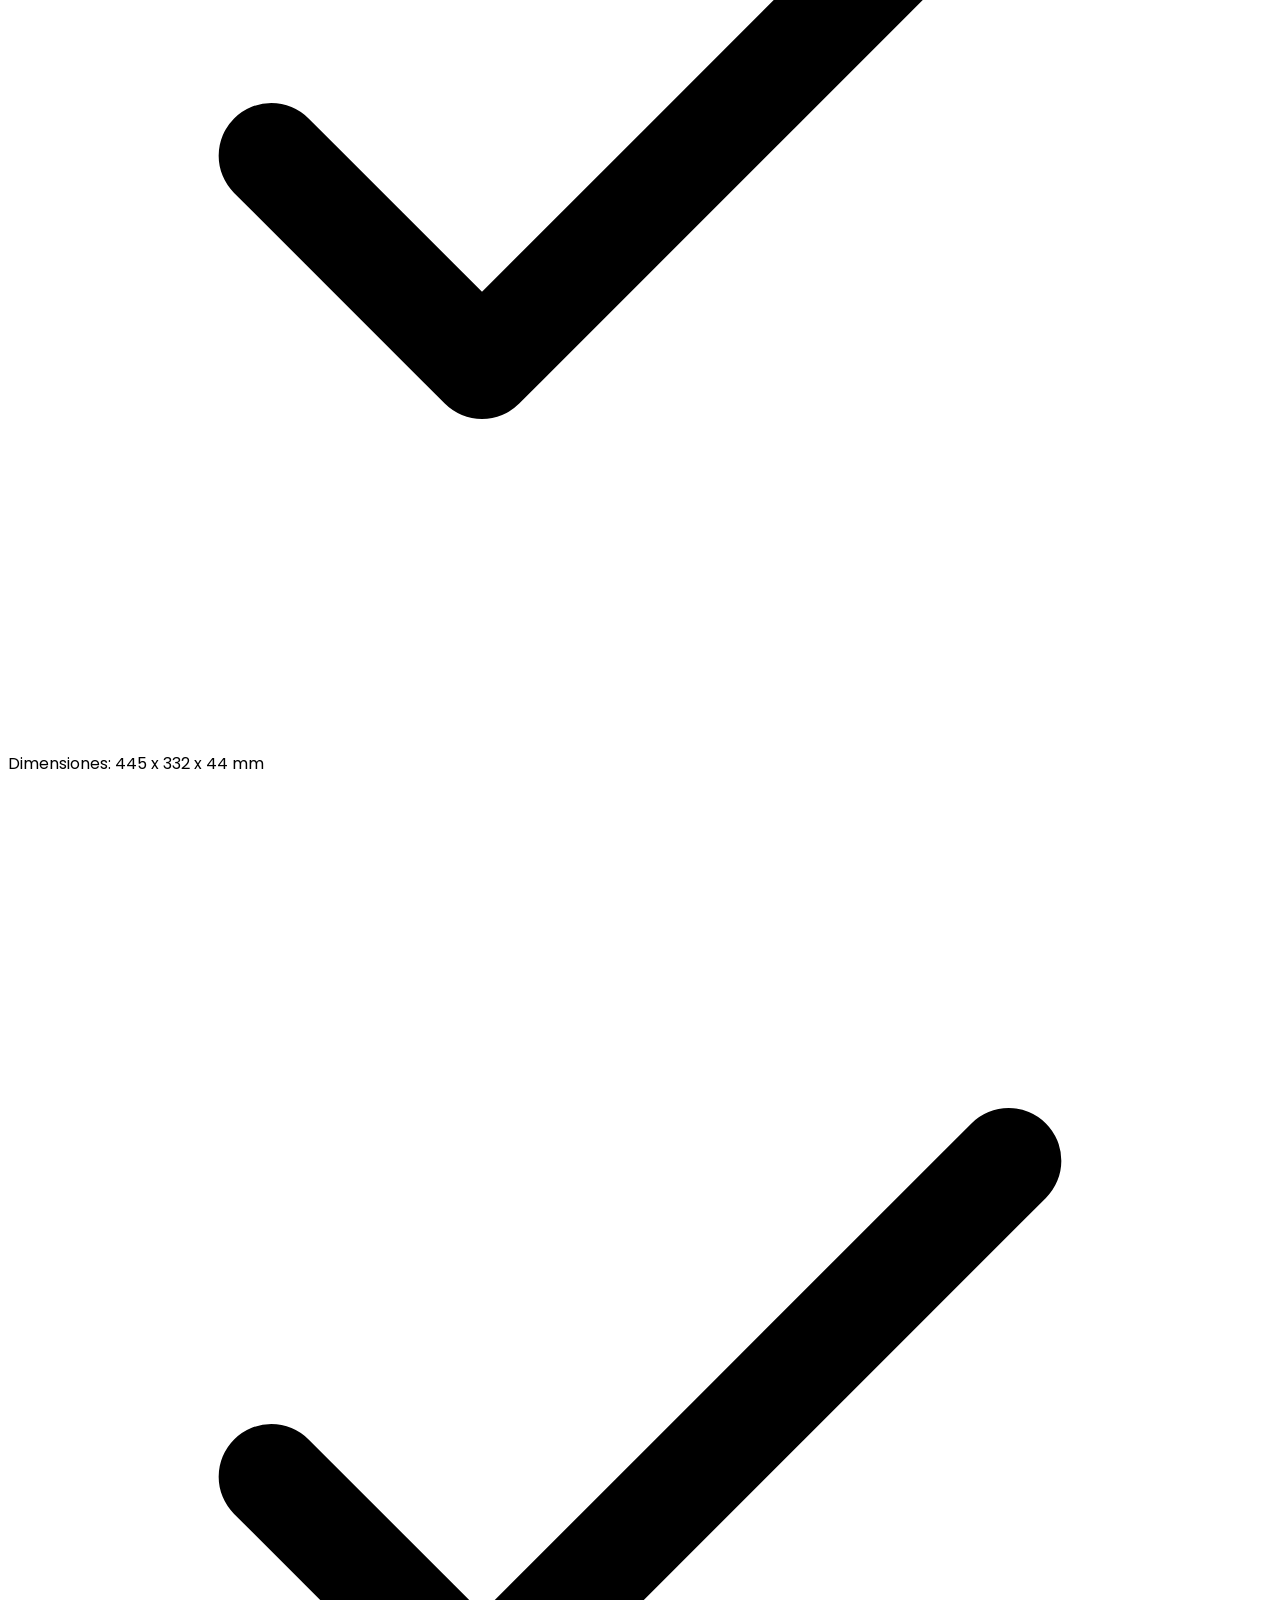
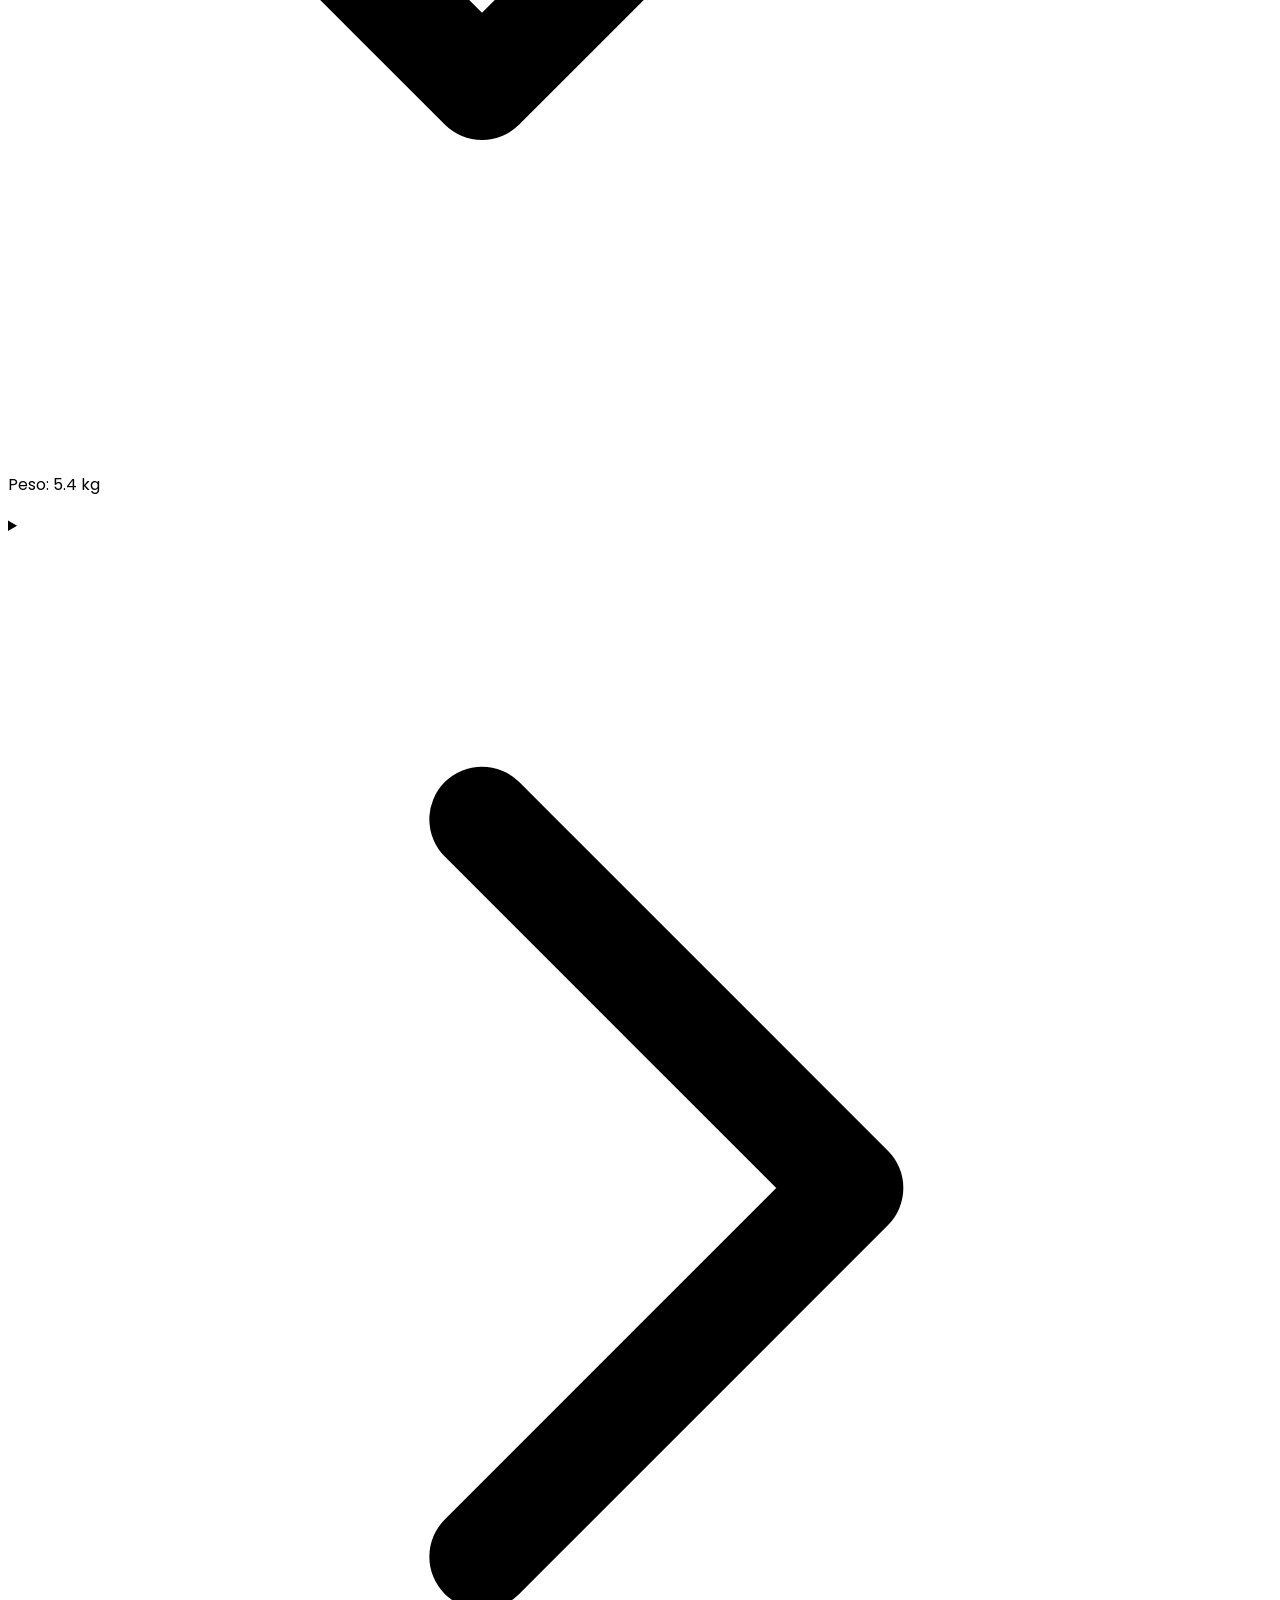
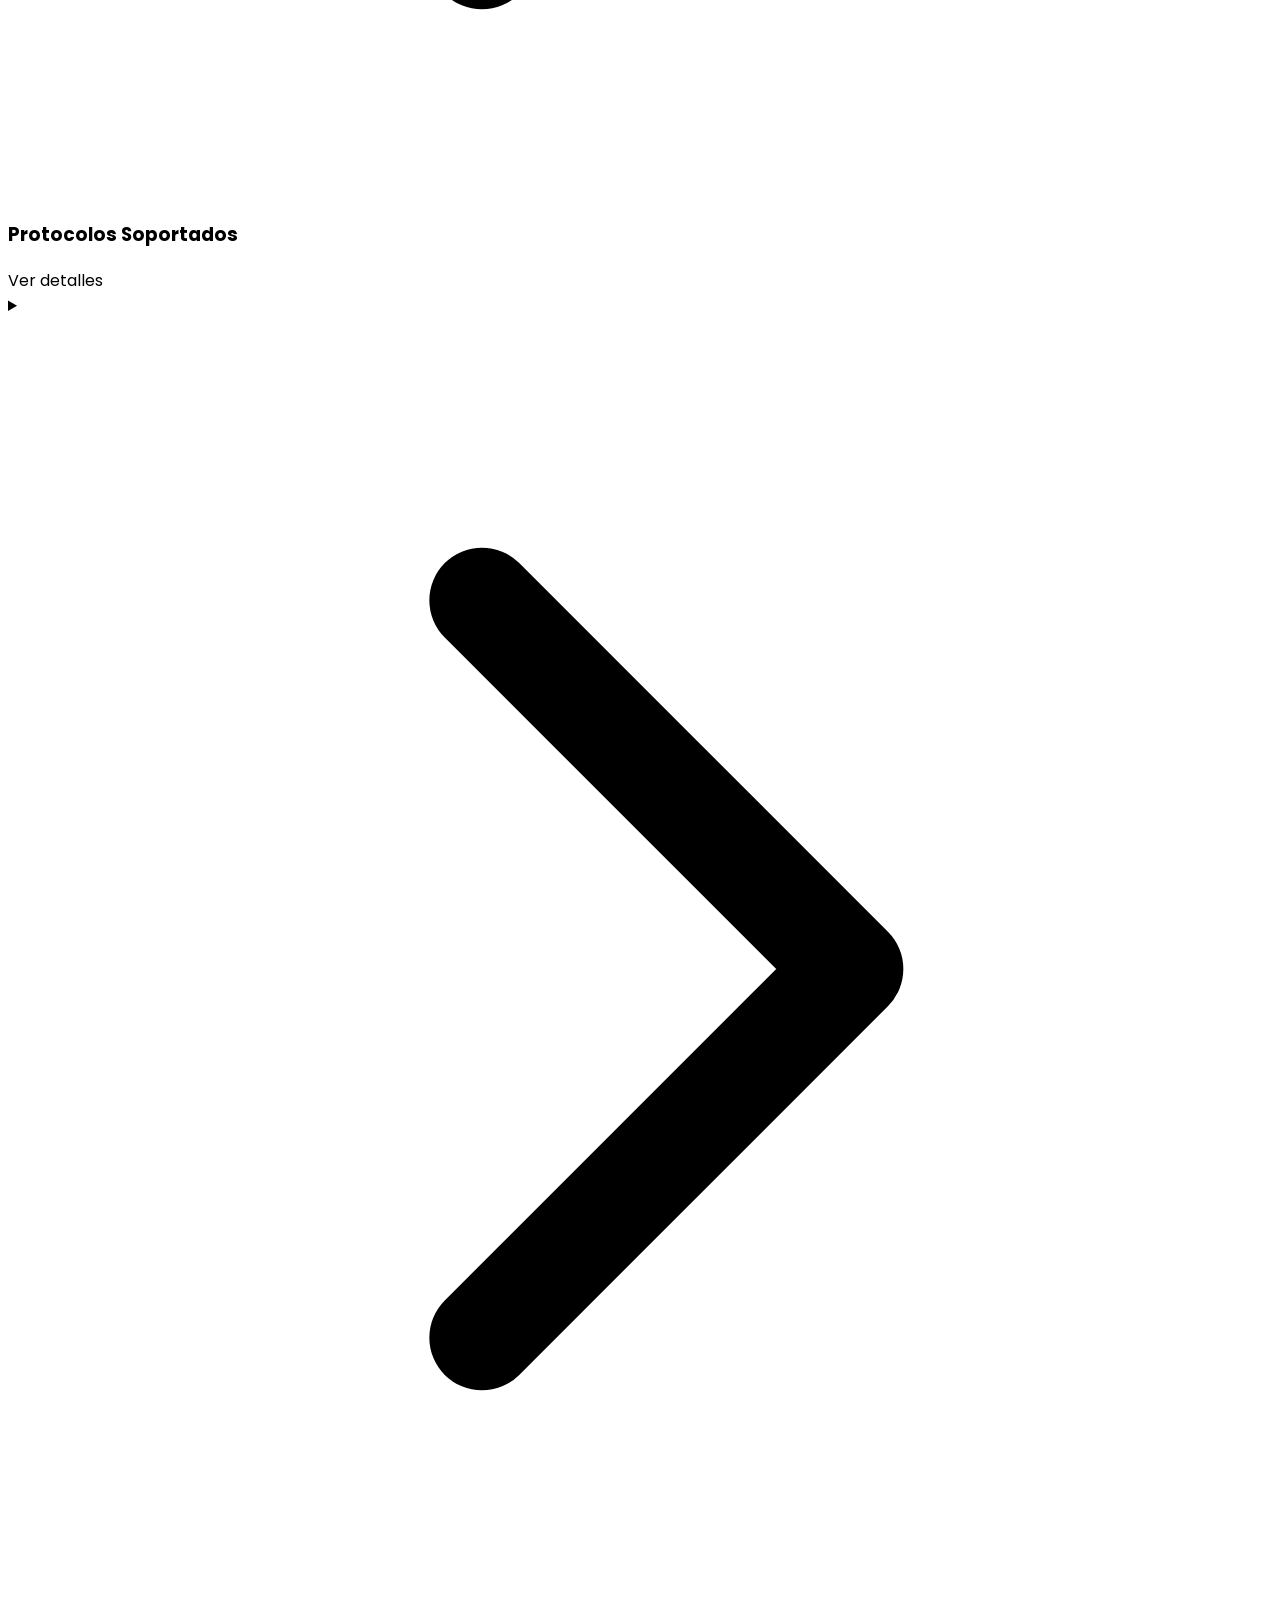
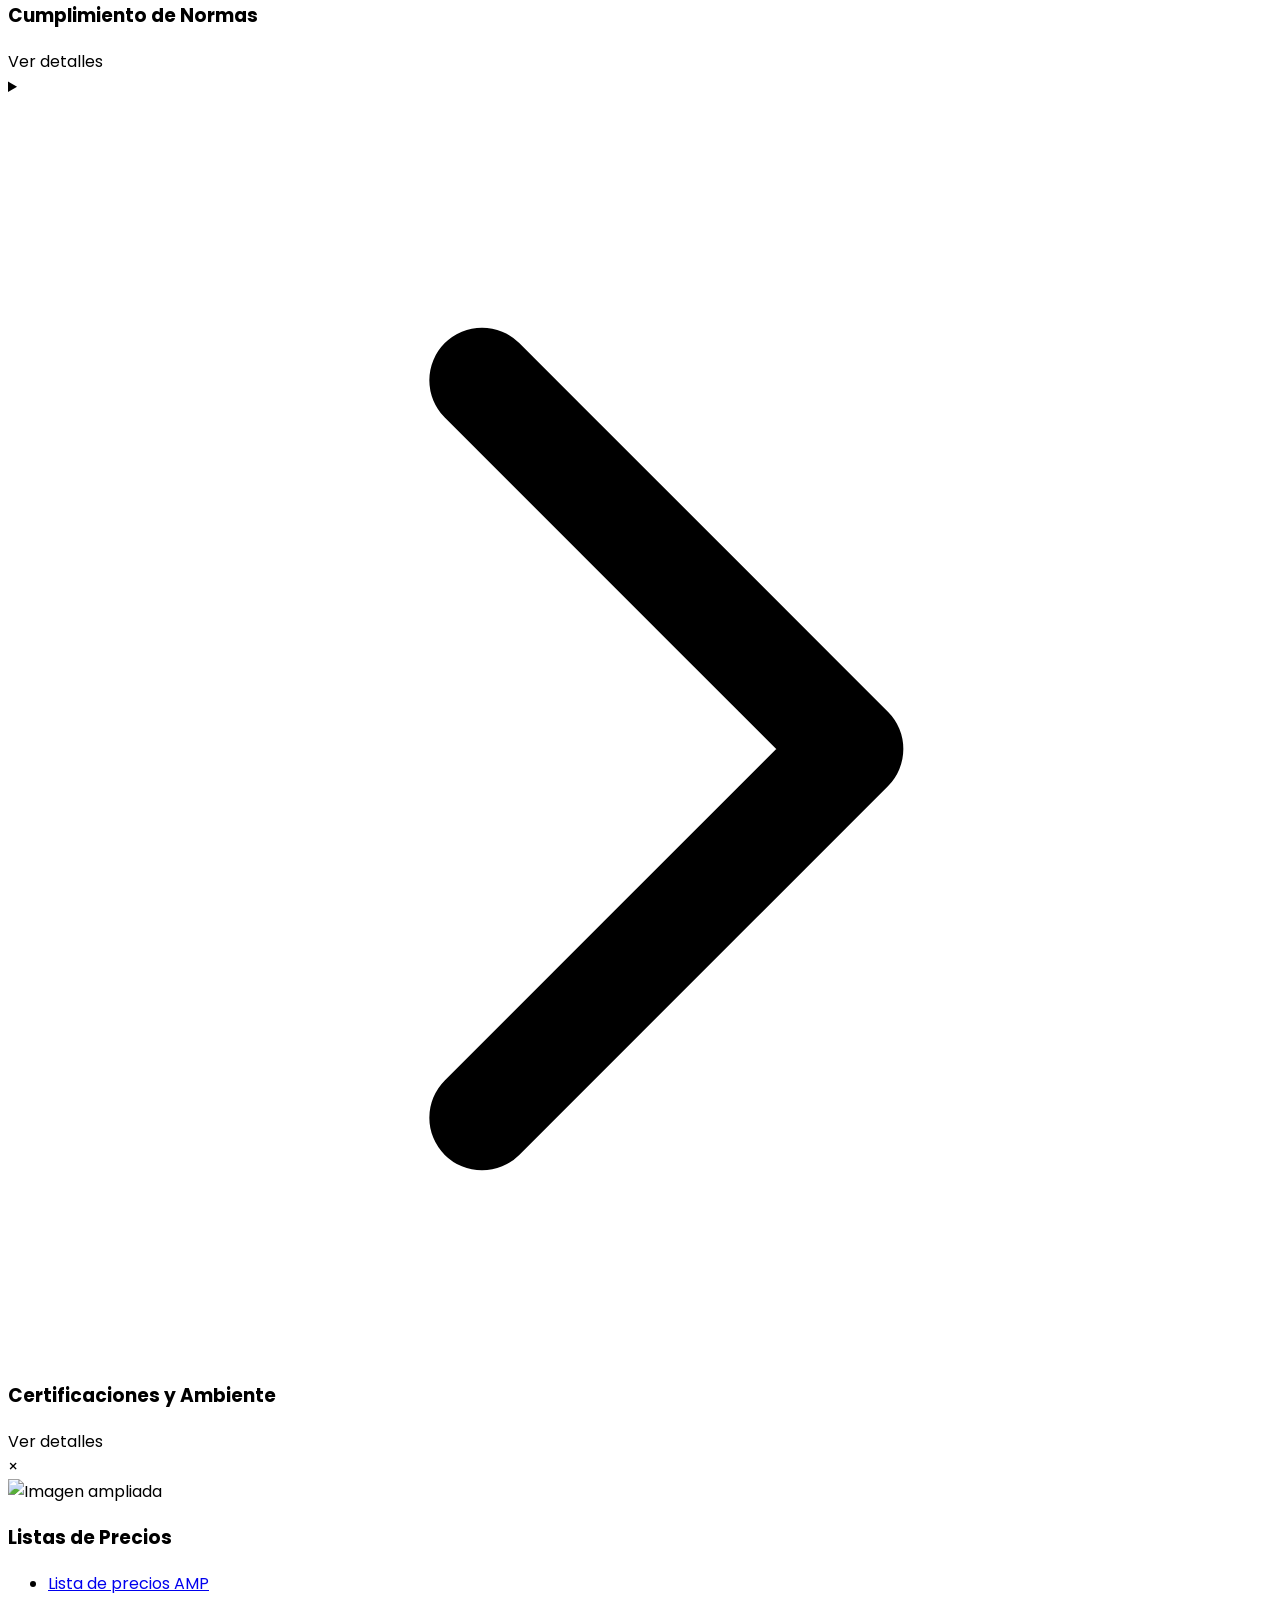
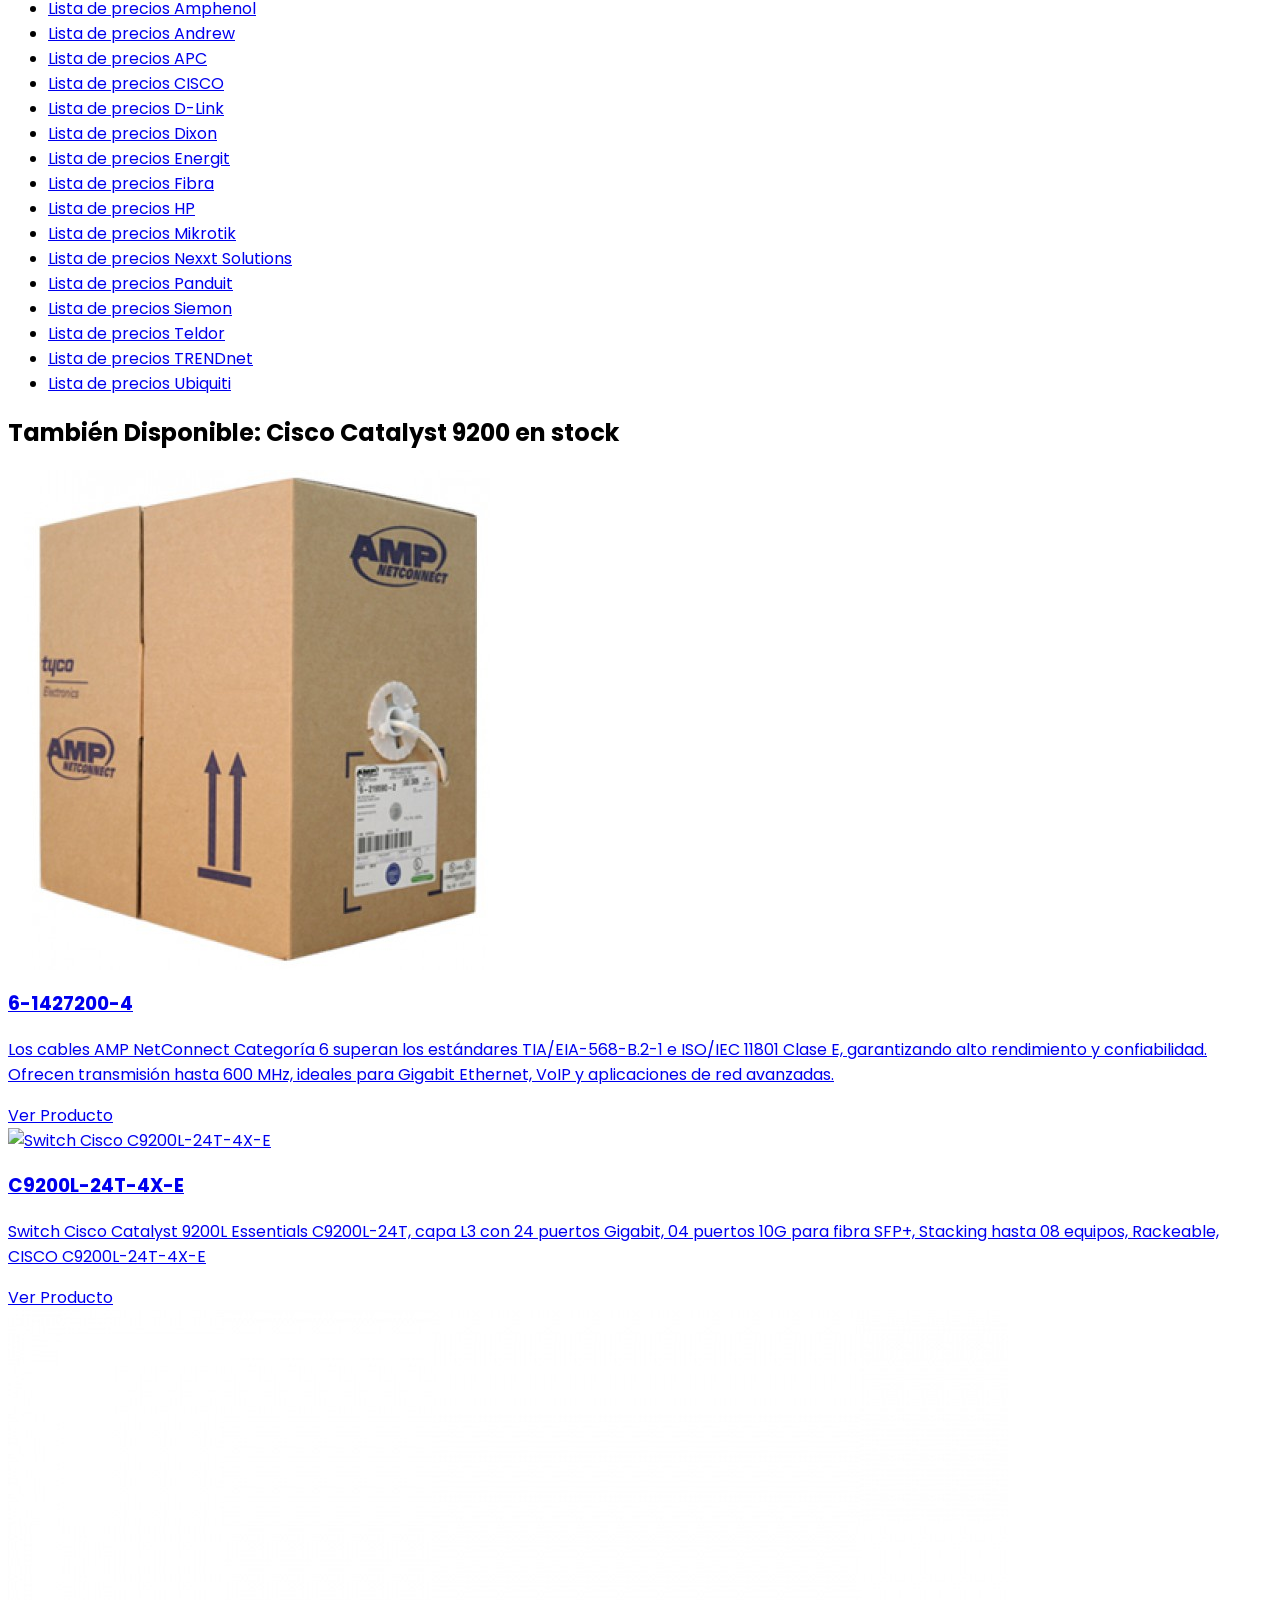
==== commit ffbb8f88: "mejorado" ====
--- a/index.html
+++ b/index.html
@@ -38,7 +38,7 @@
           class="nav-item flex items-center p-1.5 rounded-lg min-w-fit flex-shrink-0 space-x-1.5">
           <div class="icon-container h-6 w-6 flex items-center justify-center">
             <!-- Use a reliable product image as icon to avoid issues with .ico filenames containing spaces -->
-            <img src="./img/switch-cisco-catalyst-9200l-24-puertos.jpg" class="nav-icon max-h-full max-w-full object-contain" alt="Switch Catalyst" />
+            <img src="icons/Switch Catalyst.ico" class="nav-icon max-h-full max-w-full object-contain" alt="Switch Catalyst" />
           </div>
           <span class="text-xs font-medium text-gray-600 whitespace-nowrap">Switch Catalyst</span>
         </a>
@@ -862,23 +862,23 @@
         <div class="grid grid-cols-1 sm:grid-cols-2 lg:grid-cols-3 gap-6">
 
           <!-- Producto 1 -->
-          <a href="https://web.netperu100.com/cisco/catalyst/C9200L-24P-4G-E.html"
+          <a href="6-1427200-4.html"
             class="group bg-white rounded-xl shadow-md overflow-hidden hover:shadow-lg transition-shadow duration-300 border border-gray-200 hover:border-blue-500">
             <div class="p-5 flex flex-col h-full">
               <div class="flex-grow flex items-center justify-center mb-4 h-40">
-                <img src="https://web.netperu100.com/cisco/catalyst/images/C9200L-24P-4G-E_front.jpg"
+                <img src="img/caja de cable utp.jpg"
                   alt="Switch Cisco WS-C9200L-24P-4G-E"
                   class="max-h-full max-w-full object-contain transition-transform duration-300 group-hover:scale-105" />
               </div>
               <div class="border-t pt-4">
                 <div class="flex justify-between flex-col items-center mb-2">
                   <h3 class="text-lg font-bold text-gray-800">
-                    C9200L-24P-4G-E
+                    6-1427200-4
                   </h3>
                 </div>
                 <p class="text-sm text-gray-600 mt-2 group-hover:text-gray-800 transition-colors line-clamp-2">
-                   Switch Cisco Catalyst 9200L Essentials C9200L-24P, capa L3 con 24 puertos PoE+
-    (370W) Gigabit, 04 puertos para fibra SFP, Stacking hasta 08 equipos, Rackeable, CISCO C9200L-24P-4G-E
+                   Los cables AMP NetConnect Categoría 6 superan los estándares TIA/EIA-568-B.2-1 e ISO/IEC 11801 Clase E, garantizando alto rendimiento y confiabilidad.
+Ofrecen transmisión hasta 600 MHz, ideales para Gigabit Ethernet, VoIP y aplicaciones de red avanzadas.
                 </p>
                 <div class="text-center mt-6 text-blue-600 font-semibold">
                   Ver Producto
@@ -916,7 +916,7 @@
             class="group bg-white rounded-xl shadow-md overflow-hidden hover:shadow-lg transition-shadow duration-300 border border-gray-200 hover:border-blue-500">
             <div class="p-5 flex flex-col h-full">
               <div class="flex-grow flex items-center justify-center mb-4 h-40">
-                <img src="https://web.netperu100.com/cisco/catalyst/images/C9200L-24P-4X-E_front.jpg"
+                <img src="img/switch-cisco-catalyst-9200l-24-puertos.jpg"
                   alt="Switch Cisco WS-C9200L-24P-4X-E"
                   class="max-h-full max-w-full object-contain transition-transform duration-300 group-hover:scale-105" />
               </div>
